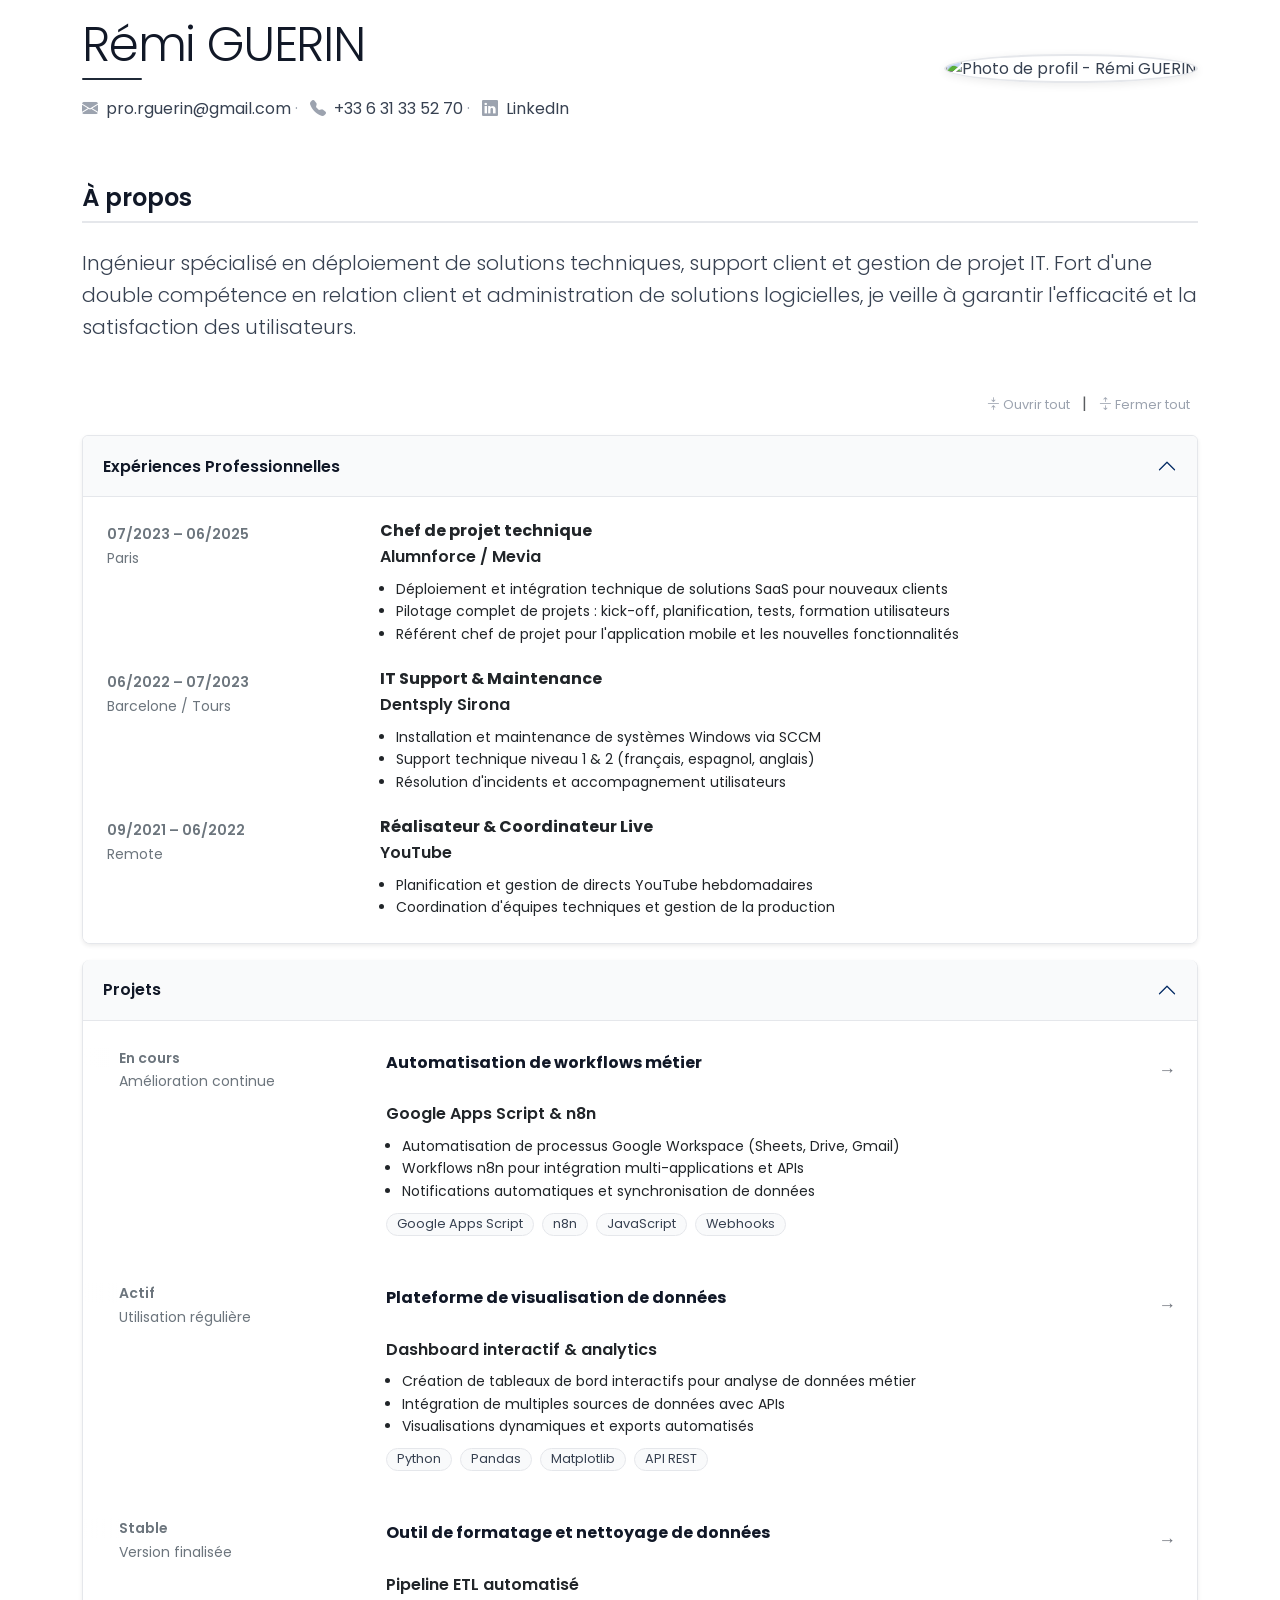
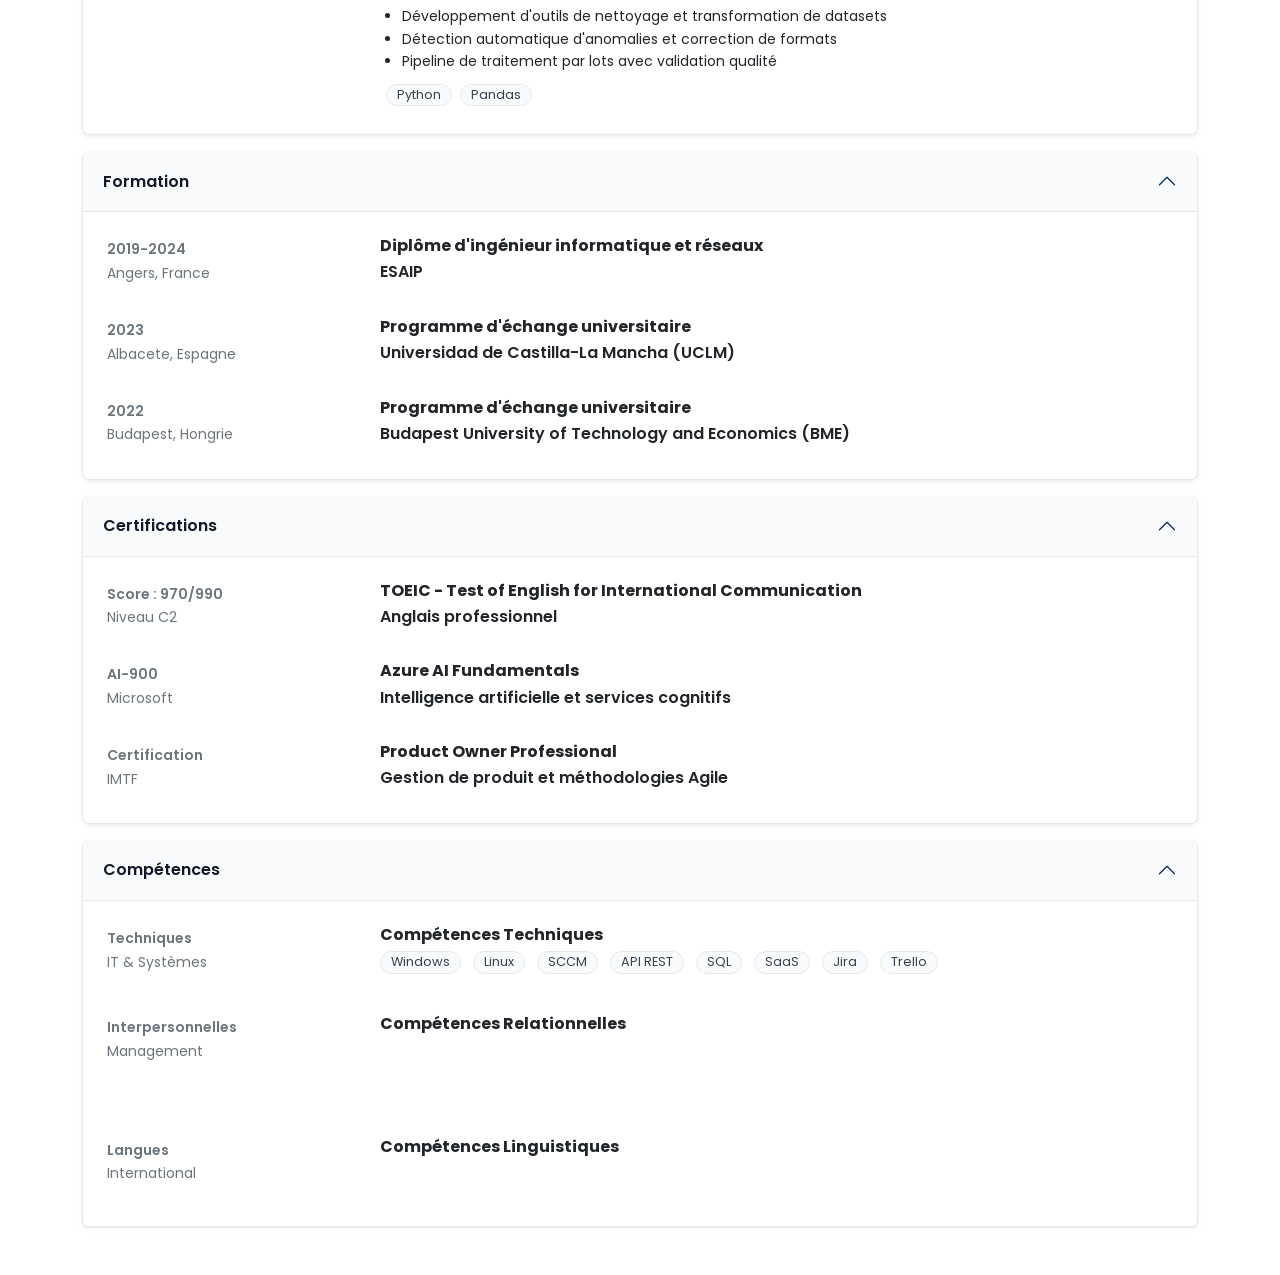
==== index.html @ 834c88ed "Update index.html" ====
<!DOCTYPE html>
<html lang="fr" style="scroll-behavior: smooth;">

<head>
  <meta charset="UTF-8" />
  <meta name="viewport" content="width=device-width, initial-scale=1" />
  <title>CV – Rémi GUERIN</title>

  <!-- Google Fonts -->
  <link rel="preconnect" href="https://fonts.googleapis.com" />
  <link rel="preconnect" href="https://fonts.gstatic.com" crossorigin />
  <link href="https://fonts.googleapis.com/css2?family=Poppins:wght@300;400;600;700&display=swap" rel="stylesheet" />

  <!-- Bootstrap 5 + Icons -->
  <link href="https://cdn.jsdelivr.net/npm/bootstrap@5.3.3/dist/css/bootstrap.min.css" rel="stylesheet" />
  <link href="https://cdn.jsdelivr.net/npm/bootstrap-icons@1.11.3/font/bootstrap-icons.css" rel="stylesheet" />

  <style>
    :root {
      --primary: #111827;
      --secondary: #374151;
      --accent: #1f2937;
      --bg: #ffffff;
      --light-bg: #f9fafb;
      --border: #e5e7eb;
      --text: #374151;
      --text-light: #9ca3af;
    }

    body {
      font-family: "Poppins", -apple-system, BlinkMacSystemFont, sans-serif;
      background: var(--bg);
      color: var(--text);
      line-height: 1.6;
      overflow-x: hidden;
    }

    html, body {
      scroll-behavior: smooth;
      scroll-padding-top: 120px;
    }

    /* Header Clean */
    h1 {
      font-weight: 700;
      color: var(--primary);
      letter-spacing: -0.025em;
    }

    .accent-bar {
      width: 60px;
      height: 2px;
      background: var(--accent);
      border-radius: 1px;
    }

    /* Accordion Clean & Modern */
    .accordion-item {
      border: 1px solid var(--border);
      border-radius: 8px;
      overflow: hidden;
      background: var(--bg);
      box-shadow: 0 1px 3px rgba(0, 0, 0, 0.05);
      transition: box-shadow 0.2s ease;
    }

    .accordion-item:hover {
      box-shadow: 0 4px 12px rgba(0, 0, 0, 0.08);
    }

    .accordion-button {
      font-size: 1rem;
      font-weight: 600;
      padding: 1.25rem;
      background: var(--light-bg);
      color: var(--primary);
      border: none;
      transition: all 0.2s ease;
    }

    .accordion-button::after {
      color: var(--secondary);
    }

    .accordion-button:not(.collapsed) {
      color: var(--primary);
      background: var(--light-bg);
      box-shadow: none;
    }

    .accordion-body {
      background: var(--bg);
      padding: 1.5rem;
      border-top: 1px solid var(--border);
    }

    .accordion-item+.accordion-item {
      margin-top: 1rem;
    }

    /* Minimal toggle buttons */
    .toggle-link {
      padding: 4px 8px;
      font-size: 0.8rem;
      color: var(--text-light);
      background: transparent;
      border: none;
      font-weight: 400;
    }

    .toggle-link:hover {
      color: var(--accent);
      text-decoration: underline;
    }

    /* Header Modern */
    .fixed-header {
      position: fixed;
      top: 0;
      left: 0;
      right: 0;
      z-index: 1000;
      background: rgba(255, 255, 255, 0.95);
      backdrop-filter: blur(8px);
      box-shadow: 0 1px 3px rgba(0, 0, 0, 0);
      border-bottom: 1px solid transparent;
      transition: all 0.3s ease;
    }

    .fixed-header.scrolled {
      border-bottom-color: var(--border);
      box-shadow: 0 4px 20px rgba(0, 0, 0, 0.08);
    }

    .content-with-fixed-header {
      margin-top: 120px;
    }

    /* Photo de profil */
    .profile-photo {
      width: 120px;
      height: 120px;
      border-radius: 50%;
      object-fit: cover;
      border: 2px solid var(--border);
      box-shadow: 0 2px 8px rgba(0, 0, 0, 0.08);
    }

    /* Responsive Mobile */
    @media (max-width: 767.98px) {
      .fixed-header {
        padding: 0.75rem 0;
      }

      .fixed-header h1 {
        font-size: 1.5rem;
        margin-bottom: 0.5rem;
      }

      .fixed-header .accent-bar {
        margin-bottom: 0.5rem;
      }

      .fixed-header p {
        font-size: 0.8rem;
        line-height: 1.3;
      }

      .content-with-fixed-header {
        margin-top: 100px;
      }

      .accordion-item {
        border-radius: 0.75rem;
      }

      .accordion-button {
        font-size: 1rem;
        padding: 0.75rem 1rem;
      }

      .accordion-body {
        padding: 0.75rem 1rem 1rem;
      }

      .row.mb-4 {
        margin-bottom: 1.5rem !important;
      }

      .col-mobile-full {
        width: 100%;
        margin-bottom: 0.5rem;
      }

      .badge {
        font-size: 0.7rem;
        padding: 0.25rem 0.5rem;
      }

      .toggle-link {
        font-size: 0.75rem;
      }
    }

    /* Optimisations pour petits écrans */
    @media (max-width: 575.98px) {
      .container {
        padding-left: 1rem;
        padding-right: 1rem;
      }

      .fixed-header .container {
        padding-left: 1rem;
        padding-right: 1rem;
      }

      .fixed-header p {
        font-size: 0.75rem;
      }

      .profile-photo {
        width: 80px;
        height: 80px;
      }
    }

    /* Simple skill badges */
    .skill-badge {
      background: var(--light-bg) !important;
      color: var(--text) !important;
      border: 1px solid var(--border) !important;
      padding: 4px 10px;
      border-radius: 12px;
      font-size: 0.8rem;
      font-weight: 400;
    }

    /* Section titles */
    .section-title {
      color: var(--primary);
      font-weight: 600;
      border-bottom: 2px solid var(--border);
      padding-bottom: 0.5rem;
    }

    .badge.me-1.mb-1 {
      margin-bottom: 0.25rem !important;
      margin-right: 0.25rem !important;
    }

    /* Animations modernes */
    @keyframes fadeInUp {
      from {
        opacity: 0;
        transform: translateY(30px);
      }
      to {
        opacity: 1;
        transform: translateY(0);
      }
    }

    @keyframes slideInLeft {
      from {
        opacity: 0;
        transform: translateX(-30px);
      }
      to {
        opacity: 1;
        transform: translateX(0);
      }
    }

    @keyframes growWidth {
      from {
        width: 0;
      }
      to {
        width: 60px;
      }
    }

    @keyframes fadeInScale {
      from {
        opacity: 0;
        transform: scale(0.8);
      }
      to {
        opacity: 1;
        transform: scale(1);
      }
    }

    /* Classes d'animation */
    .animate-on-scroll {
      opacity: 0;
      transition: all 0.6s ease-out;
    }

    .animate-on-scroll.visible {
      opacity: 1;
    }

    .fade-up {
      animation: fadeInUp 0.6s ease-out forwards;
    }

    .slide-left {
      animation: slideInLeft 0.6s ease-out forwards;
    }

    .accent-bar {
      animation: growWidth 1s ease-out 0.5s forwards;
      width: 0;
    }

    /* Animation des badges au hover */
    .skill-badge {
      transition: all 0.3s cubic-bezier(0.4, 0, 0.2, 1);
      transform: translateY(0);
    }

    .skill-badge:hover {
      transform: translateY(-2px);
      box-shadow: 0 4px 8px rgba(0, 0, 0, 0.1);
    }

    /* Animation des accordéons améliorée */
    .accordion-item {
      transition: all 0.3s cubic-bezier(0.4, 0, 0.2, 1);
      transform: translateY(0);
    }

    .accordion-item:hover {
      transform: translateY(-2px);
    }

    /* Animation de la photo de profil */
    .profile-photo {
      transition: all 0.3s cubic-bezier(0.4, 0, 0.2, 1);
    }

    .profile-photo:hover {
      transform: scale(1.05) rotate(2deg);
      box-shadow: 0 8px 25px rgba(0, 0, 0, 0.15);
    }

    /* Animation du header au scroll - corrigée */
    .fixed-header {
      transform: translateY(0);
      transition: all 0.3s cubic-bezier(0.4, 0, 0.2, 1);
    }

    .fixed-header.scrolled {
      /* Pas d'animation supplémentaire, juste les styles */
    }

    /* Animation des liens */
    .accordion-body a {
      position: relative;
      transition: color 0.2s ease;
    }

    .accordion-body a:hover {
      color: var(--primary) !important;
    }

    /* Animation stagger pour les badges */
    .skill-badge:nth-child(1) { animation-delay: 0.1s; }
    .skill-badge:nth-child(2) { animation-delay: 0.2s; }
    .skill-badge:nth-child(3) { animation-delay: 0.3s; }
    .skill-badge:nth-child(4) { animation-delay: 0.4s; }
    .skill-badge:nth-child(5) { animation-delay: 0.5s; }

    /* Animations spéciales pour les projets */
    .project-highlight {
      position: relative;
      transition: all 0.4s cubic-bezier(0.4, 0, 0.2, 1);
      transform: translateX(0);
    }

    .project-highlight::before {
      content: '';
      position: absolute;
      left: -15px;
      top: 0;
      bottom: 0;
      width: 4px;
      background: linear-gradient(135deg, var(--primary) 0%, var(--secondary) 100%);
      opacity: 0;
      transform: scaleY(0);
      transition: all 0.4s cubic-bezier(0.4, 0, 0.2, 1);
      transform-origin: top;
    }

    .project-highlight.visible::before {
      opacity: 1;
      transform: scaleY(1);
    }

    .project-highlight:hover {
      transform: translateX(8px);
      background: rgba(0, 0, 0, 0.02);
      border-radius: 8px;
      padding-left: 1rem;
    }

    /* Animation pour les titres de projets cliquables */
    .project-title {
      position: relative;
      transition: all 0.3s ease;
      cursor: pointer;
    }

    .project-title a {
      display: block;
      padding: 8px 0;
      border-radius: 4px;
      transition: all 0.3s ease;
      position: relative;
    }

    .project-title::after {
      content: '→';
      position: absolute;
      right: -25px;
      top: 50%;
      transform: translateY(-50%) translateX(-10px);
      opacity: 0.6;
      transition: all 0.3s cubic-bezier(0.4, 0, 0.2, 1);
      color: var(--primary);
      font-weight: bold;
      font-size: 1.1rem;
    }

    .project-title:hover::after {
      opacity: 1;
      transform: translateY(-50%) translateX(0);
    }

    /* Indicateur visuel "cliquer pour en savoir plus" */
    .project-clickable-hint {
      font-size: 0.7rem;
      color: var(--text-light);
      opacity: 0;
      transform: translateY(5px);
      transition: all 0.3s ease;
      margin-top: 4px;
      font-style: italic;
    }

    .project-highlight:hover .project-clickable-hint {
      opacity: 1;
      transform: translateY(0);
    }

    /* Effet au hover sur tout le projet */
    .project-highlight {
      cursor: pointer;
      position: relative;
      padding: 1rem;
      margin: -1rem;
      border-radius: 8px;
    }

    .project-highlight:hover {
      transform: translateX(8px);
      background: rgba(0, 0, 0, 0.02);
      box-shadow: 0 4px 12px rgba(0, 0, 0, 0.08);
    }

    /* Badge "Voir le projet" qui apparaît */
    .project-view-badge {
      position: absolute;
      top: 0.5rem;
      right: 0.5rem;
      background: var(--primary);
      color: white;
      padding: 4px 8px;
      border-radius: 12px;
      font-size: 0.65rem;
      font-weight: 500;
      opacity: 0;
      transform: scale(0.8);
      transition: all 0.3s cubic-bezier(0.4, 0, 0.2, 1);
      pointer-events: none;
    }

    .project-highlight:hover .project-view-badge {
      opacity: 1;
      transform: scale(1);
    }

    /* Badge spécial pour le statut des projets */
    .project-status {
      position: relative;
      overflow: hidden;
    }

    .project-status::before {
      content: '';
      position: absolute;
      top: 0;
      left: -100%;
      width: 100%;
      height: 100%;
      background: linear-gradient(90deg, transparent, rgba(255,255,255,0.3), transparent);
      transition: left 0.6s ease;
    }

    .project-status:hover::before {
      left: 100%;
    }

    /* Animation d'apparition en cascade pour les projets */
    @keyframes slideInFromRight {
      from {
        opacity: 0;
        transform: translateX(50px);
      }
      to {
        opacity: 1;
        transform: translateX(0);
      }
    }

    .project-item {
      animation: slideInFromRight 0.6s ease-out forwards;
      opacity: 0;
    }

    .project-item:nth-child(1) { animation-delay: 0.1s; }
    .project-item:nth-child(2) { animation-delay: 0.3s; }
    .project-item:nth-child(3) { animation-delay: 0.5s; }

  </style>
</head>

<body>
  <!-- Header fixe -->
  <div class="fixed-header py-3" id="fixedHeader">
    <div class="container">
      <div class="row align-items-center">
        <div class="col">
          <h1 class="display-5 mb-1">Rémi GUERIN</h1>
          <div class="accent-bar mb-3"></div>
          <p class="mb-0" style="color: var(--text-light);">
            <i class="bi bi-envelope-fill me-1"></i>
            <a href="mailto:pro.rguerin@gmail.com" class="text-decoration-none"
              style="color: var(--secondary);">pro.rguerin@gmail.com</a> ·
            <i class="bi bi-telephone-fill ms-2 me-1"></i>
            <a href="tel:+33631335270" class="text-decoration-none"
              style="color: var(--secondary);">+33&nbsp;6&nbsp;31&nbsp;33&nbsp;52&nbsp;70</a> ·
            <i class="bi bi-linkedin ms-2 me-1"></i>
            <a href="https://www.linkedin.com/in/rémi-guerin/" target="_blank" class="text-decoration-none"
              style="color: var(--secondary);">LinkedIn</a>
          </p>
        </div>
        <div class="col-auto">
          <img src="photoprofile.png" alt="Photo de profil - Rémi GUERIN" class="profile-photo" />
        </div>
      </div>
    </div>
  </div>

  <main class="container py-5 content-with-fixed-header">

    <!-- À propos -->
    <section class="mb-5 mt-3 animate-on-scroll" data-animation="fade-up">
      <h2 class="h4 section-title mb-4">À propos</h2>
      <p class="lead mb-0">
        Ingénieur spécialisé en déploiement de solutions techniques, support client et gestion de projet IT.
        Fort d'une double compétence en relation client et administration de solutions logicielles, je veille à garantir
        l'efficacité et la satisfaction des utilisateurs.
      </p>
    </section>

    <!-- Open / Close all links -->
    <div class="d-flex justify-content-end gap-1 mb-3">
      <button id="openAll" class="toggle-link"><i class="bi bi-arrows-collapse"></i> Ouvrir tout</button>
      <span class="text-muted">|</span>
      <button id="closeAll" class="toggle-link"><i class="bi bi-arrows-expand"></i> Fermer tout</button>
    </div>

    <!-- Accordion -->
    <div class="accordion" id="cvAccordion">
      <!-- Expériences -->
      <div class="accordion-item shadow-sm animate-on-scroll" data-animation="slide-left">
        <h2 class="accordion-header" id="headingExp">
          <button class="accordion-button" type="button" data-bs-toggle="collapse" data-bs-target="#collapseExp"
            aria-expanded="true" aria-controls="collapseExp">
            Expériences Professionnelles
          </button>
        </h2>
        <div id="collapseExp" class="accordion-collapse collapse show" aria-labelledby="headingExp">
          <div class="accordion-body">
            <div class="row mb-4">
              <div class="col-12 col-md-3 col-mobile-full">
                <small class="text-secondary fw-semibold">07/2023 – 06/2025</small>
                <div class="text-secondary small">Paris</div>
              </div>
              <div class="col-12 col-md-9">
                <h3 class="h6 fw-bold mb-1 text-dark">Chef de projet technique</h3>
                <div class="fw-semibold mb-2">Alumnforce / Mevia</div>
                <ul class="mb-0 ps-3 small">
                  <li>Déploiement et intégration technique de solutions SaaS pour nouveaux clients</li>
                  <li>Pilotage complet de projets : kick-off, planification, tests, formation utilisateurs</li>
                  <li>Référent chef de projet pour l'application mobile et les nouvelles fonctionnalités</li>
                </ul>
              </div>
            </div>

            <div class="row mb-4">
              <div class="col-12 col-md-3 col-mobile-full">
                <small class="text-secondary fw-semibold">06/2022 – 07/2023</small>
                <div class="text-secondary small">Barcelone / Tours</div>
              </div>
              <div class="col-12 col-md-9">
                <h3 class="h6 fw-bold mb-1 text-dark">IT Support & Maintenance</h3>
                <div class="fw-semibold mb-2">Dentsply Sirona</div>
                <ul class="mb-0 ps-3 small">
                  <li>Installation et maintenance de systèmes Windows via SCCM</li>
                  <li>Support technique niveau 1 & 2 (français, espagnol, anglais)</li>
                  <li>Résolution d'incidents et accompagnement utilisateurs</li>
                </ul>
              </div>
            </div>

            <div class="row">
              <div class="col-12 col-md-3 col-mobile-full">
                <small class="text-secondary fw-semibold">09/2021 – 06/2022</small>
                <div class="text-secondary small">Remote</div>
              </div>
              <div class="col-12 col-md-9">
                <h3 class="h6 fw-bold mb-1 text-dark">Réalisateur & Coordinateur Live</h3>
                <div class="fw-semibold mb-2">YouTube</div>
                <ul class="mb-0 ps-3 small">
                  <li>Planification et gestion de directs YouTube hebdomadaires</li>
                  <li>Coordination d'équipes techniques et gestion de la production</li>
                </ul>
              </div>
            </div>
          </div>
        </div>
      </div>

      <!-- Projets -->
      <div class="accordion-item shadow-sm animate-on-scroll" data-animation="slide-left">
        <h2 class="accordion-header" id="headingProjects">
          <button class="accordion-button" type="button" data-bs-toggle="collapse" data-bs-target="#collapseProjects"
            aria-expanded="true" aria-controls="collapseProjects">
            Projets
          </button>
        </h2>
        <div id="collapseProjects" class="accordion-collapse collapse show" aria-labelledby="headingProjects">
          <div class="accordion-body">
            <div class="row mb-4 project-item project-highlight">
              <div class="col-12 col-md-3 col-mobile-full">
                <small class="text-secondary fw-semibold project-status">En cours</small>
                <div class="text-secondary small">Amélioration continue</div>
              </div>
              <div class="col-12 col-md-9">
                <h3 class="h6 fw-bold mb-1 text-dark project-title">
                  <a href="projets-workflows.html" class="text-decoration-none" style="color: var(--primary);">
                    Automatisation de workflows métier
                  </a>
                  <div class="project-clickable-hint">Cliquer pour en savoir plus</div>
                </h3>
                <div class="fw-semibold mb-2">Google Apps Script & n8n</div>
                <div class="project-view-badge">Voir le projet</div>
                <ul class="mb-2 ps-3 small">
                  <li>Automatisation de processus Google Workspace (Sheets, Drive, Gmail)</li>
                  <li>Workflows n8n pour intégration multi-applications et APIs</li>
                  <li>Notifications automatiques et synchronisation de données</li>
                </ul>
                <div>
                  <span class="badge skill-badge me-1 mb-1">Google Apps Script</span>
                  <span class="badge skill-badge me-1 mb-1">n8n</span>
                  <span class="badge skill-badge me-1 mb-1">JavaScript</span>
                  <span class="badge skill-badge me-1 mb-1">Webhooks</span>
                </div>
              </div>
            </div>
            
            <div class="row mb-4 project-item project-highlight">
              <div class="col-12 col-md-3 col-mobile-full">
                <small class="text-secondary fw-semibold project-status">Actif</small>
                <div class="text-secondary small">Utilisation régulière</div>
              </div>
              <div class="col-12 col-md-9">
                <h3 class="h6 fw-bold mb-1 text-dark project-title">
                  <a href="projets-visualisation.html" class="text-decoration-none" style="color: var(--primary);">
                    Plateforme de visualisation de données
                  </a>
                  <div class="project-clickable-hint">Cliquer pour en savoir plus</div>
                </h3>
                <div class="fw-semibold mb-2">Dashboard interactif & analytics</div>
                <div class="project-view-badge">Voir le projet</div>
                <ul class="mb-2 ps-3 small">
                  <li>Création de tableaux de bord interactifs pour analyse de données métier</li>
                  <li>Intégration de multiples sources de données avec APIs</li>
                  <li>Visualisations dynamiques et exports automatisés</li>
                </ul>
                <div>
                  <span class="badge skill-badge me-1 mb-1">Python</span>
                  <span class="badge skill-badge me-1 mb-1">Pandas</span>
                  <span class="badge skill-badge me-1 mb-1">Matplotlib</span>
                  <span class="badge skill-badge me-1 mb-1">API REST</span>
                </div>
              </div>
            </div>

            <div class="row project-item project-highlight">
              <div class="col-12 col-md-3 col-mobile-full">
                <small class="text-secondary fw-semibold project-status">Stable</small>
                <div class="text-secondary small">Version finalisée</div>
              </div>
              <div class="col-12 col-md-9">
                <h3 class="h6 fw-bold mb-1 text-dark project-title">
                  <a href="projets-formatage.html" class="text-decoration-none" style="color: var(--primary);">
                    Outil de formatage et nettoyage de données
                  </a>
                  <div class="project-clickable-hint">Cliquer pour en savoir plus</div>
                </h3>
                <div class="fw-semibold mb-2">Pipeline ETL automatisé</div>
                <div class="project-view-badge">Voir le projet</div>
                <ul class="mb-2 ps-3 small">
                  <li>Développement d'outils de nettoyage et transformation de datasets</li>
                  <li>Détection automatique d'anomalies et correction de formats</li>
                  <li>Pipeline de traitement par lots avec validation qualité</li>
                </ul>
                <div>
                  <span class="badge skill-badge me-1 mb-1">Python</span>
                  <span class="badge skill-badge me-1 mb-1">Pandas</span>
                  <span class="badge skill-badge me-1 mb-1">NumPy</span>
                  <span class="badge skill-badge me-1 mb-1">CSV/JSON</span>
                </div>
              </div>
            </div>
          </div>
        </div>
      </div>

      <!-- Formation -->
      <div class="accordion-item shadow-sm animate-on-scroll" data-animation="slide-left">
        <h2 class="accordion-header" id="headingForm">
          <button class="accordion-button" type="button" data-bs-toggle="collapse" data-bs-target="#collapseForm"
            aria-expanded="true" aria-controls="collapseForm">
            Formation
          </button>
        </h2>
        <div id="collapseForm" class="accordion-collapse collapse show" aria-labelledby="headingForm">
          <div class="accordion-body">
            <div class="row mb-4">
              <div class="col-12 col-md-3 col-mobile-full">
                <small class="text-secondary fw-semibold">2019-2024</small>
                <div class="text-secondary small">Angers, France</div>
              </div>
              <div class="col-12 col-md-9">
                <h3 class="h6 fw-bold mb-1 text-dark">Diplôme d'ingénieur informatique et réseaux</h3>
                <div class="fw-semibold mb-2">ESAIP</div>
              </div>
            </div>

            <div class="row mb-4">
              <div class="col-12 col-md-3 col-mobile-full">
                <small class="text-secondary fw-semibold">2023</small>
                <div class="text-secondary small">Albacete, Espagne</div>
              </div>
              <div class="col-12 col-md-9">
                <h3 class="h6 fw-bold mb-1 text-dark">Programme d'échange universitaire</h3>
                <div class="fw-semibold mb-2">Universidad de Castilla-La Mancha (UCLM)</div>
              </div>
            </div>

            <div class="row">
              <div class="col-12 col-md-3 col-mobile-full">
                <small class="text-secondary fw-semibold">2022</small>
                <div class="text-secondary small">Budapest, Hongrie</div>
              </div>
              <div class="col-12 col-md-9">
                <h3 class="h6 fw-bold mb-1 text-dark">Programme d'échange universitaire</h3>
                <div class="fw-semibold mb-2">Budapest University of Technology and Economics (BME)</div>
              </div>
            </div>
          </div>
        </div>
      </div>

      <!-- Certifications -->
      <div class="accordion-item shadow-sm animate-on-scroll" data-animation="slide-left">
        <h2 class="accordion-header" id="headingCert">
          <button class="accordion-button" type="button" data-bs-toggle="collapse" data-bs-target="#collapseCert"
            aria-expanded="true" aria-controls="collapseCert">
            Certifications
          </button>
        </h2>
        <div id="collapseCert" class="accordion-collapse collapse show" aria-labelledby="headingCert">
          <div class="accordion-body">
            <div class="row mb-4">
              <div class="col-12 col-md-3 col-mobile-full">
                <small class="text-secondary fw-semibold">Score : 970/990</small>
                <div class="text-secondary small">Niveau C2</div>
              </div>
              <div class="col-12 col-md-9">
                <h3 class="h6 fw-bold mb-1 text-dark">TOEIC - Test of English for International Communication</h3>
                <div class="fw-semibold mb-2">Anglais professionnel</div>
              </div>
            </div>

            <div class="row mb-4">
              <div class="col-12 col-md-3 col-mobile-full">
                <small class="text-secondary fw-semibold">AI-900</small>
                <div class="text-secondary small">Microsoft</div>
              </div>
              <div class="col-12 col-md-9">
                <h3 class="h6 fw-bold mb-1 text-dark">Azure AI Fundamentals</h3>
                <div class="fw-semibold mb-2">Intelligence artificielle et services cognitifs</div>
              </div>
            </div>

            <div class="row">
              <div class="col-12 col-md-3 col-mobile-full">
                <small class="text-secondary fw-semibold">Certification</small>
                <div class="text-secondary small">IMTF</div>
              </div>
              <div class="col-12 col-md-9">
                <h3 class="h6 fw-bold mb-1 text-dark">Product Owner Professional</h3>
                <div class="fw-semibold mb-2">Gestion de produit et méthodologies Agile</div>
              </div>
            </div>
          </div>
        </div>
      </div>

      <!-- Compétences -->
      <div class="accordion-item shadow-sm animate-on-scroll" data-animation="slide-left">
        <h2 class="accordion-header" id="headingSkills">
          <button class="accordion-button" type="button" data-bs-toggle="collapse" data-bs-target="#collapseSkills"
            aria-expanded="true" aria-controls="collapseSkills">
            Compétences
          </button>
        </h2>
        <div id="collapseSkills" class="accordion-collapse collapse show" aria-labelledby="headingSkills">
          <div class="accordion-body">
            <div class="row mb-4">
              <div class="col-12 col-md-3 col-mobile-full">
                <small class="text-secondary fw-semibold">Techniques</small>
                <div class="text-secondary small">IT & Systèmes</div>
              </div>
              <div class="col-12 col-md-9">
                <h3 class="h6 fw-bold mb-1 text-dark">Compétences Techniques</h3>
                <div class="fw-semibold mb-2">
                  <span class="badge skill-badge me-2 mb-2">Windows</span>
                  <span class="badge skill-badge me-2 mb-2">Linux</span>
                  <span class="badge skill-badge me-2 mb-2">SCCM</span>
                  <span class="badge skill-badge me-2 mb-2">API REST</span>
                  <span class="badge skill-badge me-2 mb-2">SQL</span>
                  <span class="badge skill-badge me-2 mb-2">SaaS</span>
                  <span class="badge skill-badge me-2 mb-2">Jira</span>
                  <span class="badge skill-badge me-2 mb-2">Trello</span>
                  <span class="badge skill-badge me-2 mb-2">Agile</span>
                  <span class="badge skill-badge me-2 mb-2">Scrum</span>
                </div>
              </div>
            </div>

            <div class="row mb-4">
              <div class="col-12 col-md-3 col-mobile-full">
                <small class="text-secondary fw-semibold">Interpersonnelles</small>
                <div class="text-secondary small">Management</div>
              </div>
              <div class="col-12 col-md-9">
                <h3 class="h6 fw-bold mb-1 text-dark">Compétences Relationnelles</h3>
                <div class="fw-semibold mb-2">
                  <span class="badge skill-badge me-2 mb-2">Gestion de projet</span>
                  <span class="badge skill-badge me-2 mb-2">Organisation</span>
                  <span class="badge skill-badge me-2 mb-2">Coordination</span>
                  <span class="badge skill-badge me-2 mb-2">Relation client</span>
                  <span class="badge skill-badge me-2 mb-2">Communication technique</span>
                  <span class="badge skill-badge me-2 mb-2">Formation</span>
                </div>
              </div>
            </div>

            <div class="row">
              <div class="col-12 col-md-3 col-mobile-full">
                <small class="text-secondary fw-semibold">Langues</small>
                <div class="text-secondary small">International</div>
              </div>
              <div class="col-12 col-md-9">
                <h3 class="h6 fw-bold mb-1 text-dark">Compétences Linguistiques</h3>
                <div class="fw-semibold mb-2">
                  <span class="badge skill-badge me-2 mb-2">Français (Natif)</span>
                  <span class="badge skill-badge me-2 mb-2">Anglais (C2)</span>
                  <span class="badge skill-badge me-2 mb-2">Espagnol (B2)</span>
                </div>
              </div>
            </div>
          </div>
        </div>
      </div>
    </div>

    <!-- Bootstrap JS -->
    <script src="https://cdn.jsdelivr.net/npm/bootstrap@5.3.3/dist/js/bootstrap.bundle.min.js"></script>

    <!-- JavaScript pour les animations et interactions -->
    <script>
      document.addEventListener('DOMContentLoaded', function () {
        // Assurer que la page démarre en haut
        window.scrollTo({ top: 0, left: 0, behavior: 'instant' });
        document.documentElement.scrollTop = 0;
        document.body.scrollTop = 0;
        
        const openAllBtn = document.getElementById('openAll');
        const closeAllBtn = document.getElementById('closeAll');
        const accordionItems = document.querySelectorAll('.accordion-collapse');
        const fixedHeader = document.getElementById('fixedHeader');


        // Intersection Observer pour les animations au scroll
        const observerOptions = {
          threshold: 0.1,
          rootMargin: '0px 0px -50px 0px'
        };

        const observer = new IntersectionObserver((entries) => {
          entries.forEach(entry => {
            if (entry.isIntersecting) {
              const element = entry.target;
              const animation = element.dataset.animation;
              
              element.classList.add('visible');
              if (animation) {
                element.classList.add(animation);
              }
              
              // Animation staggerée pour les badges
              const badges = element.querySelectorAll('.skill-badge');
              badges.forEach((badge, index) => {
                setTimeout(() => {
                  badge.style.opacity = '1';
                  badge.style.transform = 'translateY(0)';
                }, index * 100);
              });
              
              observer.unobserve(element);
            }
          });
        }, observerOptions);

        // Observer tous les éléments animés
        document.querySelectorAll('.animate-on-scroll').forEach(el => {
          observer.observe(el);
        });

        // Initialiser l'opacité des badges à 0
        document.querySelectorAll('.skill-badge').forEach(badge => {
          badge.style.opacity = '0';
          badge.style.transform = 'translateY(20px)';
          badge.style.transition = 'all 0.4s cubic-bezier(0.4, 0, 0.2, 1)';
        });

        // Effet de scroll sur le header - version corrigée
        window.addEventListener('scroll', function () {
          if (window.scrollY > 20) {
            fixedHeader.classList.add('scrolled');
          } else {
            fixedHeader.classList.remove('scrolled');
          }
        });

        // Ouvrir toutes les sections avec animation
        openAllBtn.addEventListener('click', function () {
          accordionItems.forEach((item, index) => {
            if (!item.classList.contains('show')) {
              setTimeout(() => {
                const bsCollapse = new bootstrap.Collapse(item, {
                  show: true
                });
              }, index * 150);
            }
          });
        });

        // Fermer toutes les sections avec animation
        closeAllBtn.addEventListener('click', function () {
          accordionItems.forEach((item, index) => {
            setTimeout(() => {
              const bsCollapse = bootstrap.Collapse.getInstance(item);
              if (bsCollapse) {
                bsCollapse.hide();
              } else {
                item.classList.remove('show');
              }
            }, index * 100);
          });
        });

        // Animation de typing pour le titre - supprimée car remplacée par l'animation d'accueil

        // Animation spéciale pour les projets quand la section devient visible
        const projectsObserver = new IntersectionObserver((entries) => {
          entries.forEach(entry => {
            if (entry.isIntersecting) {
              const projectHighlights = entry.target.querySelectorAll('.project-highlight');
              projectHighlights.forEach((highlight, index) => {
                setTimeout(() => {
                  highlight.classList.add('visible');
                  highlight.style.opacity = '1';
                  highlight.style.animation = `slideInFromRight 0.6s ease-out forwards`;
                }, index * 200);
              });
              projectsObserver.unobserve(entry.target);
            }
          });
        }, { threshold: 0.2 });

        // Observer la section projets
        const projectsSection = document.querySelector('#collapseProjects');
        if (projectsSection) {
          projectsObserver.observe(projectsSection);
          
          // Initialiser les éléments de projet
          document.querySelectorAll('.project-highlight').forEach(item => {
            item.style.opacity = '0';
          });
        }

        // Rendre les projets entièrement cliquables
        document.querySelectorAll('.project-highlight').forEach(projectItem => {
          const link = projectItem.querySelector('a');
          if (link) {
            projectItem.addEventListener('click', function(e) {
              // Éviter le double-clic si on clique directement sur le lien
              if (e.target.tagName === 'A') return;
              
              // Ajouter un petit effet visuel avant la navigation
              projectItem.style.transform = 'translateX(12px) scale(0.98)';
              setTimeout(() => {
                window.location.href = link.href;
              }, 150);
            });

            // Effet visuel au clic
            projectItem.addEventListener('mousedown', function() {
              projectItem.style.transform = 'translateX(8px) scale(0.98)';
            });

            projectItem.addEventListener('mouseup', function() {
              projectItem.style.transform = 'translateX(8px) scale(1)';
            });
          }
        });
      });
    </script>
</body>

</html>
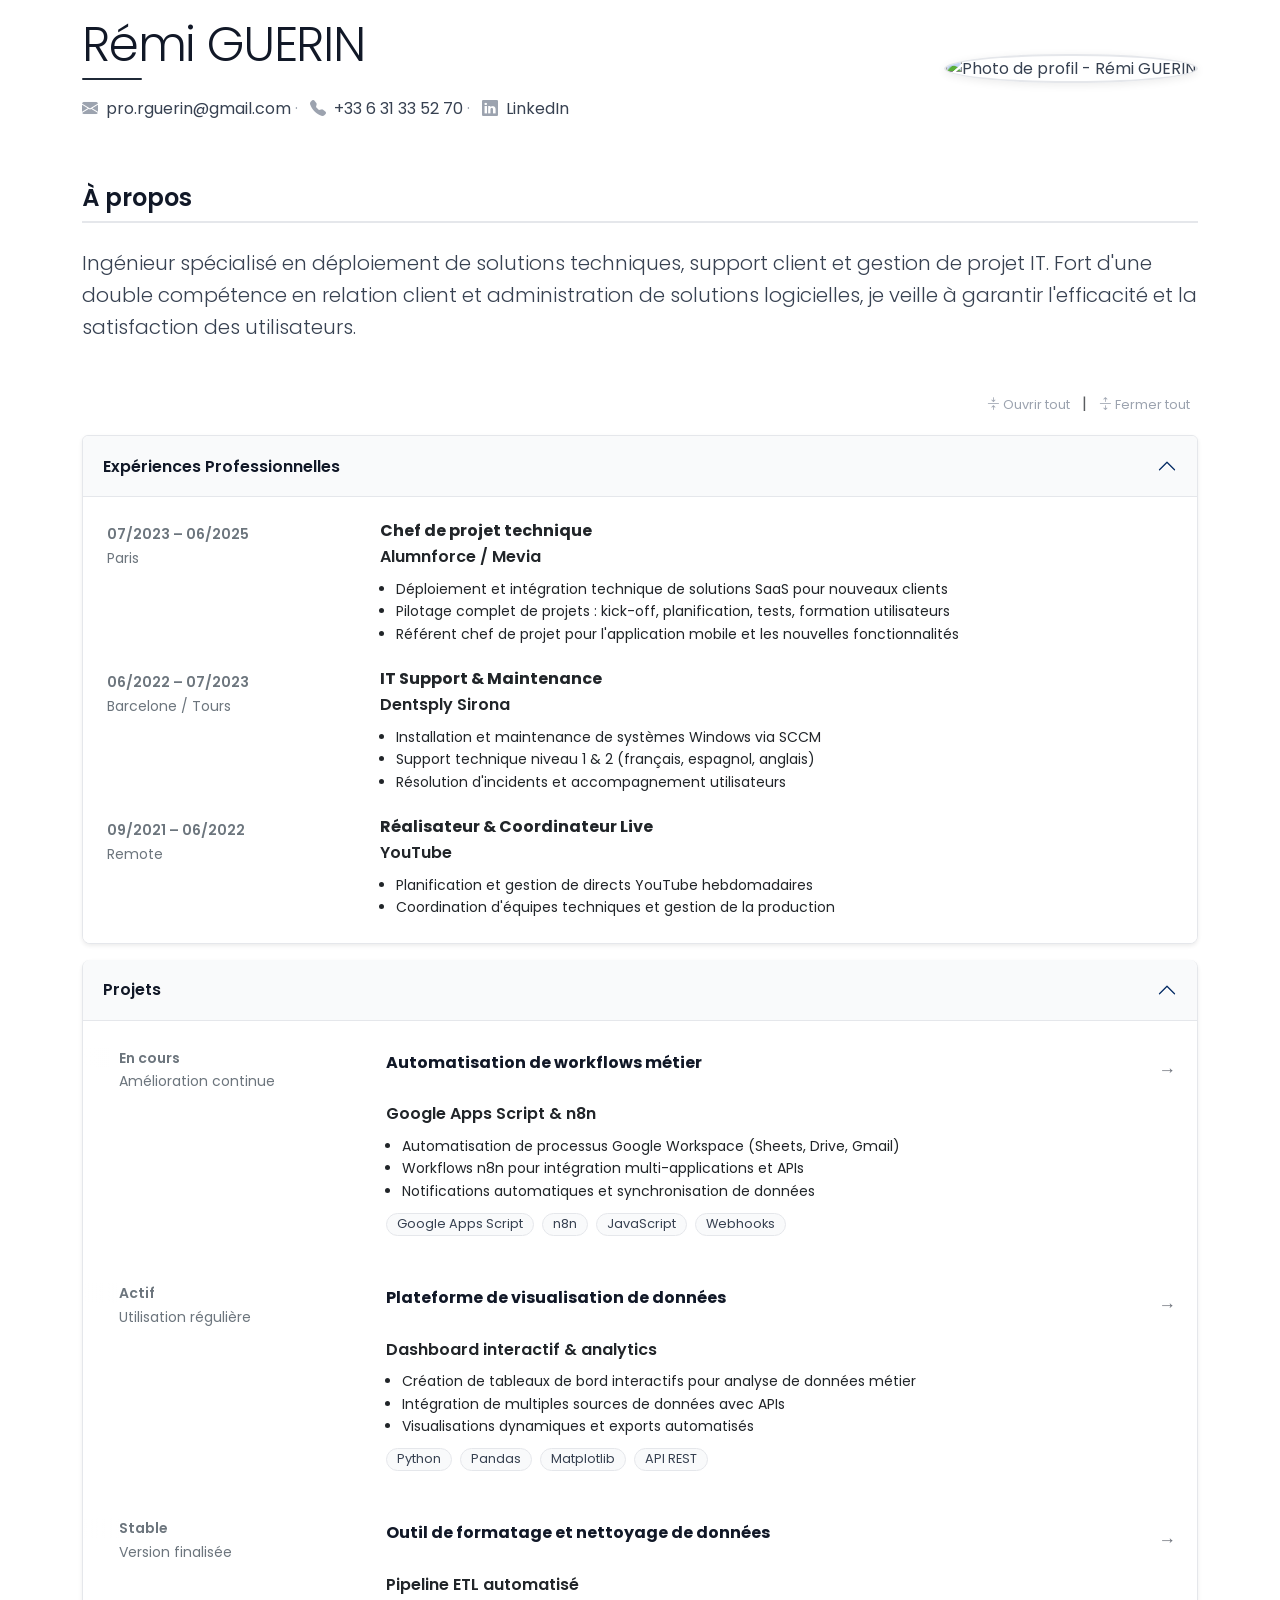
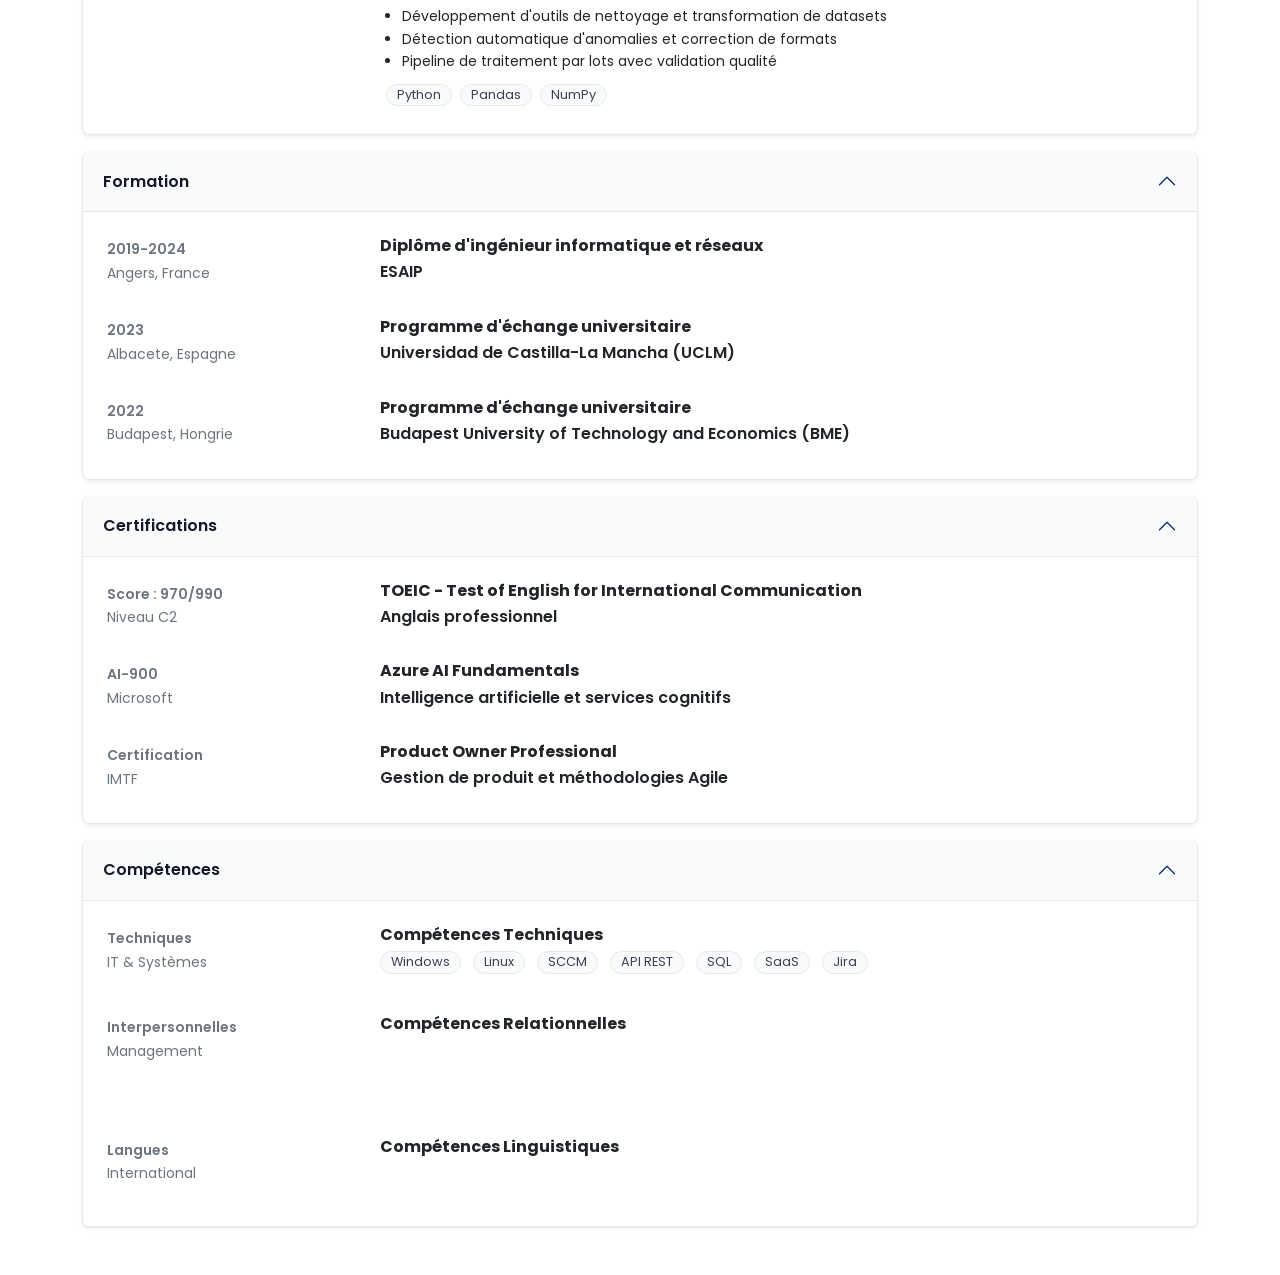
==== commit f9bf3c25: "Update index.html" ====
--- a/index.html
+++ b/index.html
@@ -1,10 +1,14 @@
 <!DOCTYPE html>
-<html lang="fr" style="scroll-behavior: smooth;">
+<html lang="fr">
 
 <head>
   <meta charset="UTF-8" />
   <meta name="viewport" content="width=device-width, initial-scale=1" />
   <title>CV – Rémi GUERIN</title>
+  
+  <!-- Favicon -->
+  <link rel="icon" type="image/svg+xml" href="favicon.svg">
+  <link rel="icon" type="image/png" sizes="32x32" href="[data-uri]">
 
   <!-- Google Fonts -->
   <link rel="preconnect" href="https://fonts.googleapis.com" />
@@ -36,8 +40,8 @@
     }
 
     html, body {
-      scroll-behavior: smooth;
-      scroll-padding-top: 120px;
+      scroll-behavior: auto;
+      scroll-padding-top: 0px;
     }
 
     /* Header Clean */
@@ -907,11 +911,22 @@
 
     <!-- JavaScript pour les animations et interactions -->
     <script>
+      // Forcer la position en haut immédiatement
+      if (window.scrollY !== 0) {
+        history.scrollRestoration = 'manual';
+        window.scrollTo(0, 0);
+      }
+
       document.addEventListener('DOMContentLoaded', function () {
-        // Assurer que la page démarre en haut
-        window.scrollTo({ top: 0, left: 0, behavior: 'instant' });
+        // Triple vérification que la page démarre en haut
+        window.scrollTo(0, 0);
         document.documentElement.scrollTop = 0;
         document.body.scrollTop = 0;
+        
+        // Désactiver la restauration de scroll
+        if ('scrollRestoration' in history) {
+          history.scrollRestoration = 'manual';
+        }
         
         const openAllBtn = document.getElementById('openAll');
         const closeAllBtn = document.getElementById('closeAll');
@@ -1053,6 +1068,21 @@
             });
           }
         });
+
+        // Vérification finale après toutes les initialisations
+        setTimeout(() => {
+          window.scrollTo(0, 0);
+        }, 100);
+      });
+
+      // Vérifier à nouveau au load
+      window.addEventListener('load', function() {
+        window.scrollTo(0, 0);
+      });
+
+      // Intercepter tout tentative de scroll non désirée pendant le chargement
+      window.addEventListener('beforeunload', function() {
+        window.scrollTo(0, 0);
       });
     </script>
 </body>
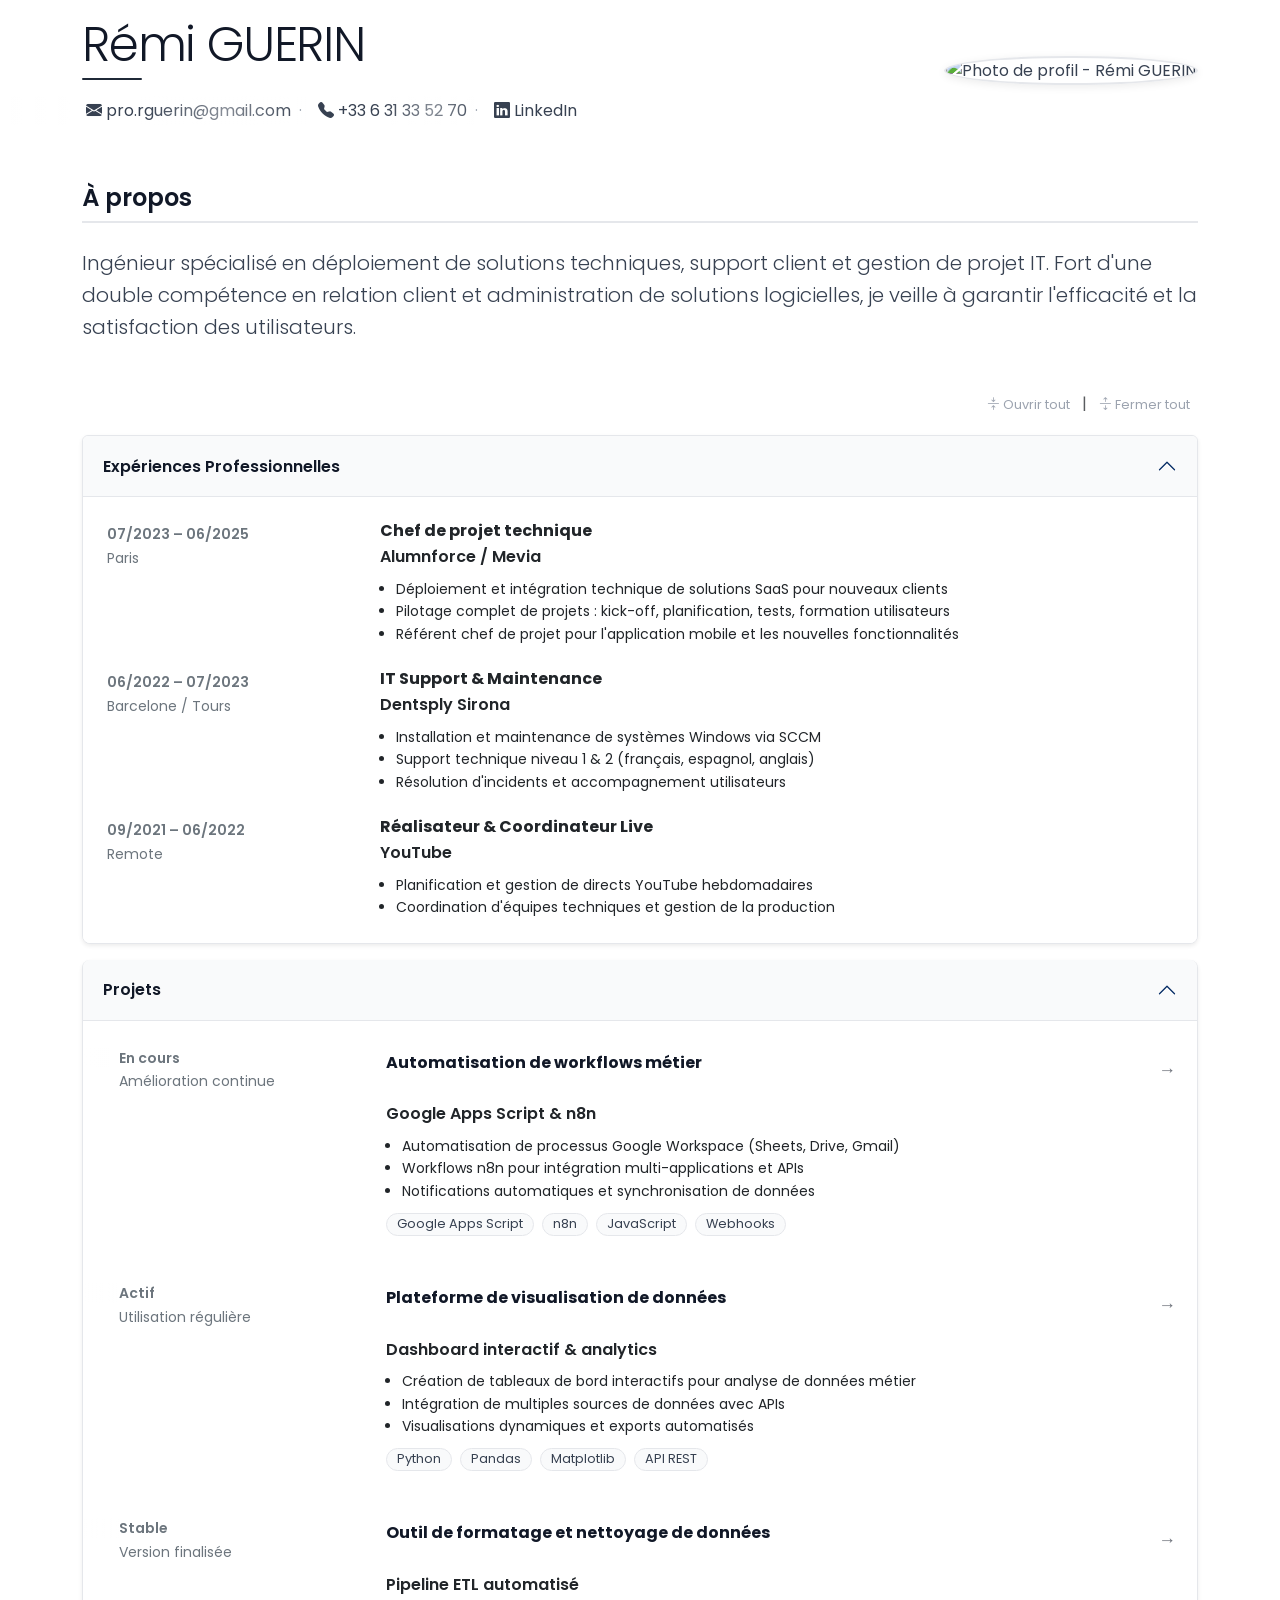
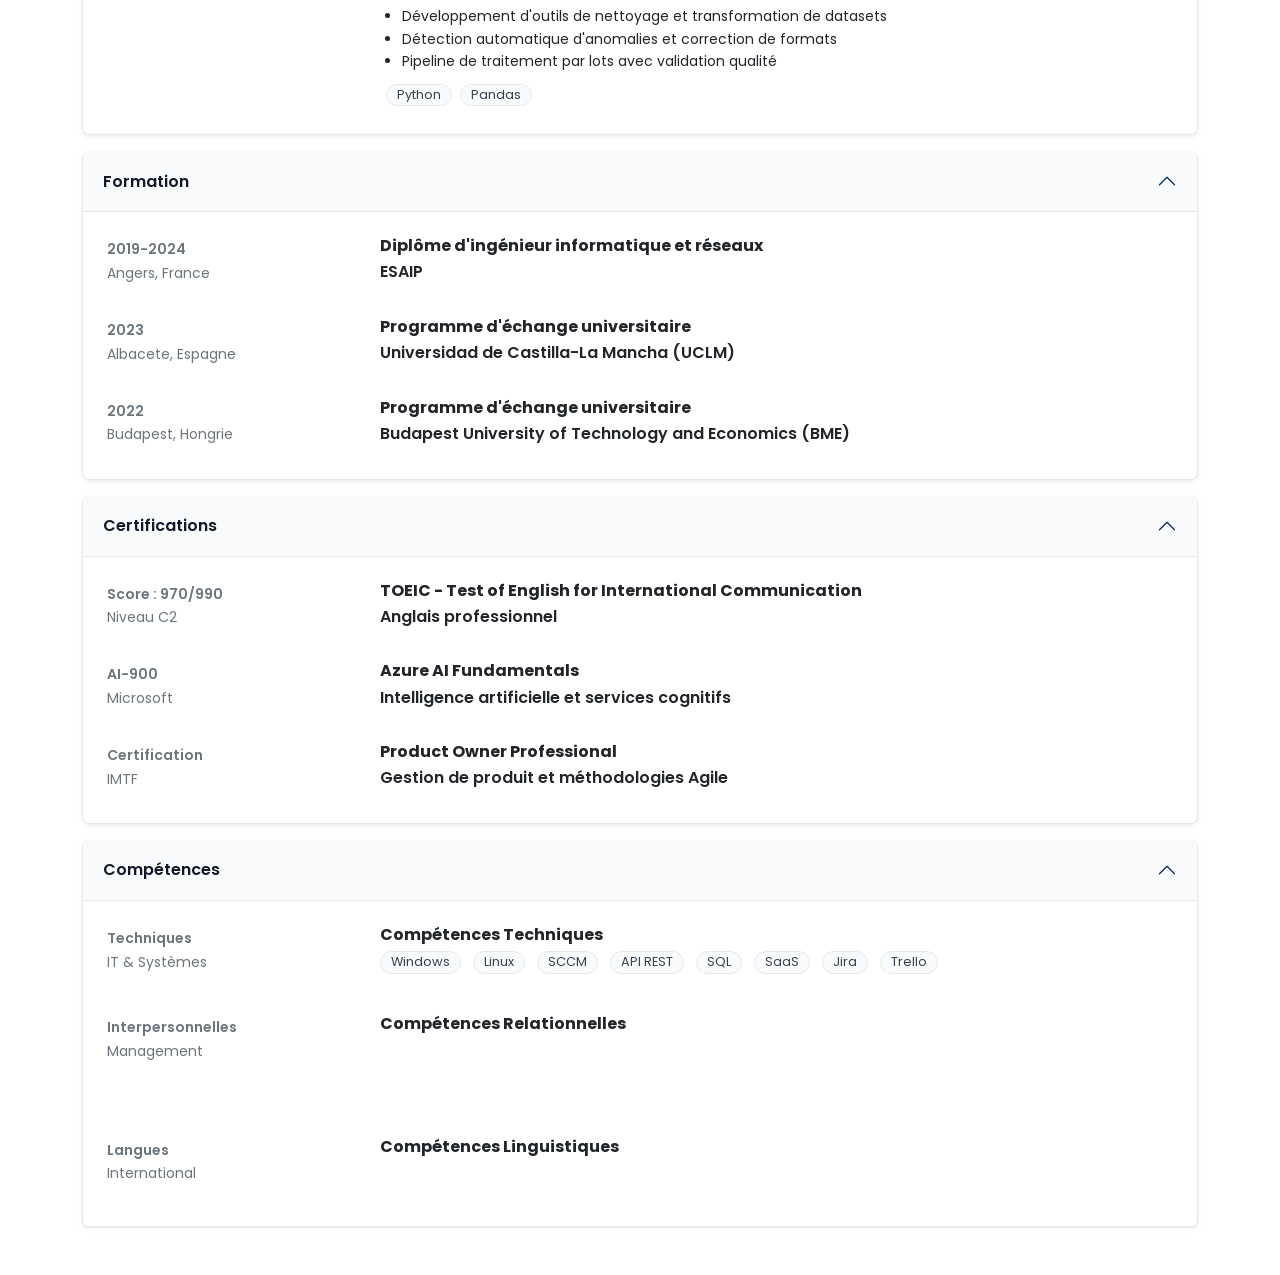
==== commit 3a6f8d77: "Update index.html" ====
--- a/index.html
+++ b/index.html
@@ -8,7 +8,7 @@
   
   <!-- Favicon -->
   <link rel="icon" type="image/svg+xml" href="favicon.svg">
-  <link rel="icon" type="image/png" sizes="32x32" href="[data-uri]">
+  <link rel="icon" type="image/png" sizes="32x32" href="[data-uri]">
 
   <!-- Google Fonts -->
   <link rel="preconnect" href="https://fonts.googleapis.com" />
@@ -537,6 +537,68 @@
     .project-item:nth-child(2) { animation-delay: 0.3s; }
     .project-item:nth-child(3) { animation-delay: 0.5s; }
 
+    /* Animation pour les liens de contact dans le header */
+    .header-contact-link {
+      position: relative;
+      transition: all 0.3s cubic-bezier(0.4, 0, 0.2, 1);
+      display: inline-block;
+      border-radius: 4px;
+      padding: 2px 4px;
+    }
+
+    .header-contact-link::before {
+      content: '';
+      position: absolute;
+      top: 0;
+      left: 0;
+      right: 0;
+      bottom: 0;
+      background: linear-gradient(45deg, var(--secondary), var(--primary));
+      opacity: 0;
+      border-radius: 4px;
+      z-index: -1;
+      transition: opacity 0.3s ease;
+    }
+
+    .header-contact-link:hover::before {
+      opacity: 0.1;
+    }
+
+    .header-contact-link:hover {
+      transform: translateY(-1px);
+      color: var(--primary) !important;
+      text-shadow: 0 1px 3px rgba(0, 0, 0, 0.1);
+    }
+
+
+    /* Effet de brillance au passage de la souris */
+    .header-contact-link::after {
+      content: '';
+      position: absolute;
+      top: 0;
+      left: -100%;
+      width: 100%;
+      height: 100%;
+      background: linear-gradient(90deg, transparent, rgba(255, 255, 255, 0.4), transparent);
+      transition: left 0.5s ease;
+      z-index: 1;
+      pointer-events: none;
+    }
+
+    .header-contact-link:hover::after {
+      left: 100%;
+    }
+
+    /* Icônes avec animation */
+    .header-contact-link i {
+      transition: transform 0.3s ease;
+      display: inline-block;
+    }
+
+    .header-contact-link:hover i {
+      transform: scale(1.1) rotate(5deg);
+    }
+
   </style>
 </head>
 
@@ -549,15 +611,15 @@
           <h1 class="display-5 mb-1">Rémi GUERIN</h1>
           <div class="accent-bar mb-3"></div>
           <p class="mb-0" style="color: var(--text-light);">
-            <i class="bi bi-envelope-fill me-1"></i>
-            <a href="mailto:pro.rguerin@gmail.com" class="text-decoration-none"
-              style="color: var(--secondary);">pro.rguerin@gmail.com</a> ·
-            <i class="bi bi-telephone-fill ms-2 me-1"></i>
-            <a href="tel:+33631335270" class="text-decoration-none"
-              style="color: var(--secondary);">+33&nbsp;6&nbsp;31&nbsp;33&nbsp;52&nbsp;70</a> ·
-            <i class="bi bi-linkedin ms-2 me-1"></i>
-            <a href="https://www.linkedin.com/in/rémi-guerin/" target="_blank" class="text-decoration-none"
-              style="color: var(--secondary);">LinkedIn</a>
+            <a href="mailto:pro.rguerin@gmail.com" class="text-decoration-none header-contact-link"
+              style="color: var(--secondary);">
+              <i class="bi bi-envelope-fill me-1"></i>pro.rguerin@gmail.com</a> ·
+            <a href="tel:+33631335270" class="text-decoration-none header-contact-link"
+              style="color: var(--secondary);">
+              <i class="bi bi-telephone-fill ms-2 me-1"></i>+33&nbsp;6&nbsp;31&nbsp;33&nbsp;52&nbsp;70</a> ·
+            <a href="https://www.linkedin.com/in/rémi-guerin/" target="_blank" class="text-decoration-none header-contact-link"
+              style="color: var(--secondary);">
+              <i class="bi bi-linkedin ms-2 me-1"></i>LinkedIn</a>
           </p>
         </div>
         <div class="col-auto">
@@ -1069,6 +1131,7 @@
           }
         });
 
+
         // Vérification finale après toutes les initialisations
         setTimeout(() => {
           window.scrollTo(0, 0);
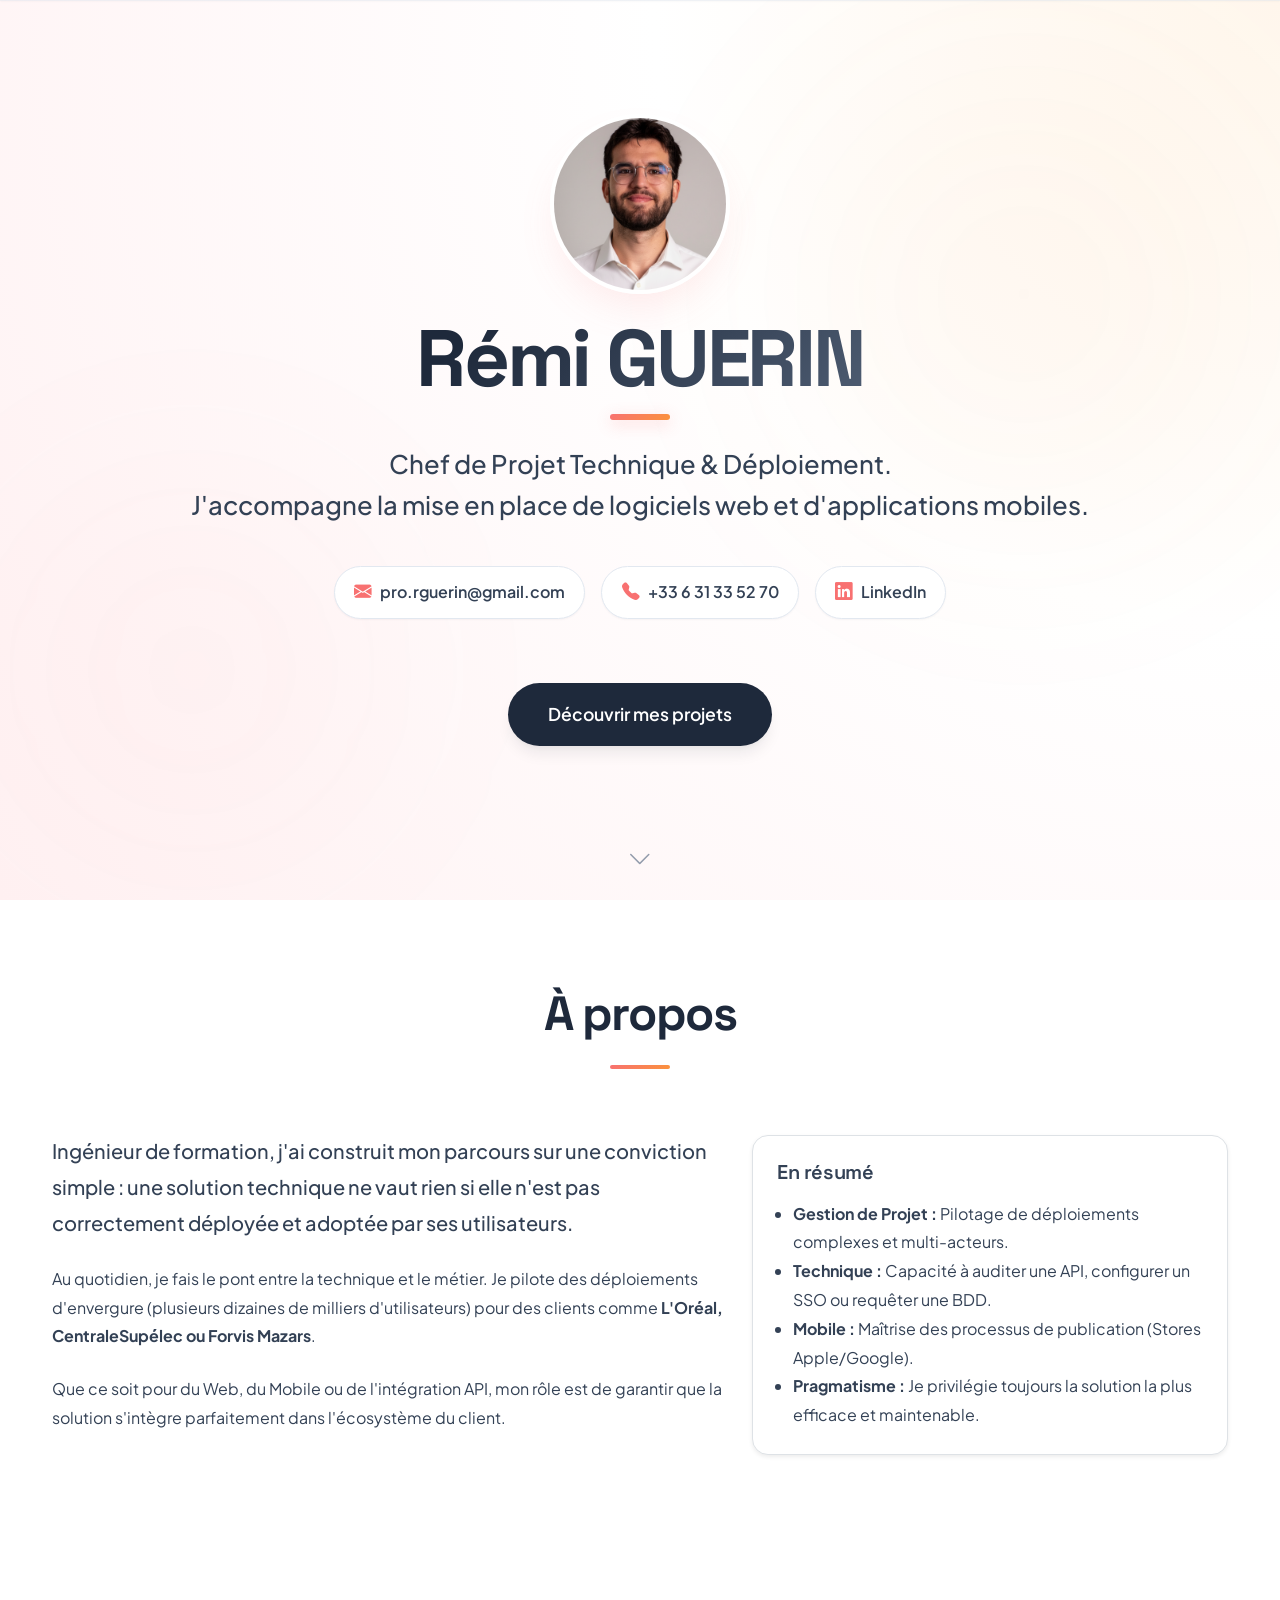
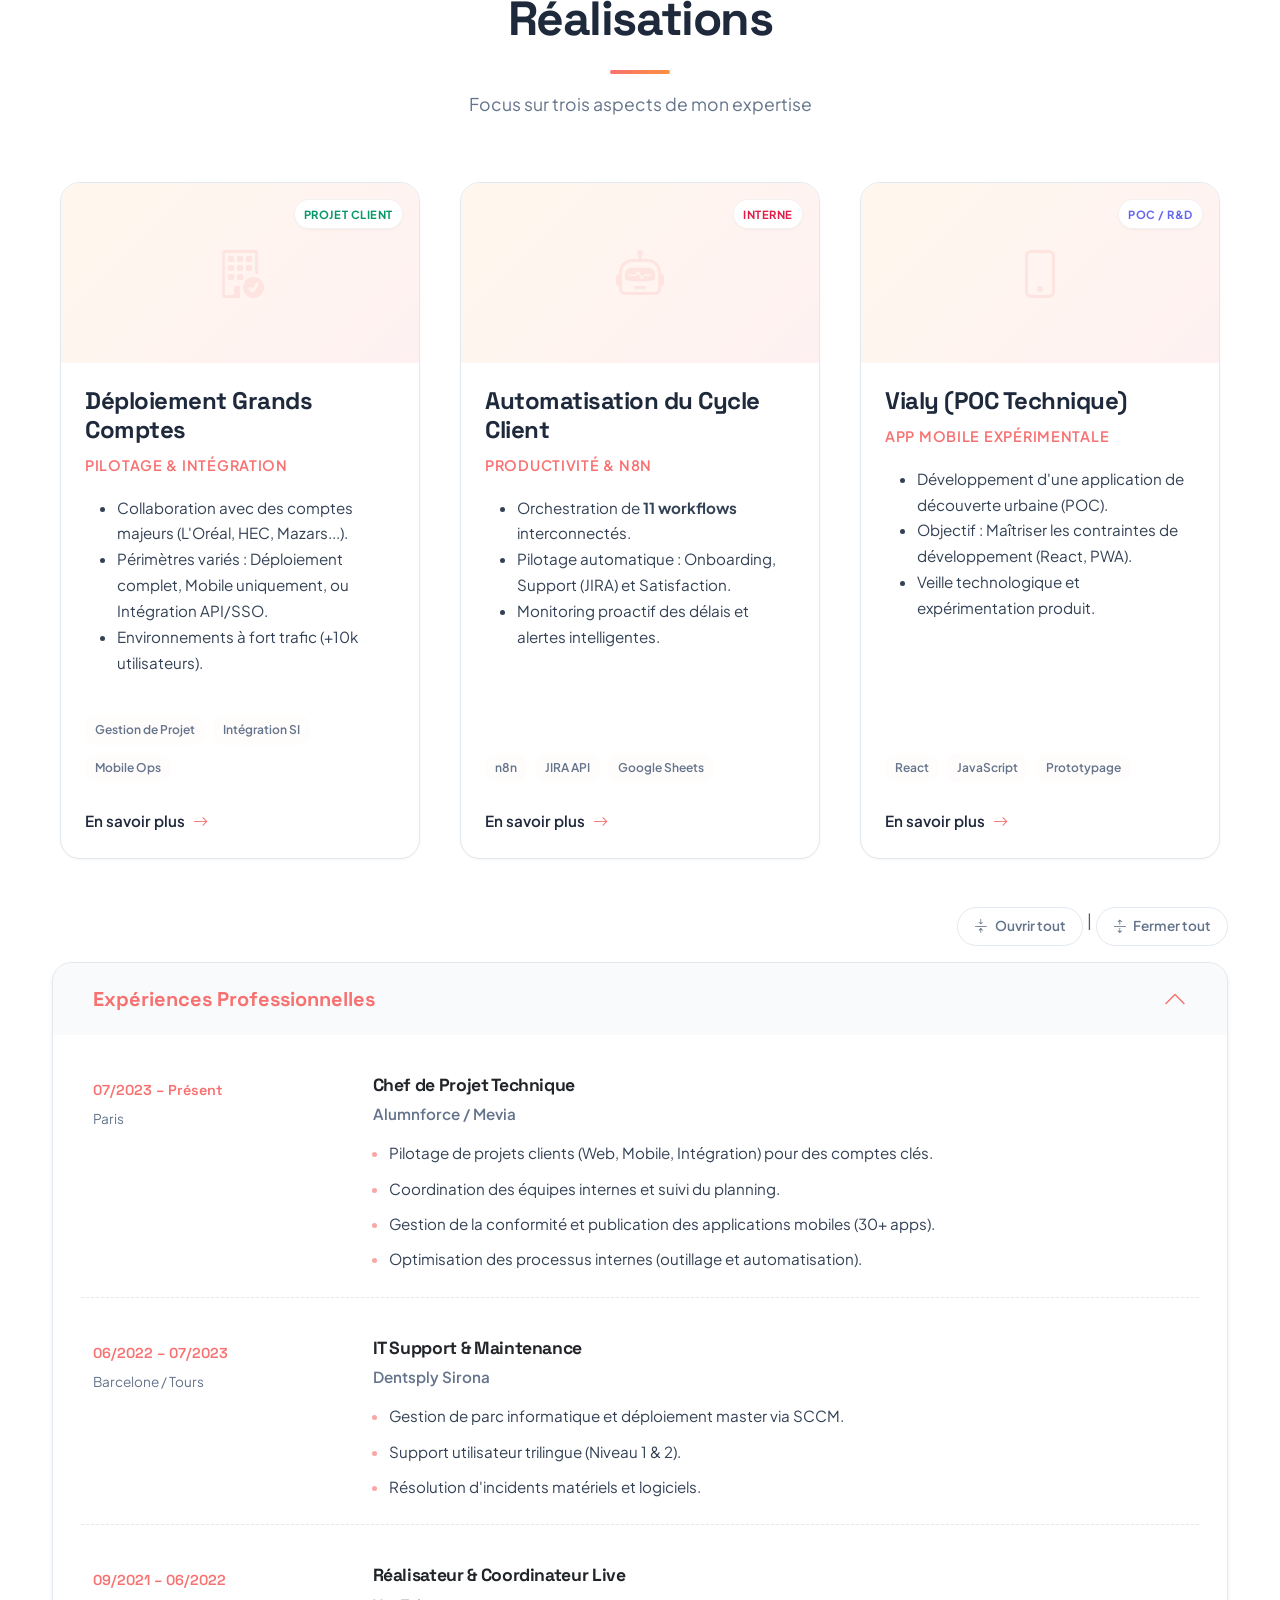
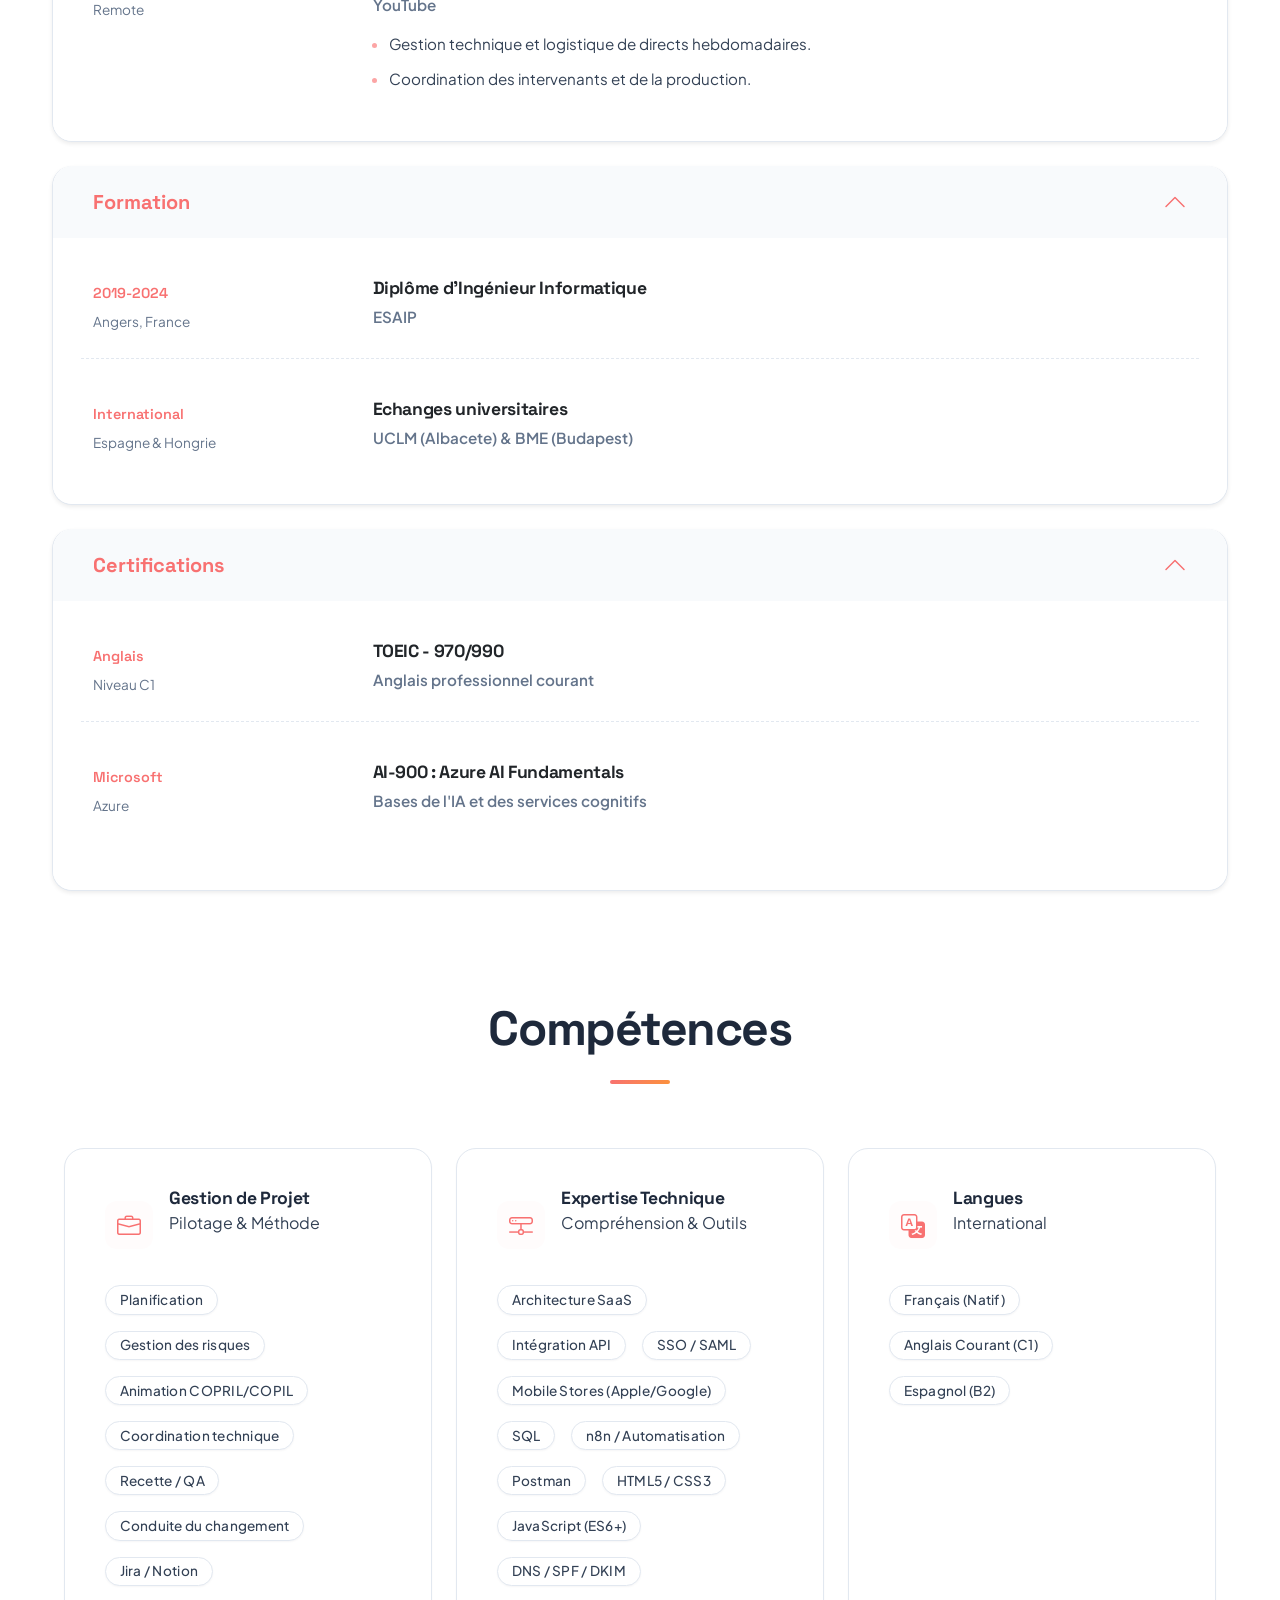
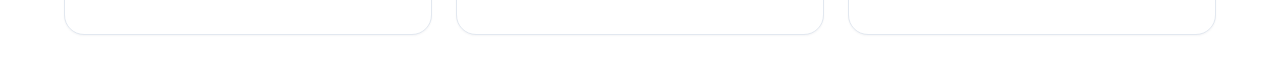
==== commit a8fdc612: "Initial commit: Portfolio website" ====
--- a/index.html
+++ b/index.html
@@ -4,652 +4,224 @@
 <head>
   <meta charset="UTF-8" />
   <meta name="viewport" content="width=device-width, initial-scale=1" />
-  <title>CV – Rémi GUERIN</title>
-  
+  <title>CV - Rémi GUERIN</title>
+
   <!-- Favicon -->
   <link rel="icon" type="image/svg+xml" href="favicon.svg">
   <link rel="icon" type="image/png" sizes="32x32" href="[data-uri]">
 
   <!-- Google Fonts -->
-  <link rel="preconnect" href="https://fonts.googleapis.com" />
-  <link rel="preconnect" href="https://fonts.gstatic.com" crossorigin />
-  <link href="https://fonts.googleapis.com/css2?family=Poppins:wght@300;400;600;700&display=swap" rel="stylesheet" />
+  <link rel="preconnect" href="https://fonts.googleapis.com">
+  <link rel="preconnect" href="https://fonts.gstatic.com" crossorigin>
+  <link href="https://fonts.googleapis.com/css2?family=Plus+Jakarta+Sans:wght@400;500;600&family=Space+Grotesk:wght@500;700&display=swap" rel="stylesheet">
 
   <!-- Bootstrap 5 + Icons -->
   <link href="https://cdn.jsdelivr.net/npm/bootstrap@5.3.3/dist/css/bootstrap.min.css" rel="stylesheet" />
   <link href="https://cdn.jsdelivr.net/npm/bootstrap-icons@1.11.3/font/bootstrap-icons.css" rel="stylesheet" />
 
-  <style>
-    :root {
-      --primary: #111827;
-      --secondary: #374151;
-      --accent: #1f2937;
-      --bg: #ffffff;
-      --light-bg: #f9fafb;
-      --border: #e5e7eb;
-      --text: #374151;
-      --text-light: #9ca3af;
-    }
-
-    body {
-      font-family: "Poppins", -apple-system, BlinkMacSystemFont, sans-serif;
-      background: var(--bg);
-      color: var(--text);
-      line-height: 1.6;
-      overflow-x: hidden;
-    }
-
-    html, body {
-      scroll-behavior: auto;
-      scroll-padding-top: 0px;
-    }
-
-    /* Header Clean */
-    h1 {
-      font-weight: 700;
-      color: var(--primary);
-      letter-spacing: -0.025em;
-    }
-
-    .accent-bar {
-      width: 60px;
-      height: 2px;
-      background: var(--accent);
-      border-radius: 1px;
-    }
-
-    /* Accordion Clean & Modern */
-    .accordion-item {
-      border: 1px solid var(--border);
-      border-radius: 8px;
-      overflow: hidden;
-      background: var(--bg);
-      box-shadow: 0 1px 3px rgba(0, 0, 0, 0.05);
-      transition: box-shadow 0.2s ease;
-    }
-
-    .accordion-item:hover {
-      box-shadow: 0 4px 12px rgba(0, 0, 0, 0.08);
-    }
-
-    .accordion-button {
-      font-size: 1rem;
-      font-weight: 600;
-      padding: 1.25rem;
-      background: var(--light-bg);
-      color: var(--primary);
-      border: none;
-      transition: all 0.2s ease;
-    }
-
-    .accordion-button::after {
-      color: var(--secondary);
-    }
-
-    .accordion-button:not(.collapsed) {
-      color: var(--primary);
-      background: var(--light-bg);
-      box-shadow: none;
-    }
-
-    .accordion-body {
-      background: var(--bg);
-      padding: 1.5rem;
-      border-top: 1px solid var(--border);
-    }
-
-    .accordion-item+.accordion-item {
-      margin-top: 1rem;
-    }
-
-    /* Minimal toggle buttons */
-    .toggle-link {
-      padding: 4px 8px;
-      font-size: 0.8rem;
-      color: var(--text-light);
-      background: transparent;
-      border: none;
-      font-weight: 400;
-    }
-
-    .toggle-link:hover {
-      color: var(--accent);
-      text-decoration: underline;
-    }
-
-    /* Header Modern */
-    .fixed-header {
-      position: fixed;
-      top: 0;
-      left: 0;
-      right: 0;
-      z-index: 1000;
-      background: rgba(255, 255, 255, 0.95);
-      backdrop-filter: blur(8px);
-      box-shadow: 0 1px 3px rgba(0, 0, 0, 0);
-      border-bottom: 1px solid transparent;
-      transition: all 0.3s ease;
-    }
-
-    .fixed-header.scrolled {
-      border-bottom-color: var(--border);
-      box-shadow: 0 4px 20px rgba(0, 0, 0, 0.08);
-    }
-
-    .content-with-fixed-header {
-      margin-top: 120px;
-    }
-
-    /* Photo de profil */
-    .profile-photo {
-      width: 120px;
-      height: 120px;
-      border-radius: 50%;
-      object-fit: cover;
-      border: 2px solid var(--border);
-      box-shadow: 0 2px 8px rgba(0, 0, 0, 0.08);
-    }
-
-    /* Responsive Mobile */
-    @media (max-width: 767.98px) {
-      .fixed-header {
-        padding: 0.75rem 0;
-      }
-
-      .fixed-header h1 {
-        font-size: 1.5rem;
-        margin-bottom: 0.5rem;
-      }
-
-      .fixed-header .accent-bar {
-        margin-bottom: 0.5rem;
-      }
-
-      .fixed-header p {
-        font-size: 0.8rem;
-        line-height: 1.3;
-      }
-
-      .content-with-fixed-header {
-        margin-top: 100px;
-      }
-
-      .accordion-item {
-        border-radius: 0.75rem;
-      }
-
-      .accordion-button {
-        font-size: 1rem;
-        padding: 0.75rem 1rem;
-      }
-
-      .accordion-body {
-        padding: 0.75rem 1rem 1rem;
-      }
-
-      .row.mb-4 {
-        margin-bottom: 1.5rem !important;
-      }
-
-      .col-mobile-full {
-        width: 100%;
-        margin-bottom: 0.5rem;
-      }
-
-      .badge {
-        font-size: 0.7rem;
-        padding: 0.25rem 0.5rem;
-      }
-
-      .toggle-link {
-        font-size: 0.75rem;
-      }
-    }
-
-    /* Optimisations pour petits écrans */
-    @media (max-width: 575.98px) {
-      .container {
-        padding-left: 1rem;
-        padding-right: 1rem;
-      }
-
-      .fixed-header .container {
-        padding-left: 1rem;
-        padding-right: 1rem;
-      }
-
-      .fixed-header p {
-        font-size: 0.75rem;
-      }
-
-      .profile-photo {
-        width: 80px;
-        height: 80px;
-      }
-    }
-
-    /* Simple skill badges */
-    .skill-badge {
-      background: var(--light-bg) !important;
-      color: var(--text) !important;
-      border: 1px solid var(--border) !important;
-      padding: 4px 10px;
-      border-radius: 12px;
-      font-size: 0.8rem;
-      font-weight: 400;
-    }
-
-    /* Section titles */
-    .section-title {
-      color: var(--primary);
-      font-weight: 600;
-      border-bottom: 2px solid var(--border);
-      padding-bottom: 0.5rem;
-    }
-
-    .badge.me-1.mb-1 {
-      margin-bottom: 0.25rem !important;
-      margin-right: 0.25rem !important;
-    }
-
-    /* Animations modernes */
-    @keyframes fadeInUp {
-      from {
-        opacity: 0;
-        transform: translateY(30px);
-      }
-      to {
-        opacity: 1;
-        transform: translateY(0);
-      }
-    }
-
-    @keyframes slideInLeft {
-      from {
-        opacity: 0;
-        transform: translateX(-30px);
-      }
-      to {
-        opacity: 1;
-        transform: translateX(0);
-      }
-    }
-
-    @keyframes growWidth {
-      from {
-        width: 0;
-      }
-      to {
-        width: 60px;
-      }
-    }
-
-    @keyframes fadeInScale {
-      from {
-        opacity: 0;
-        transform: scale(0.8);
-      }
-      to {
-        opacity: 1;
-        transform: scale(1);
-      }
-    }
-
-    /* Classes d'animation */
-    .animate-on-scroll {
-      opacity: 0;
-      transition: all 0.6s ease-out;
-    }
-
-    .animate-on-scroll.visible {
-      opacity: 1;
-    }
-
-    .fade-up {
-      animation: fadeInUp 0.6s ease-out forwards;
-    }
-
-    .slide-left {
-      animation: slideInLeft 0.6s ease-out forwards;
-    }
-
-    .accent-bar {
-      animation: growWidth 1s ease-out 0.5s forwards;
-      width: 0;
-    }
-
-    /* Animation des badges au hover */
-    .skill-badge {
-      transition: all 0.3s cubic-bezier(0.4, 0, 0.2, 1);
-      transform: translateY(0);
-    }
-
-    .skill-badge:hover {
-      transform: translateY(-2px);
-      box-shadow: 0 4px 8px rgba(0, 0, 0, 0.1);
-    }
-
-    /* Animation des accordéons améliorée */
-    .accordion-item {
-      transition: all 0.3s cubic-bezier(0.4, 0, 0.2, 1);
-      transform: translateY(0);
-    }
-
-    .accordion-item:hover {
-      transform: translateY(-2px);
-    }
-
-    /* Animation de la photo de profil */
-    .profile-photo {
-      transition: all 0.3s cubic-bezier(0.4, 0, 0.2, 1);
-    }
-
-    .profile-photo:hover {
-      transform: scale(1.05) rotate(2deg);
-      box-shadow: 0 8px 25px rgba(0, 0, 0, 0.15);
-    }
-
-    /* Animation du header au scroll - corrigée */
-    .fixed-header {
-      transform: translateY(0);
-      transition: all 0.3s cubic-bezier(0.4, 0, 0.2, 1);
-    }
-
-    .fixed-header.scrolled {
-      /* Pas d'animation supplémentaire, juste les styles */
-    }
-
-    /* Animation des liens */
-    .accordion-body a {
-      position: relative;
-      transition: color 0.2s ease;
-    }
-
-    .accordion-body a:hover {
-      color: var(--primary) !important;
-    }
-
-    /* Animation stagger pour les badges */
-    .skill-badge:nth-child(1) { animation-delay: 0.1s; }
-    .skill-badge:nth-child(2) { animation-delay: 0.2s; }
-    .skill-badge:nth-child(3) { animation-delay: 0.3s; }
-    .skill-badge:nth-child(4) { animation-delay: 0.4s; }
-    .skill-badge:nth-child(5) { animation-delay: 0.5s; }
-
-    /* Animations spéciales pour les projets */
-    .project-highlight {
-      position: relative;
-      transition: all 0.4s cubic-bezier(0.4, 0, 0.2, 1);
-      transform: translateX(0);
-    }
-
-    .project-highlight::before {
-      content: '';
-      position: absolute;
-      left: -15px;
-      top: 0;
-      bottom: 0;
-      width: 4px;
-      background: linear-gradient(135deg, var(--primary) 0%, var(--secondary) 100%);
-      opacity: 0;
-      transform: scaleY(0);
-      transition: all 0.4s cubic-bezier(0.4, 0, 0.2, 1);
-      transform-origin: top;
-    }
-
-    .project-highlight.visible::before {
-      opacity: 1;
-      transform: scaleY(1);
-    }
-
-    .project-highlight:hover {
-      transform: translateX(8px);
-      background: rgba(0, 0, 0, 0.02);
-      border-radius: 8px;
-      padding-left: 1rem;
-    }
-
-    /* Animation pour les titres de projets cliquables */
-    .project-title {
-      position: relative;
-      transition: all 0.3s ease;
-      cursor: pointer;
-    }
-
-    .project-title a {
-      display: block;
-      padding: 8px 0;
-      border-radius: 4px;
-      transition: all 0.3s ease;
-      position: relative;
-    }
-
-    .project-title::after {
-      content: '→';
-      position: absolute;
-      right: -25px;
-      top: 50%;
-      transform: translateY(-50%) translateX(-10px);
-      opacity: 0.6;
-      transition: all 0.3s cubic-bezier(0.4, 0, 0.2, 1);
-      color: var(--primary);
-      font-weight: bold;
-      font-size: 1.1rem;
-    }
-
-    .project-title:hover::after {
-      opacity: 1;
-      transform: translateY(-50%) translateX(0);
-    }
-
-    /* Indicateur visuel "cliquer pour en savoir plus" */
-    .project-clickable-hint {
-      font-size: 0.7rem;
-      color: var(--text-light);
-      opacity: 0;
-      transform: translateY(5px);
-      transition: all 0.3s ease;
-      margin-top: 4px;
-      font-style: italic;
-    }
-
-    .project-highlight:hover .project-clickable-hint {
-      opacity: 1;
-      transform: translateY(0);
-    }
-
-    /* Effet au hover sur tout le projet */
-    .project-highlight {
-      cursor: pointer;
-      position: relative;
-      padding: 1rem;
-      margin: -1rem;
-      border-radius: 8px;
-    }
-
-    .project-highlight:hover {
-      transform: translateX(8px);
-      background: rgba(0, 0, 0, 0.02);
-      box-shadow: 0 4px 12px rgba(0, 0, 0, 0.08);
-    }
-
-    /* Badge "Voir le projet" qui apparaît */
-    .project-view-badge {
-      position: absolute;
-      top: 0.5rem;
-      right: 0.5rem;
-      background: var(--primary);
-      color: white;
-      padding: 4px 8px;
-      border-radius: 12px;
-      font-size: 0.65rem;
-      font-weight: 500;
-      opacity: 0;
-      transform: scale(0.8);
-      transition: all 0.3s cubic-bezier(0.4, 0, 0.2, 1);
-      pointer-events: none;
-    }
-
-    .project-highlight:hover .project-view-badge {
-      opacity: 1;
-      transform: scale(1);
-    }
-
-    /* Badge spécial pour le statut des projets */
-    .project-status {
-      position: relative;
-      overflow: hidden;
-    }
-
-    .project-status::before {
-      content: '';
-      position: absolute;
-      top: 0;
-      left: -100%;
-      width: 100%;
-      height: 100%;
-      background: linear-gradient(90deg, transparent, rgba(255,255,255,0.3), transparent);
-      transition: left 0.6s ease;
-    }
-
-    .project-status:hover::before {
-      left: 100%;
-    }
-
-    /* Animation d'apparition en cascade pour les projets */
-    @keyframes slideInFromRight {
-      from {
-        opacity: 0;
-        transform: translateX(50px);
-      }
-      to {
-        opacity: 1;
-        transform: translateX(0);
-      }
-    }
-
-    .project-item {
-      animation: slideInFromRight 0.6s ease-out forwards;
-      opacity: 0;
-    }
-
-    .project-item:nth-child(1) { animation-delay: 0.1s; }
-    .project-item:nth-child(2) { animation-delay: 0.3s; }
-    .project-item:nth-child(3) { animation-delay: 0.5s; }
-
-    /* Animation pour les liens de contact dans le header */
-    .header-contact-link {
-      position: relative;
-      transition: all 0.3s cubic-bezier(0.4, 0, 0.2, 1);
-      display: inline-block;
-      border-radius: 4px;
-      padding: 2px 4px;
-    }
-
-    .header-contact-link::before {
-      content: '';
-      position: absolute;
-      top: 0;
-      left: 0;
-      right: 0;
-      bottom: 0;
-      background: linear-gradient(45deg, var(--secondary), var(--primary));
-      opacity: 0;
-      border-radius: 4px;
-      z-index: -1;
-      transition: opacity 0.3s ease;
-    }
-
-    .header-contact-link:hover::before {
-      opacity: 0.1;
-    }
-
-    .header-contact-link:hover {
-      transform: translateY(-1px);
-      color: var(--primary) !important;
-      text-shadow: 0 1px 3px rgba(0, 0, 0, 0.1);
-    }
-
-
-    /* Effet de brillance au passage de la souris */
-    .header-contact-link::after {
-      content: '';
-      position: absolute;
-      top: 0;
-      left: -100%;
-      width: 100%;
-      height: 100%;
-      background: linear-gradient(90deg, transparent, rgba(255, 255, 255, 0.4), transparent);
-      transition: left 0.5s ease;
-      z-index: 1;
-      pointer-events: none;
-    }
-
-    .header-contact-link:hover::after {
-      left: 100%;
-    }
-
-    /* Icônes avec animation */
-    .header-contact-link i {
-      transition: transform 0.3s ease;
-      display: inline-block;
-    }
-
-    .header-contact-link:hover i {
-      transform: scale(1.1) rotate(5deg);
-    }
-
-  </style>
+  <!-- Custom Styles -->
+  <link rel="stylesheet" href="assets/css/variables.css" />
+  <link rel="stylesheet" href="assets/css/base.css" />
+  <link rel="stylesheet" href="assets/css/components.css" />
+  <link rel="stylesheet" href="assets/css/animations.css" />
+  <link rel="stylesheet" href="assets/css/hero.css" />
+  <link rel="stylesheet" href="assets/css/modern.css" />
 </head>
 
 <body>
-  <!-- Header fixe -->
-  <div class="fixed-header py-3" id="fixedHeader">
+  <!-- Scroll Progress Bar -->
+  <div class="scroll-progress"></div>
+
+  <!-- Smart Navbar -->
+  <nav class="navbar-scroll">
+    <div class="container d-flex justify-content-between align-items-center">
+      <a href="#" class="navbar-brand">Rémi GUERIN</a>
+      <div class="navbar-contacts">
+        <a href="mailto:pro.rguerin@gmail.com" title="Email"><i class="bi bi-envelope-fill"></i></a>
+        <a href="tel:+33631335270" title="Téléphone"><i class="bi bi-telephone-fill"></i></a>
+        <a href="https://www.linkedin.com/in/rémi-guerin/" target="_blank" title="LinkedIn"><i class="bi bi-linkedin"></i></a>
+      </div>
+    </div>
+  </nav>
+
+  <!-- Hero Section -->
+  <section class="hero-section">
+    <div class="hero-content">
+      <img src="photoprofilev2.png" alt="Photo de profil - Rémi GUERIN" class="hero-photo" />
+      <h1 class="hero-title">Rémi GUERIN</h1>
+      <div class="hero-accent-bar"></div>
+      <p class="hero-subtitle">
+        Chef de Projet Technique & Déploiement.<br>
+        J'accompagne la mise en place de logiciels web et d'applications mobiles.
+      </p>
+
+      <div class="hero-contacts">
+        <a href="mailto:pro.rguerin@gmail.com" class="hero-contact-item">
+          <i class="bi bi-envelope-fill"></i>
+          <span>pro.rguerin@gmail.com</span>
+        </a>
+        <a href="tel:+33631335270" class="hero-contact-item">
+          <i class="bi bi-telephone-fill"></i>
+          <span>+33 6 31 33 52 70</span>
+        </a>
+        <a href="https://www.linkedin.com/in/rémi-guerin/" target="_blank" class="hero-contact-item">
+          <i class="bi bi-linkedin"></i>
+          <span>LinkedIn</span>
+        </a>
+      </div>
+
+      <a href="#projects-section" class="hero-cta">
+        <span>Découvrir mes projets</span>
+      </a>
+    </div>
+
+    <div class="scroll-indicator">
+      <i class="bi bi-chevron-down arrow-scroll"></i>
+    </div>
+  </section>
+
+  <!-- Main Content -->
+  <main class="content-section">
+
+    <!-- À propos -->
+    <section id="about" class="container py-5">
+      <div class="section-header fade-in-up">
+        <h2>À propos</h2>
+        <div class="accent-line"></div>
+      </div>
+
+      <div class="row g-4 align-items-center">
+        <div class="col-lg-7">
+          <p class="lead fw-medium">
+            Ingénieur de formation, j'ai construit mon parcours sur une conviction simple : une solution technique ne vaut rien si elle n'est pas correctement déployée et adoptée par ses utilisateurs.
+          </p>
+          <p>
+            Au quotidien, je fais le pont entre la technique et le métier. Je pilote des déploiements d'envergure (plusieurs dizaines de milliers d'utilisateurs) pour des clients comme <strong>L'Oréal, CentraleSupélec ou Forvis Mazars</strong>.
+          </p>
+          <p>
+            Que ce soit pour du Web, du Mobile ou de l'intégration API, mon rôle est de garantir que la solution s'intègre parfaitement dans l'écosystème du client.
+          </p>
+        </div>
+        <div class="col-lg-5">
+          <div class="p-4 bg-white border rounded-4 shadow-sm">
+            <h3 class="h5 fw-semibold mb-3">En résumé</h3>
+            <ul class="mb-0 ps-3">
+              <li><strong>Gestion de Projet :</strong> Pilotage de déploiements complexes et multi-acteurs.</li>
+              <li><strong>Technique :</strong> Capacité à auditer une API, configurer un SSO ou requêter une BDD.</li>
+              <li><strong>Mobile :</strong> Maîtrise des processus de publication (Stores Apple/Google).</li>
+              <li><strong>Pragmatisme :</strong> Je privilégie toujours la solution la plus efficace et maintenable.</li>
+            </ul>
+          </div>
+        </div>
+      </div>
+    </section>
+
+    <!-- Projets Section -->
+    <section id="projects-section" class="container py-5">
+      <div class="section-header fade-in-up">
+        <h2>Réalisations</h2>
+        <div class="accent-line"></div>
+        <p class="section-subtitle mt-3">
+          Focus sur trois aspects de mon expertise
+        </p>
+      </div>
+
+      <div class="projects-grid container">
+        
+        <!-- Projet 1 : Le Pro -->
+        <div class="project-card">
+          <div class="project-card-image">
+            <i class="bi bi-building-check project-card-icon"></i>
+            <span class="project-card-status status-active">Projet Client</span>
+          </div>
+          <div class="project-card-content">
+            <h3 class="project-card-title">Déploiement Grands Comptes</h3>
+            <p class="project-card-subtitle">Pilotage & Intégration</p>
+            <div class="project-card-description">
+              <ul>
+                <li>Collaboration avec des comptes majeurs (L'Oréal, HEC, Mazars...).</li>
+                <li>Périmètres variés : Déploiement complet, Mobile uniquement, ou Intégration API/SSO.</li>
+                <li>Environnements à fort trafic (+10k utilisateurs).</li>
+              </ul>
+            </div>
+            <div class="project-card-tags">
+              <span class="project-tag">Gestion de Projet</span>
+              <span class="project-tag">Intégration SI</span>
+              <span class="project-tag">Mobile Ops</span>
+            </div>
+            <a href="pages/projects/deployments.html" class="project-card-link">
+              En savoir plus <i class="bi bi-arrow-right"></i>
+            </a>
+          </div>
+        </div>
+
+        <!-- Projet 2 : L'Ops -->
+        <div class="project-card">
+          <div class="project-card-image">
+            <i class="bi bi-robot project-card-icon"></i>
+            <span class="project-card-status status-progress">Interne</span>
+          </div>
+          <div class="project-card-content">
+            <h3 class="project-card-title">Automatisation du Cycle Client</h3>
+            <p class="project-card-subtitle">Productivité & n8n</p>
+            <div class="project-card-description">
+              <ul>
+                <li>Orchestration de <strong>11 workflows</strong> interconnectés.</li>
+                <li>Pilotage automatique : Onboarding, Support (JIRA) et Satisfaction.</li>
+                <li>Monitoring proactif des délais et alertes intelligentes.</li>
+              </ul>
+            </div>
+            <div class="project-card-tags">
+              <span class="project-tag">n8n</span>
+              <span class="project-tag">JIRA API</span>
+              <span class="project-tag">Google Sheets</span>
+            </div>
+            <a href="pages/projects/automation.html" class="project-card-link">
+              En savoir plus <i class="bi bi-arrow-right"></i>
+            </a>
+          </div>
+        </div>
+
+        <!-- Projet 3 : Le Perso -->
+        <div class="project-card">
+          <div class="project-card-image">
+            <i class="bi bi-phone project-card-icon"></i>
+            <span class="project-card-status status-stable">POC / R&D</span>
+          </div>
+          <div class="project-card-content">
+            <h3 class="project-card-title">Vialy (POC Technique)</h3>
+            <p class="project-card-subtitle">App Mobile Expérimentale</p>
+            <div class="project-card-description">
+              <ul>
+                <li>Développement d'une application de découverte urbaine (POC).</li>
+                <li>Objectif : Maîtriser les contraintes de développement (React, PWA).</li>
+                <li>Veille technologique et expérimentation produit.</li>
+              </ul>
+            </div>
+            <div class="project-card-tags">
+              <span class="project-tag">React</span>
+              <span class="project-tag">JavaScript</span>
+              <span class="project-tag">Prototypage</span>
+            </div>
+            <a href="pages/projects/vialy.html" class="project-card-link">
+              En savoir plus <i class="bi bi-arrow-right"></i>
+            </a>
+          </div>
+        </div>
+
+      </div>
+    </section>
+
+    <!-- Open / Close all links -->
     <div class="container">
-      <div class="row align-items-center">
-        <div class="col">
-          <h1 class="display-5 mb-1">Rémi GUERIN</h1>
-          <div class="accent-bar mb-3"></div>
-          <p class="mb-0" style="color: var(--text-light);">
-            <a href="mailto:pro.rguerin@gmail.com" class="text-decoration-none header-contact-link"
-              style="color: var(--secondary);">
-              <i class="bi bi-envelope-fill me-1"></i>pro.rguerin@gmail.com</a> ·
-            <a href="tel:+33631335270" class="text-decoration-none header-contact-link"
-              style="color: var(--secondary);">
-              <i class="bi bi-telephone-fill ms-2 me-1"></i>+33&nbsp;6&nbsp;31&nbsp;33&nbsp;52&nbsp;70</a> ·
-            <a href="https://www.linkedin.com/in/rémi-guerin/" target="_blank" class="text-decoration-none header-contact-link"
-              style="color: var(--secondary);">
-              <i class="bi bi-linkedin ms-2 me-1"></i>LinkedIn</a>
-          </p>
-        </div>
-        <div class="col-auto">
-          <img src="photoprofile.png" alt="Photo de profil - Rémi GUERIN" class="profile-photo" />
-        </div>
+      <div class="d-flex justify-content-end gap-1 mb-3">
+        <button id="openAll" class="toggle-link"><i class="bi bi-arrows-collapse"></i> Ouvrir tout</button>
+        <span class="text-muted">|</span>
+        <button id="closeAll" class="toggle-link"><i class="bi bi-arrows-expand"></i> Fermer tout</button>
       </div>
     </div>
-  </div>
-
-  <main class="container py-5 content-with-fixed-header">
-
-    <!-- À propos -->
-    <section class="mb-5 mt-3 animate-on-scroll" data-animation="fade-up">
-      <h2 class="h4 section-title mb-4">À propos</h2>
-      <p class="lead mb-0">
-        Ingénieur spécialisé en déploiement de solutions techniques, support client et gestion de projet IT.
-        Fort d'une double compétence en relation client et administration de solutions logicielles, je veille à garantir
-        l'efficacité et la satisfaction des utilisateurs.
-      </p>
-    </section>
-
-    <!-- Open / Close all links -->
-    <div class="d-flex justify-content-end gap-1 mb-3">
-      <button id="openAll" class="toggle-link"><i class="bi bi-arrows-collapse"></i> Ouvrir tout</button>
-      <span class="text-muted">|</span>
-      <button id="closeAll" class="toggle-link"><i class="bi bi-arrows-expand"></i> Fermer tout</button>
-    </div>
-
-    <!-- Accordion -->
-    <div class="accordion" id="cvAccordion">
+
+    <div class="accordion container" id="cvAccordion">
       <!-- Expériences -->
       <div class="accordion-item shadow-sm animate-on-scroll" data-animation="slide-left">
         <h2 class="accordion-header" id="headingExp">
@@ -662,16 +234,17 @@
           <div class="accordion-body">
             <div class="row mb-4">
               <div class="col-12 col-md-3 col-mobile-full">
-                <small class="text-secondary fw-semibold">07/2023 – 06/2025</small>
+                <small class="text-secondary fw-semibold">07/2023 – Présent</small>
                 <div class="text-secondary small">Paris</div>
               </div>
               <div class="col-12 col-md-9">
-                <h3 class="h6 fw-bold mb-1 text-dark">Chef de projet technique</h3>
+                <h3 class="h6 fw-bold mb-1 text-dark">Chef de Projet Technique</h3>
                 <div class="fw-semibold mb-2">Alumnforce / Mevia</div>
                 <ul class="mb-0 ps-3 small">
-                  <li>Déploiement et intégration technique de solutions SaaS pour nouveaux clients</li>
-                  <li>Pilotage complet de projets : kick-off, planification, tests, formation utilisateurs</li>
-                  <li>Référent chef de projet pour l'application mobile et les nouvelles fonctionnalités</li>
+                  <li>Pilotage de projets clients (Web, Mobile, Intégration) pour des comptes clés.</li>
+                  <li>Coordination des équipes internes et suivi du planning.</li>
+                  <li>Gestion de la conformité et publication des applications mobiles (30+ apps).</li>
+                  <li>Optimisation des processus internes (outillage et automatisation).</li>
                 </ul>
               </div>
             </div>
@@ -685,9 +258,9 @@
                 <h3 class="h6 fw-bold mb-1 text-dark">IT Support & Maintenance</h3>
                 <div class="fw-semibold mb-2">Dentsply Sirona</div>
                 <ul class="mb-0 ps-3 small">
-                  <li>Installation et maintenance de systèmes Windows via SCCM</li>
-                  <li>Support technique niveau 1 & 2 (français, espagnol, anglais)</li>
-                  <li>Résolution d'incidents et accompagnement utilisateurs</li>
+                  <li>Gestion de parc informatique et déploiement master via SCCM.</li>
+                  <li>Support utilisateur trilingue (Niveau 1 & 2).</li>
+                  <li>Résolution d'incidents matériels et logiciels.</li>
                 </ul>
               </div>
             </div>
@@ -701,106 +274,9 @@
                 <h3 class="h6 fw-bold mb-1 text-dark">Réalisateur & Coordinateur Live</h3>
                 <div class="fw-semibold mb-2">YouTube</div>
                 <ul class="mb-0 ps-3 small">
-                  <li>Planification et gestion de directs YouTube hebdomadaires</li>
-                  <li>Coordination d'équipes techniques et gestion de la production</li>
+                  <li>Gestion technique et logistique de directs hebdomadaires.</li>
+                  <li>Coordination des intervenants et de la production.</li>
                 </ul>
-              </div>
-            </div>
-          </div>
-        </div>
-      </div>
-
-      <!-- Projets -->
-      <div class="accordion-item shadow-sm animate-on-scroll" data-animation="slide-left">
-        <h2 class="accordion-header" id="headingProjects">
-          <button class="accordion-button" type="button" data-bs-toggle="collapse" data-bs-target="#collapseProjects"
-            aria-expanded="true" aria-controls="collapseProjects">
-            Projets
-          </button>
-        </h2>
-        <div id="collapseProjects" class="accordion-collapse collapse show" aria-labelledby="headingProjects">
-          <div class="accordion-body">
-            <div class="row mb-4 project-item project-highlight">
-              <div class="col-12 col-md-3 col-mobile-full">
-                <small class="text-secondary fw-semibold project-status">En cours</small>
-                <div class="text-secondary small">Amélioration continue</div>
-              </div>
-              <div class="col-12 col-md-9">
-                <h3 class="h6 fw-bold mb-1 text-dark project-title">
-                  <a href="projets-workflows.html" class="text-decoration-none" style="color: var(--primary);">
-                    Automatisation de workflows métier
-                  </a>
-                  <div class="project-clickable-hint">Cliquer pour en savoir plus</div>
-                </h3>
-                <div class="fw-semibold mb-2">Google Apps Script & n8n</div>
-                <div class="project-view-badge">Voir le projet</div>
-                <ul class="mb-2 ps-3 small">
-                  <li>Automatisation de processus Google Workspace (Sheets, Drive, Gmail)</li>
-                  <li>Workflows n8n pour intégration multi-applications et APIs</li>
-                  <li>Notifications automatiques et synchronisation de données</li>
-                </ul>
-                <div>
-                  <span class="badge skill-badge me-1 mb-1">Google Apps Script</span>
-                  <span class="badge skill-badge me-1 mb-1">n8n</span>
-                  <span class="badge skill-badge me-1 mb-1">JavaScript</span>
-                  <span class="badge skill-badge me-1 mb-1">Webhooks</span>
-                </div>
-              </div>
-            </div>
-            
-            <div class="row mb-4 project-item project-highlight">
-              <div class="col-12 col-md-3 col-mobile-full">
-                <small class="text-secondary fw-semibold project-status">Actif</small>
-                <div class="text-secondary small">Utilisation régulière</div>
-              </div>
-              <div class="col-12 col-md-9">
-                <h3 class="h6 fw-bold mb-1 text-dark project-title">
-                  <a href="projets-visualisation.html" class="text-decoration-none" style="color: var(--primary);">
-                    Plateforme de visualisation de données
-                  </a>
-                  <div class="project-clickable-hint">Cliquer pour en savoir plus</div>
-                </h3>
-                <div class="fw-semibold mb-2">Dashboard interactif & analytics</div>
-                <div class="project-view-badge">Voir le projet</div>
-                <ul class="mb-2 ps-3 small">
-                  <li>Création de tableaux de bord interactifs pour analyse de données métier</li>
-                  <li>Intégration de multiples sources de données avec APIs</li>
-                  <li>Visualisations dynamiques et exports automatisés</li>
-                </ul>
-                <div>
-                  <span class="badge skill-badge me-1 mb-1">Python</span>
-                  <span class="badge skill-badge me-1 mb-1">Pandas</span>
-                  <span class="badge skill-badge me-1 mb-1">Matplotlib</span>
-                  <span class="badge skill-badge me-1 mb-1">API REST</span>
-                </div>
-              </div>
-            </div>
-
-            <div class="row project-item project-highlight">
-              <div class="col-12 col-md-3 col-mobile-full">
-                <small class="text-secondary fw-semibold project-status">Stable</small>
-                <div class="text-secondary small">Version finalisée</div>
-              </div>
-              <div class="col-12 col-md-9">
-                <h3 class="h6 fw-bold mb-1 text-dark project-title">
-                  <a href="projets-formatage.html" class="text-decoration-none" style="color: var(--primary);">
-                    Outil de formatage et nettoyage de données
-                  </a>
-                  <div class="project-clickable-hint">Cliquer pour en savoir plus</div>
-                </h3>
-                <div class="fw-semibold mb-2">Pipeline ETL automatisé</div>
-                <div class="project-view-badge">Voir le projet</div>
-                <ul class="mb-2 ps-3 small">
-                  <li>Développement d'outils de nettoyage et transformation de datasets</li>
-                  <li>Détection automatique d'anomalies et correction de formats</li>
-                  <li>Pipeline de traitement par lots avec validation qualité</li>
-                </ul>
-                <div>
-                  <span class="badge skill-badge me-1 mb-1">Python</span>
-                  <span class="badge skill-badge me-1 mb-1">Pandas</span>
-                  <span class="badge skill-badge me-1 mb-1">NumPy</span>
-                  <span class="badge skill-badge me-1 mb-1">CSV/JSON</span>
-                </div>
               </div>
             </div>
           </div>
@@ -823,30 +299,19 @@
                 <div class="text-secondary small">Angers, France</div>
               </div>
               <div class="col-12 col-md-9">
-                <h3 class="h6 fw-bold mb-1 text-dark">Diplôme d'ingénieur informatique et réseaux</h3>
+                <h3 class="h6 fw-bold mb-1 text-dark">Diplôme d'Ingénieur Informatique</h3>
                 <div class="fw-semibold mb-2">ESAIP</div>
               </div>
             </div>
 
-            <div class="row mb-4">
-              <div class="col-12 col-md-3 col-mobile-full">
-                <small class="text-secondary fw-semibold">2023</small>
-                <div class="text-secondary small">Albacete, Espagne</div>
-              </div>
-              <div class="col-12 col-md-9">
-                <h3 class="h6 fw-bold mb-1 text-dark">Programme d'échange universitaire</h3>
-                <div class="fw-semibold mb-2">Universidad de Castilla-La Mancha (UCLM)</div>
-              </div>
-            </div>
-
             <div class="row">
               <div class="col-12 col-md-3 col-mobile-full">
-                <small class="text-secondary fw-semibold">2022</small>
-                <div class="text-secondary small">Budapest, Hongrie</div>
-              </div>
-              <div class="col-12 col-md-9">
-                <h3 class="h6 fw-bold mb-1 text-dark">Programme d'échange universitaire</h3>
-                <div class="fw-semibold mb-2">Budapest University of Technology and Economics (BME)</div>
+                <small class="text-secondary fw-semibold">International</small>
+                <div class="text-secondary small">Espagne & Hongrie</div>
+              </div>
+              <div class="col-12 col-md-9">
+                <h3 class="h6 fw-bold mb-1 text-dark">Echanges universitaires</h3>
+                <div class="fw-semibold mb-2">UCLM (Albacete) & BME (Budapest)</div>
               </div>
             </div>
           </div>
@@ -865,102 +330,23 @@
           <div class="accordion-body">
             <div class="row mb-4">
               <div class="col-12 col-md-3 col-mobile-full">
-                <small class="text-secondary fw-semibold">Score : 970/990</small>
-                <div class="text-secondary small">Niveau C2</div>
-              </div>
-              <div class="col-12 col-md-9">
-                <h3 class="h6 fw-bold mb-1 text-dark">TOEIC - Test of English for International Communication</h3>
-                <div class="fw-semibold mb-2">Anglais professionnel</div>
+                <small class="text-secondary fw-semibold">Anglais</small>
+                <div class="text-secondary small">Niveau C1</div>
+              </div>
+              <div class="col-12 col-md-9">
+                <h3 class="h6 fw-bold mb-1 text-dark">TOEIC - 970/990</h3>
+                <div class="fw-semibold mb-2">Anglais professionnel courant</div>
               </div>
             </div>
 
             <div class="row mb-4">
               <div class="col-12 col-md-3 col-mobile-full">
-                <small class="text-secondary fw-semibold">AI-900</small>
-                <div class="text-secondary small">Microsoft</div>
-              </div>
-              <div class="col-12 col-md-9">
-                <h3 class="h6 fw-bold mb-1 text-dark">Azure AI Fundamentals</h3>
-                <div class="fw-semibold mb-2">Intelligence artificielle et services cognitifs</div>
-              </div>
-            </div>
-
-            <div class="row">
-              <div class="col-12 col-md-3 col-mobile-full">
-                <small class="text-secondary fw-semibold">Certification</small>
-                <div class="text-secondary small">IMTF</div>
-              </div>
-              <div class="col-12 col-md-9">
-                <h3 class="h6 fw-bold mb-1 text-dark">Product Owner Professional</h3>
-                <div class="fw-semibold mb-2">Gestion de produit et méthodologies Agile</div>
-              </div>
-            </div>
-          </div>
-        </div>
-      </div>
-
-      <!-- Compétences -->
-      <div class="accordion-item shadow-sm animate-on-scroll" data-animation="slide-left">
-        <h2 class="accordion-header" id="headingSkills">
-          <button class="accordion-button" type="button" data-bs-toggle="collapse" data-bs-target="#collapseSkills"
-            aria-expanded="true" aria-controls="collapseSkills">
-            Compétences
-          </button>
-        </h2>
-        <div id="collapseSkills" class="accordion-collapse collapse show" aria-labelledby="headingSkills">
-          <div class="accordion-body">
-            <div class="row mb-4">
-              <div class="col-12 col-md-3 col-mobile-full">
-                <small class="text-secondary fw-semibold">Techniques</small>
-                <div class="text-secondary small">IT & Systèmes</div>
-              </div>
-              <div class="col-12 col-md-9">
-                <h3 class="h6 fw-bold mb-1 text-dark">Compétences Techniques</h3>
-                <div class="fw-semibold mb-2">
-                  <span class="badge skill-badge me-2 mb-2">Windows</span>
-                  <span class="badge skill-badge me-2 mb-2">Linux</span>
-                  <span class="badge skill-badge me-2 mb-2">SCCM</span>
-                  <span class="badge skill-badge me-2 mb-2">API REST</span>
-                  <span class="badge skill-badge me-2 mb-2">SQL</span>
-                  <span class="badge skill-badge me-2 mb-2">SaaS</span>
-                  <span class="badge skill-badge me-2 mb-2">Jira</span>
-                  <span class="badge skill-badge me-2 mb-2">Trello</span>
-                  <span class="badge skill-badge me-2 mb-2">Agile</span>
-                  <span class="badge skill-badge me-2 mb-2">Scrum</span>
-                </div>
-              </div>
-            </div>
-
-            <div class="row mb-4">
-              <div class="col-12 col-md-3 col-mobile-full">
-                <small class="text-secondary fw-semibold">Interpersonnelles</small>
-                <div class="text-secondary small">Management</div>
-              </div>
-              <div class="col-12 col-md-9">
-                <h3 class="h6 fw-bold mb-1 text-dark">Compétences Relationnelles</h3>
-                <div class="fw-semibold mb-2">
-                  <span class="badge skill-badge me-2 mb-2">Gestion de projet</span>
-                  <span class="badge skill-badge me-2 mb-2">Organisation</span>
-                  <span class="badge skill-badge me-2 mb-2">Coordination</span>
-                  <span class="badge skill-badge me-2 mb-2">Relation client</span>
-                  <span class="badge skill-badge me-2 mb-2">Communication technique</span>
-                  <span class="badge skill-badge me-2 mb-2">Formation</span>
-                </div>
-              </div>
-            </div>
-
-            <div class="row">
-              <div class="col-12 col-md-3 col-mobile-full">
-                <small class="text-secondary fw-semibold">Langues</small>
-                <div class="text-secondary small">International</div>
-              </div>
-              <div class="col-12 col-md-9">
-                <h3 class="h6 fw-bold mb-1 text-dark">Compétences Linguistiques</h3>
-                <div class="fw-semibold mb-2">
-                  <span class="badge skill-badge me-2 mb-2">Français (Natif)</span>
-                  <span class="badge skill-badge me-2 mb-2">Anglais (C2)</span>
-                  <span class="badge skill-badge me-2 mb-2">Espagnol (B2)</span>
-                </div>
+                <small class="text-secondary fw-semibold">Microsoft</small>
+                <div class="text-secondary small">Azure</div>
+              </div>
+              <div class="col-12 col-md-9">
+                <h3 class="h6 fw-bold mb-1 text-dark">AI-900 : Azure AI Fundamentals</h3>
+                <div class="fw-semibold mb-2">Bases de l'IA et des services cognitifs</div>
               </div>
             </div>
           </div>
@@ -968,186 +354,91 @@
       </div>
     </div>
 
-    <!-- Bootstrap JS -->
-    <script src="https://cdn.jsdelivr.net/npm/bootstrap@5.3.3/dist/js/bootstrap.bundle.min.js"></script>
-
-    <!-- JavaScript pour les animations et interactions -->
-    <script>
-      // Forcer la position en haut immédiatement
-      if (window.scrollY !== 0) {
-        history.scrollRestoration = 'manual';
-        window.scrollTo(0, 0);
-      }
-
-      document.addEventListener('DOMContentLoaded', function () {
-        // Triple vérification que la page démarre en haut
-        window.scrollTo(0, 0);
-        document.documentElement.scrollTop = 0;
-        document.body.scrollTop = 0;
-        
-        // Désactiver la restauration de scroll
-        if ('scrollRestoration' in history) {
-          history.scrollRestoration = 'manual';
-        }
-        
-        const openAllBtn = document.getElementById('openAll');
-        const closeAllBtn = document.getElementById('closeAll');
-        const accordionItems = document.querySelectorAll('.accordion-collapse');
-        const fixedHeader = document.getElementById('fixedHeader');
-
-
-        // Intersection Observer pour les animations au scroll
-        const observerOptions = {
-          threshold: 0.1,
-          rootMargin: '0px 0px -50px 0px'
-        };
-
-        const observer = new IntersectionObserver((entries) => {
-          entries.forEach(entry => {
-            if (entry.isIntersecting) {
-              const element = entry.target;
-              const animation = element.dataset.animation;
-              
-              element.classList.add('visible');
-              if (animation) {
-                element.classList.add(animation);
-              }
-              
-              // Animation staggerée pour les badges
-              const badges = element.querySelectorAll('.skill-badge');
-              badges.forEach((badge, index) => {
-                setTimeout(() => {
-                  badge.style.opacity = '1';
-                  badge.style.transform = 'translateY(0)';
-                }, index * 100);
-              });
-              
-              observer.unobserve(element);
-            }
-          });
-        }, observerOptions);
-
-        // Observer tous les éléments animés
-        document.querySelectorAll('.animate-on-scroll').forEach(el => {
-          observer.observe(el);
-        });
-
-        // Initialiser l'opacité des badges à 0
-        document.querySelectorAll('.skill-badge').forEach(badge => {
-          badge.style.opacity = '0';
-          badge.style.transform = 'translateY(20px)';
-          badge.style.transition = 'all 0.4s cubic-bezier(0.4, 0, 0.2, 1)';
-        });
-
-        // Effet de scroll sur le header - version corrigée
-        window.addEventListener('scroll', function () {
-          if (window.scrollY > 20) {
-            fixedHeader.classList.add('scrolled');
-          } else {
-            fixedHeader.classList.remove('scrolled');
-          }
-        });
-
-        // Ouvrir toutes les sections avec animation
-        openAllBtn.addEventListener('click', function () {
-          accordionItems.forEach((item, index) => {
-            if (!item.classList.contains('show')) {
-              setTimeout(() => {
-                const bsCollapse = new bootstrap.Collapse(item, {
-                  show: true
-                });
-              }, index * 150);
-            }
-          });
-        });
-
-        // Fermer toutes les sections avec animation
-        closeAllBtn.addEventListener('click', function () {
-          accordionItems.forEach((item, index) => {
-            setTimeout(() => {
-              const bsCollapse = bootstrap.Collapse.getInstance(item);
-              if (bsCollapse) {
-                bsCollapse.hide();
-              } else {
-                item.classList.remove('show');
-              }
-            }, index * 100);
-          });
-        });
-
-        // Animation de typing pour le titre - supprimée car remplacée par l'animation d'accueil
-
-        // Animation spéciale pour les projets quand la section devient visible
-        const projectsObserver = new IntersectionObserver((entries) => {
-          entries.forEach(entry => {
-            if (entry.isIntersecting) {
-              const projectHighlights = entry.target.querySelectorAll('.project-highlight');
-              projectHighlights.forEach((highlight, index) => {
-                setTimeout(() => {
-                  highlight.classList.add('visible');
-                  highlight.style.opacity = '1';
-                  highlight.style.animation = `slideInFromRight 0.6s ease-out forwards`;
-                }, index * 200);
-              });
-              projectsObserver.unobserve(entry.target);
-            }
-          });
-        }, { threshold: 0.2 });
-
-        // Observer la section projets
-        const projectsSection = document.querySelector('#collapseProjects');
-        if (projectsSection) {
-          projectsObserver.observe(projectsSection);
-          
-          // Initialiser les éléments de projet
-          document.querySelectorAll('.project-highlight').forEach(item => {
-            item.style.opacity = '0';
-          });
-        }
-
-        // Rendre les projets entièrement cliquables
-        document.querySelectorAll('.project-highlight').forEach(projectItem => {
-          const link = projectItem.querySelector('a');
-          if (link) {
-            projectItem.addEventListener('click', function(e) {
-              // Éviter le double-clic si on clique directement sur le lien
-              if (e.target.tagName === 'A') return;
-              
-              // Ajouter un petit effet visuel avant la navigation
-              projectItem.style.transform = 'translateX(12px) scale(0.98)';
-              setTimeout(() => {
-                window.location.href = link.href;
-              }, 150);
-            });
-
-            // Effet visuel au clic
-            projectItem.addEventListener('mousedown', function() {
-              projectItem.style.transform = 'translateX(8px) scale(0.98)';
-            });
-
-            projectItem.addEventListener('mouseup', function() {
-              projectItem.style.transform = 'translateX(8px) scale(1)';
-            });
-          }
-        });
-
-
-        // Vérification finale après toutes les initialisations
-        setTimeout(() => {
-          window.scrollTo(0, 0);
-        }, 100);
-      });
-
-      // Vérifier à nouveau au load
-      window.addEventListener('load', function() {
-        window.scrollTo(0, 0);
-      });
-
-      // Intercepter tout tentative de scroll non désirée pendant le chargement
-      window.addEventListener('beforeunload', function() {
-        window.scrollTo(0, 0);
-      });
-    </script>
+    <!-- Compétences Section Moderne -->
+    <section class="container py-5">
+      <div class="section-header fade-in-up">
+        <h2>Compétences</h2>
+        <div class="accent-line"></div>
+      </div>
+
+      <div class="skills-grid container fade-in-up">
+        <!-- Compétences Techniques -->
+        <div class="skill-category">
+          <div class="skill-category-header">
+            <div class="skill-category-icon">
+              <i class="bi bi-briefcase"></i>
+            </div>
+            <div>
+              <h3 class="skill-category-title">Gestion de Projet</h3>
+              <p class="skill-category-subtitle">Pilotage & Méthode</p>
+            </div>
+          </div>
+          <div class="skill-items">
+            <span class="badge skill-badge me-2 mb-2">Planification</span>
+            <span class="badge skill-badge me-2 mb-2">Gestion des risques</span>
+            <span class="badge skill-badge me-2 mb-2">Animation COPRIL/COPIL</span>
+            <span class="badge skill-badge me-2 mb-2">Coordination technique</span>
+            <span class="badge skill-badge me-2 mb-2">Recette / QA</span>
+            <span class="badge skill-badge me-2 mb-2">Conduite du changement</span>
+            <span class="badge skill-badge me-2 mb-2">Jira / Notion</span>
+          </div>
+        </div>
+
+        <!-- Compétences Relationnelles (Renommé Expertise Technique pour cohérence avec le contenu mixte) -->
+        <div class="skill-category">
+          <div class="skill-category-header">
+            <div class="skill-category-icon">
+              <i class="bi bi-hdd-network"></i>
+            </div>
+            <div>
+              <h3 class="skill-category-title">Expertise Technique</h3>
+              <p class="skill-category-subtitle">Compréhension & Outils</p>
+            </div>
+          </div>
+          <div class="skill-items">
+            <span class="badge skill-badge me-2 mb-2">Architecture SaaS</span>
+            <span class="badge skill-badge me-2 mb-2">Intégration API</span>
+            <span class="badge skill-badge me-2 mb-2">SSO / SAML</span>
+            <span class="badge skill-badge me-2 mb-2">Mobile Stores (Apple/Google)</span>
+            <span class="badge skill-badge me-2 mb-2">SQL</span>
+            <span class="badge skill-badge me-2 mb-2">n8n / Automatisation</span>
+            <span class="badge skill-badge me-2 mb-2">Postman</span>
+            <!-- Ajouts Front & Infra -->
+            <span class="badge skill-badge me-2 mb-2">HTML5 / CSS3</span>
+            <span class="badge skill-badge me-2 mb-2">JavaScript (ES6+)</span>
+            <span class="badge skill-badge me-2 mb-2">DNS / SPF / DKIM</span>
+          </div>
+        </div>
+
+        <!-- Compétences Linguistiques -->
+        <div class="skill-category">
+          <div class="skill-category-header">
+            <div class="skill-category-icon">
+              <i class="bi bi-translate"></i>
+            </div>
+            <div>
+              <h3 class="skill-category-title">Langues</h3>
+              <p class="skill-category-subtitle">International</p>
+            </div>
+          </div>
+          <div class="skill-items">
+            <span class="badge skill-badge me-2 mb-2">Français (Natif)</span>
+            <span class="badge skill-badge me-2 mb-2">Anglais Courant (C1)</span>
+            <span class="badge skill-badge me-2 mb-2">Espagnol (B2)</span>
+          </div>
+        </div>
+      </div>
+    </section>
+
+  </main>
+
+  <!-- Bootstrap JS -->
+  <script src="https://cdn.jsdelivr.net/npm/bootstrap@5.3.3/dist/js/bootstrap.bundle.min.js"></script>
+
+  <!-- Custom Scripts -->
+  <script src="assets/js/main.js"></script>
+  <script src="assets/js/animations.js"></script>
+  <script src="assets/js/modern.js"></script>
 </body>
 
 </html>
--- a/assets/css/variables.css
+++ b/assets/css/variables.css
@@ -0,0 +1,67 @@
+/* ============================================
+   VARIABLES CSS - PORTFOLIO RÉMI GUERIN
+   Design System v3.3 - Organic Warmth (Terracotta & Slate)
+   ============================================ */
+
+:root {
+  /* ===== PALETTE DE COULEURS (Slate & Terracotta) ===== */
+  
+  /* Marque / Accents - TERRACOTTA / SAUMON */
+  --primary: #1e293b;       /* Slate 800 - Plus doux que le noir */
+  --primary-light: #475569; /* Slate 600 */
+  
+  /* Accent plus mature et moins "fluo" */
+  --accent: #f87171;        /* Rouge/Orange doux (Red 400) - Chaleureux mais pas agressif */
+  --accent-light: #fca5a5;  /* Red 300 - Pastel */
+  --accent-dark: #dc2626;   /* Red 600 - Pour la lisibilité sur fond clair */
+
+  /* Arrière-plans */
+  --bg: #ffffff;            
+  --light-bg: #fffcfc;      /* Blanc cassé très légèrement chaud (presque imperceptible) */
+  --lighter-bg: #fafafa;    
+  --card-bg: #ffffff;
+  --border: #e2e8f0;        /* Slate 200 */
+
+  /* Textes */
+  --text: #334155;          /* Slate 700 */
+  --text-light: #64748b;    /* Slate 500 */
+  --text-lighter: #94a3b8;  /* Slate 400 */
+
+  /* Gradients */
+  /* Dégradé pêche/saumon très doux */
+  --gradient-primary: linear-gradient(135deg, #f87171 0%, #fb923c 100%); 
+  --gradient-dark: linear-gradient(135deg, #1e293b 0%, #334155 100%);
+  --gradient-light: linear-gradient(135deg, #fffcfc 0%, #ffffff 100%);
+  --gradient-glow: radial-gradient(circle at center, rgba(248, 113, 113, 0.12) 0%, rgba(255, 255, 255, 0) 70%);
+
+  /* ===== TYPOGRAPHIE ===== */
+  --font-heading: 'Space Grotesk', sans-serif;
+  --font-body: 'Plus Jakarta Sans', sans-serif;
+
+  /* ===== OMBRES (Chaudes mais subtiles) ===== */
+  --shadow-sm: 0 1px 2px 0 rgba(15, 23, 42, 0.04);
+  --shadow-md: 0 4px 6px -1px rgba(15, 23, 42, 0.08), 0 2px 4px -1px rgba(15, 23, 42, 0.04);
+  --shadow-lg: 0 10px 15px -3px rgba(15, 23, 42, 0.08), 0 4px 6px -2px rgba(15, 23, 42, 0.04);
+  --shadow-xl: 0 20px 25px -5px rgba(15, 23, 42, 0.08), 0 10px 10px -5px rgba(15, 23, 42, 0.03);
+  
+  /* Glow coloré très diffus */
+  --shadow-accent: 0 10px 40px -10px rgba(248, 113, 113, 0.25);
+
+  /* ===== DIVERS ===== */
+  --transition-fast: 150ms cubic-bezier(0.4, 0, 0.2, 1);
+  --transition-base: 300ms cubic-bezier(0.4, 0, 0.2, 1); 
+  --transition-bounce: 500ms cubic-bezier(0.34, 1.56, 0.64, 1);
+
+  --radius-sm: 8px;
+  --radius-md: 12px;
+  --radius-lg: 20px;       
+  --radius-xl: 32px;
+  --radius-full: 9999px;
+
+  --space-xs: 0.5rem;
+  --space-sm: 0.75rem;
+  --space-md: 1rem;
+  --space-lg: 1.5rem;
+  --space-xl: 2.5rem;
+  --space-2xl: 4rem;
+}
--- a/assets/css/base.css
+++ b/assets/css/base.css
@@ -0,0 +1,120 @@
+/* ============================================
+   STYLES DE BASE - PORTFOLIO RÉMI GUERIN
+   Design System v3.0 - Modern Light
+   ============================================ */
+
+body {
+  font-family: var(--font-body);
+  background: var(--bg);
+  color: var(--text);
+  line-height: 1.8; /* Légèrement augmenté pour l'aération */
+  overflow-x: hidden;
+  font-size: 16px;
+  -webkit-font-smoothing: antialiased;
+  -moz-osx-font-smoothing: grayscale;
+}
+
+html, body {
+  scroll-behavior: smooth;
+  scroll-padding-top: 100px;
+}
+
+/* ===== TYPOGRAPHIE ===== */
+h1, h2, h3, h4, h5, h6 {
+  font-family: var(--font-heading);
+  color: var(--primary);
+  font-weight: 700;
+  letter-spacing: -0.02em; /* Tight tracking pour un look moderne */
+  line-height: 1.1;
+}
+
+h1 {
+  font-size: clamp(2.5rem, 5vw, 4.5rem); /* Responsive typography */
+}
+
+h2 {
+  font-size: clamp(2rem, 4vw, 3rem);
+}
+
+p {
+  margin-bottom: var(--space-lg);
+  font-weight: 400;
+}
+
+/* ===== ACCENT BAR ===== */
+/* Petite barre décorative sous les titres */
+.accent-bar {
+  width: 0;
+  height: 4px;
+  background: var(--gradient-primary);
+  border-radius: var(--radius-full);
+  box-shadow: var(--shadow-accent);
+  margin-top: var(--space-xs);
+  margin-bottom: var(--space-lg);
+  animation: growWidth 1s cubic-bezier(0.2, 0.8, 0.2, 1) 0.3s forwards;
+}
+
+@keyframes growWidth {
+  from { width: 0; opacity: 0; }
+  to { width: 60px; opacity: 1; }
+}
+
+/* ===== SECTION TITLES ===== */
+.section-title {
+  color: var(--primary);
+  position: relative;
+  display: inline-block;
+  margin-bottom: var(--space-xl);
+}
+
+/* Badges (Tags) */
+.badge {
+  font-family: var(--font-body);
+  font-weight: 600;
+  padding: 0.5em 0.8em;
+  letter-spacing: 0.02em;
+}
+
+.badge.me-1.mb-1 {
+  margin-bottom: 0.25rem !important;
+  margin-right: 0.25rem !important;
+}
+
+/* ===== CONTAINERS ===== */
+.container {
+  max-width: 1200px; /* Un peu plus large pour respirer */
+}
+
+main {
+  position: relative;
+}
+
+/* ===== SELECTION ===== */
+::selection {
+  background-color: rgba(248, 113, 113, 0.2); /* Terracotta transparent */
+  color: var(--accent);
+}
+
+::-moz-selection {
+  background-color: rgba(248, 113, 113, 0.2);
+  color: var(--accent);
+}
+
+/* ===== SCROLLBAR ===== */
+::-webkit-scrollbar {
+  width: 10px;
+}
+
+::-webkit-scrollbar-track {
+  background: var(--bg);
+}
+
+::-webkit-scrollbar-thumb {
+  background: var(--text-lighter);
+  border-radius: var(--radius-full);
+  border: 3px solid var(--bg); /* Padding visuel autour du thumb */
+}
+
+::-webkit-scrollbar-thumb:hover {
+  background: var(--accent-light);
+}
--- a/assets/css/components.css
+++ b/assets/css/components.css
@@ -0,0 +1,258 @@
+/* ============================================
+   COMPOSANTS - PORTFOLIO RÉMI GUERIN
+   Design System v3.1 - Modern Light (Harmonized)
+   ============================================ */
+
+/* ===== ACCORDION (Style Harmonisé avec Projets) ===== */
+.accordion-item {
+  border: 1px solid var(--border);
+  border-radius: var(--radius-lg) !important; /* Force l'arrondi symétrique */
+  overflow: hidden;
+  background: #ffffff;
+  box-shadow: var(--shadow-sm);
+  margin-bottom: var(--space-lg);
+  transition: all 0.3s ease;
+}
+
+.accordion-item:first-of-type,
+.accordion-item:last-of-type {
+  border-radius: var(--radius-lg) !important; /* Override Bootstrap group radius */
+}
+
+.accordion-item:hover {
+  box-shadow: var(--shadow-md);
+  border-color: var(--accent-light);
+  transform: translateY(-2px);
+}
+
+.accordion-button {
+  font-family: var(--font-heading);
+  font-size: 1.25rem;
+  font-weight: 700;
+  padding: var(--space-lg) var(--space-xl);
+  background: #ffffff;
+  color: var(--primary);
+  border: none;
+  border-radius: var(--radius-lg) !important; /* Arrondi bouton aussi */
+  box-shadow: none !important;
+  transition: all 0.2s ease;
+}
+
+.accordion-button:not(.collapsed) {
+  color: var(--accent);
+  background: #f8fafc;
+  box-shadow: inset 0 -1px 0 var(--border);
+  border-bottom-left-radius: 0 !important; /* Plat en bas quand ouvert */
+  border-bottom-right-radius: 0 !important;
+}
+
+/* Chevron personnalisé */
+.accordion-button::after {
+  background-image: url("data:image/svg+xml,%3csvg xmlns='http://www.w3.org/2000/svg' viewBox='0 0 16 16' fill='%23334155'%3e%3cpath fill-rule='evenodd' d='M1.646 4.646a.5.5 0 0 1 .708 0L8 10.293l5.646-5.647a.5.5 0 0 1 .708.708l-6 6a.5.5 0 0 1-.708 0l-6-6a.5.5 0 0 1 0-.708z'/%3e%3c/svg%3e");
+  transition: transform 0.3s ease;
+  width: 1.5rem;
+  height: 1.5rem;
+  background-size: 1.5rem;
+}
+
+.accordion-button:not(.collapsed)::after {
+  background-image: url("data:image/svg+xml,%3csvg xmlns='http://www.w3.org/2000/svg' viewBox='0 0 16 16' fill='%23f87171'%3e%3cpath fill-rule='evenodd' d='M1.646 4.646a.5.5 0 0 1 .708 0L8 10.293l5.646-5.647a.5.5 0 0 1 .708.708l-6 6a.5.5 0 0 1-.708 0l-6-6a.5.5 0 0 1 0-.708z'/%3e%3c/svg%3e");
+  transform: rotate(180deg);
+}
+
+.accordion-button:hover {
+  background: #f8fafc;
+  color: var(--accent);
+}
+
+.accordion-body {
+  background: #ffffff;
+  padding: var(--space-xl);
+  color: var(--text);
+}
+
+/* Items dans l'accordéon (Expériences, etc.) */
+.accordion-body .row {
+  padding: var(--space-md) 0;
+  border-bottom: 1px dashed var(--border); /* Séparateur discret */
+}
+
+.accordion-body .row:last-child {
+  border-bottom: none;
+  padding-bottom: 0;
+}
+
+.accordion-body .row:first-child {
+  padding-top: 0;
+}
+
+/* Dates et Lieux */
+.text-secondary.fw-semibold {
+  color: var(--accent) !important; /* Dates en couleur d'accent */
+  font-family: var(--font-heading);
+  font-size: 0.9rem;
+}
+
+.text-secondary.small {
+  color: var(--text-light) !important;
+  font-size: 0.85rem;
+  margin-top: 0.2rem;
+}
+
+/* Titres des postes */
+.accordion-body h3 {
+  font-family: var(--font-heading);
+  font-size: 1.1rem;
+  margin-bottom: 0.2rem;
+  color: var(--primary);
+}
+
+/* Entreprise */
+.accordion-body .fw-semibold.mb-2 {
+  color: var(--text-light);
+  font-size: 0.95rem;
+  margin-bottom: 0.75rem !important;
+}
+
+/* Listes à puces */
+.accordion-body ul {
+  padding-left: 1.2rem;
+}
+
+.accordion-body li {
+  margin-bottom: 0.5rem;
+  color: var(--text);
+  font-size: 0.95rem;
+}
+
+.accordion-body li::marker {
+  color: var(--accent-light); /* Puces de liste colorées */
+}
+
+/* ===== TOGGLE BUTTONS (Ouvrir/Fermer tout) ===== */
+.toggle-link {
+  border-radius: var(--radius-full);
+  padding: 0.4rem 1rem;
+  font-size: 0.85rem;
+  font-weight: 600;
+  border: 1px solid var(--border);
+  color: var(--text-light);
+  background: #ffffff;
+  transition: all 0.2s ease;
+  display: inline-flex;
+  align-items: center;
+  gap: 0.4rem;
+}
+
+.toggle-link:hover {
+  border-color: var(--accent);
+  color: var(--accent);
+  background: #f8fafc;
+  transform: translateY(-1px);
+}
+
+/* ===== SMART NAVBAR (Sticky Header) ===== */
+.navbar-scroll {
+  position: fixed;
+  top: 0;
+  left: 0;
+  right: 0;
+  z-index: 1000; /* Redescendu pour laisser la progress bar au-dessus */
+  background: rgba(255, 255, 255, 0.9);
+  backdrop-filter: blur(12px);
+  border-bottom: 1px solid var(--border);
+  padding: 0.8rem 0;
+  transform: translateY(-100%); /* Caché vers le haut par défaut */
+  transition: transform 0.4s cubic-bezier(0.2, 0.8, 0.2, 1);
+  box-shadow: var(--shadow-sm);
+}
+
+.navbar-scroll.visible {
+  transform: translateY(0); /* Glisse vers le bas */
+}
+
+.navbar-brand {
+  font-family: var(--font-heading);
+  font-weight: 700;
+  font-size: 1.25rem;
+  color: var(--primary);
+  text-decoration: none;
+  letter-spacing: -0.02em;
+}
+
+.navbar-contacts {
+  display: flex;
+  gap: var(--space-md);
+}
+
+.navbar-contacts a {
+  color: var(--text-light);
+  font-size: 1.2rem;
+  transition: all 0.2s ease;
+  display: flex;
+  align-items: center;
+  justify-content: center;
+  width: 40px;
+  height: 40px;
+  border-radius: var(--radius-full);
+  background: transparent;
+}
+
+.navbar-contacts a:hover {
+  color: var(--accent);
+  background: #f1f5f9; /* Slate 100 */
+  transform: translateY(-2px);
+}
+
+/* ===== PHOTO DE PROFIL ===== */
+.profile-photo {
+  width: 140px;
+  height: 140px;
+  border-radius: var(--radius-full);
+  object-fit: cover;
+  border: 4px solid #ffffff;
+  box-shadow: var(--shadow-md);
+  transition: all var(--transition-slow);
+}
+
+.profile-photo:hover {
+  transform: scale(1.05) rotate(2deg);
+  box-shadow: var(--shadow-xl);
+}
+
+/* ===== SKILL BADGES (Pill Shape) ===== */
+.skill-badge {
+  background: #ffffff !important;
+  color: var(--text) !important;
+  border: 1px solid var(--border) !important;
+  padding: 0.5em 1em;
+  border-radius: var(--radius-full);
+  font-family: var(--font-body);
+  font-size: 0.85rem;
+  font-weight: 500;
+  transition: all 0.2s ease;
+  box-shadow: var(--shadow-sm);
+}
+
+.skill-badge:hover {
+  transform: translateY(-2px);
+  box-shadow: var(--shadow-md);
+  border-color: var(--accent) !important;
+  color: var(--accent) !important;
+}
+
+/* ===== RESPONSIVE ===== */
+@media (max-width: 768px) {
+  .accordion-button {
+    padding: var(--space-md);
+    font-size: 1.1rem;
+  }
+  
+  .accordion-body {
+    padding: var(--space-md);
+  }
+  
+  .col-mobile-full {
+    margin-bottom: 0.5rem;
+  }
+}
--- a/assets/css/animations.css
+++ b/assets/css/animations.css
@@ -0,0 +1,357 @@
+/* ============================================
+   ANIMATIONS - PORTFOLIO RÉMI GUERIN
+   Design System v2.0 - Minimaliste Raffiné
+   ============================================ */
+
+/* ===== KEYFRAMES ===== */
+@keyframes fadeInUp {
+  from {
+    opacity: 0;
+    transform: translateY(40px);
+  }
+  to {
+    opacity: 1;
+    transform: translateY(0);
+  }
+}
+
+@keyframes slideInLeft {
+  from {
+    opacity: 0;
+    transform: translateX(-40px);
+  }
+  to {
+    opacity: 1;
+    transform: translateX(0);
+  }
+}
+
+@keyframes fadeInScale {
+  from {
+    opacity: 0;
+    transform: scale(0.9);
+  }
+  to {
+    opacity: 1;
+    transform: scale(1);
+  }
+}
+
+@keyframes slideInFromRight {
+  from {
+    opacity: 0;
+    transform: translateX(50px);
+  }
+  to {
+    opacity: 1;
+    transform: translateX(0);
+  }
+}
+
+/* ===== CLASSES D'ANIMATION ===== */
+.animate-on-scroll {
+  opacity: 0;
+  transition: all 0.7s cubic-bezier(0.4, 0, 0.2, 1);
+}
+
+.animate-on-scroll.visible {
+  opacity: 1;
+}
+
+.fade-up {
+  animation: fadeInUp 0.7s cubic-bezier(0.4, 0, 0.2, 1) forwards;
+}
+
+.slide-left {
+  animation: slideInLeft 0.7s cubic-bezier(0.4, 0, 0.2, 1) forwards;
+}
+
+/* ===== ANIMATIONS DES COMPOSANTS ===== */
+
+/* Skill Badges */
+.skill-badge {
+  transition: all var(--transition-base);
+  transform: translateY(0);
+}
+
+.skill-badge:hover {
+  transform: translateY(-3px) scale(1.05);
+  box-shadow: var(--shadow-md);
+}
+
+/* Accordion Items */
+.accordion-item {
+  transition: all var(--transition-base);
+  transform: translateY(0);
+}
+
+.accordion-item:hover {
+  transform: translateY(-3px);
+}
+
+/* Photo de profil */
+.profile-photo {
+  transition: all var(--transition-slow);
+}
+
+.profile-photo:hover {
+  transform: scale(1.08) rotate(3deg);
+  box-shadow: var(--shadow-xl), 0 0 0 4px var(--accent);
+}
+
+/* Header au scroll */
+.fixed-header {
+  transform: translateY(0);
+  transition: all var(--transition-base);
+}
+
+/* Liens */
+.accordion-body a {
+  position: relative;
+  transition: color var(--transition-fast);
+}
+
+.accordion-body a:hover {
+  color: var(--accent) !important;
+}
+
+/* ===== ANIMATIONS STAGGER BADGES ===== */
+.skill-badge:nth-child(1) { animation-delay: 0.05s; }
+.skill-badge:nth-child(2) { animation-delay: 0.1s; }
+.skill-badge:nth-child(3) { animation-delay: 0.15s; }
+.skill-badge:nth-child(4) { animation-delay: 0.2s; }
+.skill-badge:nth-child(5) { animation-delay: 0.25s; }
+.skill-badge:nth-child(6) { animation-delay: 0.3s; }
+.skill-badge:nth-child(7) { animation-delay: 0.35s; }
+.skill-badge:nth-child(8) { animation-delay: 0.4s; }
+
+/* ===== PROJETS - ANIMATIONS SOPHISTIQUÉES ===== */
+.project-highlight {
+  position: relative;
+  transition: all var(--transition-slow);
+  transform: translateX(0);
+  padding: var(--space-xl);
+  margin: calc(-1 * var(--space-xl));
+  border-radius: var(--radius-lg);
+  border: 2px solid transparent;
+  background: var(--bg);
+}
+
+.project-highlight::before {
+  content: '';
+  position: absolute;
+  left: 0;
+  top: 0;
+  bottom: 0;
+  width: 4px;
+  background: var(--gradient-primary);
+  opacity: 0;
+  transform: scaleY(0);
+  transition: all var(--transition-slow);
+  transform-origin: top;
+  border-radius: 0 var(--radius-sm) var(--radius-sm) 0;
+}
+
+.project-highlight.visible::before {
+  opacity: 1;
+  transform: scaleY(1);
+}
+
+.project-highlight:hover {
+  transform: translateX(8px);
+  background: linear-gradient(135deg, rgba(37, 99, 235, 0.02) 0%, rgba(59, 130, 246, 0.02) 100%);
+  border-color: var(--border);
+  box-shadow: var(--shadow-lg);
+}
+
+.project-highlight:hover::before {
+  width: 5px;
+  opacity: 1;
+}
+
+/* Titres de projets */
+.project-title {
+  position: relative;
+  transition: all var(--transition-base);
+  cursor: pointer;
+}
+
+.project-title a {
+  display: block;
+  padding: var(--space-sm) 0;
+  border-radius: var(--radius-sm);
+  transition: all var(--transition-base);
+  position: relative;
+}
+
+.project-title::after {
+  content: '→';
+  position: absolute;
+  right: -30px;
+  top: 50%;
+  transform: translateY(-50%) translateX(-10px);
+  opacity: 0;
+  transition: all var(--transition-slow);
+  color: var(--accent);
+  font-weight: bold;
+  font-size: 1.2rem;
+}
+
+.project-highlight:hover .project-title::after {
+  opacity: 1;
+  transform: translateY(-50%) translateX(0);
+}
+
+/* Hint cliquable */
+.project-clickable-hint {
+  font-size: 0.7rem;
+  color: var(--text-lighter);
+  opacity: 0;
+  transform: translateY(5px);
+  transition: all var(--transition-base);
+  margin-top: var(--space-xs);
+  font-style: italic;
+}
+
+.project-highlight:hover .project-clickable-hint {
+  opacity: 1;
+  transform: translateY(0);
+}
+
+/* Badge "Voir le projet" */
+.project-view-badge {
+  position: absolute;
+  top: var(--space-md);
+  right: var(--space-md);
+  background: var(--gradient-primary);
+  color: white;
+  padding: var(--space-xs) var(--space-sm);
+  border-radius: var(--radius-full);
+  font-size: 0.7rem;
+  font-weight: 600;
+  opacity: 0;
+  transform: scale(0.8) translateY(-5px);
+  transition: all var(--transition-slow);
+  pointer-events: none;
+  box-shadow: var(--shadow-primary);
+  letter-spacing: 0.02em;
+}
+
+.project-highlight:hover .project-view-badge {
+  opacity: 1;
+  transform: scale(1) translateY(0);
+}
+
+/* Badge statut */
+.project-status {
+  position: relative;
+  overflow: hidden;
+  transition: all var(--transition-base);
+}
+
+.project-status::before {
+  content: '';
+  position: absolute;
+  top: 0;
+  left: -100%;
+  width: 100%;
+  height: 100%;
+  background: linear-gradient(90deg, transparent, rgba(255,255,255,0.4), transparent);
+  transition: left 0.7s ease;
+}
+
+.project-status:hover::before {
+  left: 100%;
+}
+
+/* ===== ANIMATION APPARITION PROJETS ===== */
+.project-item {
+  animation: slideInFromRight 0.7s cubic-bezier(0.4, 0, 0.2, 1) forwards;
+  opacity: 0;
+}
+
+.project-item:nth-child(1) { animation-delay: 0.1s; }
+.project-item:nth-child(2) { animation-delay: 0.25s; }
+.project-item:nth-child(3) { animation-delay: 0.4s; }
+
+/* ===== HEADER CONTACT LINKS ===== */
+.header-contact-link {
+  position: relative;
+  transition: all var(--transition-base);
+  display: inline-block;
+  border-radius: var(--radius-sm);
+  padding: var(--space-xs) var(--space-xs);
+}
+
+.header-contact-link::before {
+  content: '';
+  position: absolute;
+  top: 0;
+  left: 0;
+  right: 0;
+  bottom: 0;
+  background: var(--gradient-primary);
+  opacity: 0;
+  border-radius: var(--radius-sm);
+  z-index: -1;
+  transition: opacity var(--transition-base);
+}
+
+.header-contact-link:hover::before {
+  opacity: 0.1;
+}
+
+.header-contact-link:hover {
+  transform: translateY(-2px);
+  color: var(--accent) !important;
+}
+
+/* Effet brillance */
+.header-contact-link::after {
+  content: '';
+  position: absolute;
+  top: 0;
+  left: -100%;
+  width: 100%;
+  height: 100%;
+  background: linear-gradient(90deg, transparent, rgba(255, 255, 255, 0.5), transparent);
+  transition: left 0.6s ease;
+  z-index: 1;
+  pointer-events: none;
+}
+
+.header-contact-link:hover::after {
+  left: 100%;
+}
+
+/* Icônes avec animation */
+.header-contact-link i {
+  transition: transform var(--transition-base);
+  display: inline-block;
+}
+
+.header-contact-link:hover i {
+  transform: scale(1.15) rotate(5deg);
+}
+
+/* ===== ANIMATIONS DE CHARGEMENT ===== */
+@keyframes pulse {
+  0%, 100% {
+    opacity: 1;
+  }
+  50% {
+    opacity: 0.5;
+  }
+}
+
+/* ===== SMOOTH SCROLL REVEAL ===== */
+.reveal {
+  opacity: 0;
+  transform: translateY(30px);
+  transition: all 0.8s cubic-bezier(0.4, 0, 0.2, 1);
+}
+
+.reveal.active {
+  opacity: 1;
+  transform: translateY(0);
+}
--- a/assets/css/hero.css
+++ b/assets/css/hero.css
@@ -0,0 +1,302 @@
+/* ============================================
+   HERO SECTION - PORTFOLIO RÉMI GUERIN
+   Design System v3.0 - Modern Light (Luminous)
+   ============================================ */
+
+/* ===== HERO SECTION ===== */
+.hero-section {
+  position: relative;
+  min-height: 100vh;
+  display: flex;
+  align-items: center;
+  justify-content: center;
+  overflow: hidden;
+  /* Fond neutre chaud très pâle */
+  background: radial-gradient(circle at top right, #fff7ed 0%, #ffffff 40%, #fff1f2 100%);
+}
+
+/* Formes d'arrière-plan floues (Mesh Gradient Effect) */
+.hero-section::before,
+.hero-section::after {
+  content: '';
+  position: absolute;
+  border-radius: 50%;
+  filter: blur(80px);
+  z-index: 0;
+  opacity: 0.5;
+  /* Opacité réduite */
+}
+
+.hero-section::before {
+  top: -10%;
+  right: -10%;
+  width: 60vw;
+  height: 60vw;
+  background: radial-gradient(circle, rgba(251, 146, 60, 0.1), transparent 70%);
+  /* Orange pâle */
+  animation: floatShape 20s ease-in-out infinite alternate;
+}
+
+.hero-section::after {
+  bottom: -10%;
+  left: -10%;
+  width: 50vw;
+  height: 50vw;
+  background: radial-gradient(circle, rgba(248, 113, 113, 0.08), transparent 70%);
+  /* Rouge pâle */
+  animation: floatShape 15s ease-in-out infinite alternate-reverse;
+}
+
+@keyframes floatShape {
+  0% {
+    transform: translate(0, 0);
+  }
+
+  100% {
+    transform: translate(30px, 50px);
+  }
+}
+
+/* Contenu hero */
+.hero-content {
+  position: relative;
+  z-index: 2;
+  text-align: center;
+  padding: var(--space-3xl) var(--space-md);
+  /* Retour à la normale */
+  max-width: 900px;
+  margin: 0 auto;
+}
+
+/* Photo de profil hero */
+.hero-photo {
+  width: 180px;
+  height: 180px;
+  border-radius: var(--radius-full);
+  object-fit: cover;
+  border: 4px solid #ffffff;
+  /* Ombre douce */
+  box-shadow: 0 20px 40px -10px rgba(248, 113, 113, 0.15);
+  margin-bottom: var(--space-lg);
+  transition: all var(--transition-slow);
+  animation: float 6s ease-in-out infinite;
+}
+
+@keyframes float {
+
+  0%,
+  100% {
+    transform: translateY(0px);
+  }
+
+  50% {
+    transform: translateY(-15px);
+  }
+}
+
+.hero-photo:hover {
+  transform: scale(1.05) rotate(2deg) !important;
+  box-shadow: 0 25px 50px -10px rgba(248, 113, 113, 0.25);
+  border-color: #ffffff;
+}
+
+/* Titre hero */
+.hero-title {
+  font-family: var(--font-heading);
+  font-size: clamp(3rem, 7vw, 5rem);
+  font-weight: 800;
+  color: var(--primary);
+  margin-bottom: var(--space-sm);
+  letter-spacing: -0.04em;
+  line-height: 1;
+  /* Gradient text subtil */
+  background: linear-gradient(135deg, var(--primary) 30%, #64748b 100%);
+  -webkit-background-clip: text;
+  -webkit-text-fill-color: transparent;
+  animation: fadeInUp 1s cubic-bezier(0.2, 0.8, 0.2, 1) 0.3s both;
+}
+
+/* Accent bar hero */
+.hero-accent-bar {
+  width: 80px;
+  height: 6px;
+  background: var(--gradient-primary);
+  border-radius: var(--radius-full);
+  margin: var(--space-md) auto var(--space-lg);
+  box-shadow: 0 4px 15px rgba(248, 113, 113, 0.3);
+  animation: growWidth 1s cubic-bezier(0.2, 0.8, 0.2, 1) 0.5s both;
+}
+
+/* Sous-titre hero */
+.hero-subtitle {
+  font-family: var(--font-body);
+  font-size: clamp(1.2rem, 3vw, 1.6rem);
+  color: var(--text);
+  /* Gris foncé */
+  margin-bottom: var(--space-xl);
+  line-height: 1.6;
+  font-weight: 500;
+  animation: fadeInUp 1s cubic-bezier(0.2, 0.8, 0.2, 1) 0.6s both;
+}
+
+/* Contacts hero */
+.hero-contacts {
+  display: flex;
+  flex-wrap: wrap;
+  gap: var(--space-md);
+  justify-content: center;
+  margin-bottom: var(--space-2xl);
+  animation: fadeInUp 1s cubic-bezier(0.2, 0.8, 0.2, 1) 0.8s both;
+}
+
+.hero-contact-item {
+  display: flex;
+  align-items: center;
+  gap: var(--space-xs);
+  color: var(--text);
+  text-decoration: none;
+  font-size: 1rem;
+  font-weight: 600;
+  padding: 0.6em 1.2em;
+  border-radius: var(--radius-full);
+  background: #ffffff;
+  border: 1px solid var(--border);
+  box-shadow: var(--shadow-sm);
+  transition: all var(--transition-base);
+}
+
+.hero-contact-item:hover {
+  border-color: var(--accent);
+  color: var(--accent);
+  transform: translateY(-3px);
+  box-shadow: var(--shadow-md);
+}
+
+.hero-contact-item i {
+  color: var(--accent);
+  font-size: 1.1rem;
+}
+
+/* CTA Button */
+
+.hero-cta {
+
+  display: inline-flex;
+
+  align-items: center;
+
+  gap: var(--space-sm);
+
+  padding: 1rem 2.5rem;
+
+  background: var(--primary);
+  /* Bouton sombre sur fond clair = contraste fort */
+
+  color: #ffffff;
+
+  text-decoration: none;
+
+  font-size: 1.1rem;
+
+  font-weight: 600;
+
+  border-radius: var(--radius-full);
+
+  box-shadow: var(--shadow-lg);
+
+  transition: all var(--transition-base);
+
+  animation: fadeInUp 1s cubic-bezier(0.2, 0.8, 0.2, 1) 1s both;
+
+  margin-bottom: var(--space-xl);
+  /* Espace vital avec le chevron */
+
+}
+
+.hero-cta:hover {
+  transform: translateY(-3px) scale(1.02);
+  box-shadow: var(--shadow-xl);
+  background: var(--accent);
+  /* Devient vibrant au survol */
+  color: #ffffff;
+}
+
+.hero-cta i {
+  transition: transform var(--transition-base);
+}
+
+.hero-cta:hover i {
+  transform: translateY(3px);
+}
+
+/* Scroll indicator */
+.scroll-indicator {
+  position: absolute;
+  bottom: 20px;
+  /* Collé tout en bas pour ne pas toucher le CTA */
+  left: 50%;
+  transform: translateX(-50%);
+  display: flex;
+  flex-direction: column;
+  align-items: center;
+  gap: 8px;
+  cursor: pointer;
+  transition: all var(--transition-base);
+  opacity: 0.7;
+  z-index: 10;
+  /* Au cas où */
+}
+
+.scroll-indicator:hover {
+  opacity: 1;
+  transform: translateX(-50%) translateY(-5px);
+}
+
+/* Flèche en dessous */
+.arrow-scroll {
+  font-size: 1.5rem;
+  color: var(--text-light);
+  animation: bounce 2s infinite;
+}
+
+@keyframes bounce {
+
+  0%,
+  20%,
+  50%,
+  80%,
+  100% {
+    transform: translateY(0);
+  }
+
+  40% {
+    transform: translateY(10px);
+  }
+
+  60% {
+    transform: translateY(5px);
+  }
+}
+
+/* Responsive hero */
+@media (max-width: 767.98px) {
+  .hero-section {
+    padding: var(--space-xl) var(--space-md);
+  }
+
+  .hero-photo {
+    width: 140px;
+    height: 140px;
+  }
+
+  .hero-contacts {
+    flex-direction: column;
+    align-items: center;
+  }
+
+  .hero-contact-item {
+    width: 100%;
+    justify-content: center;
+    max-width: 300px;
+  }
+}
--- a/assets/css/modern.css
+++ b/assets/css/modern.css
@@ -0,0 +1,331 @@
+/* ============================================
+   MODERN FEATURES - PORTFOLIO RÉMI GUERIN
+   Design System v3.1 - Fixes (Spacing & Fluidity)
+   ============================================ */
+
+/* ===== SCROLL PROGRESS BAR (Gradient vibrant) ===== */
+.scroll-progress {
+  position: fixed;
+  top: 0;
+  left: 0;
+  width: 0%;
+  height: 4px;
+  background: var(--gradient-primary);
+  z-index: 2000;
+  transition: width 0.1s ease-out;
+  box-shadow: 0 0 15px rgba(248, 113, 113, 0.4); /* Glow Terracotta */
+}
+
+/* ===== SECTIONS ===== */
+.content-section {
+  background: transparent;
+  position: relative;
+}
+
+.section-header {
+  text-align: center;
+  /* Augmentation drastique de la marge pour aérer */
+  margin-bottom: var(--space-2xl); 
+  padding-top: var(--space-xl);
+}
+
+.section-header h2 {
+  font-family: var(--font-heading);
+  font-size: clamp(2rem, 4vw, 3rem);
+  font-weight: 700;
+  color: var(--primary);
+  margin-bottom: var(--space-sm);
+  letter-spacing: -0.03em;
+}
+
+.section-header .section-subtitle {
+  font-family: var(--font-body);
+  font-size: 1.1rem;
+  color: var(--text-light);
+  max-width: 600px;
+  margin: 0 auto;
+  line-height: 1.6;
+}
+
+.section-header .accent-line {
+  width: 60px;
+  height: 4px;
+  background: var(--gradient-primary);
+  margin: var(--space-lg) auto 0;
+  border-radius: var(--radius-full);
+}
+
+/* ===== PROJECT CARDS (Fluid & Responsive) ===== */
+.projects-grid {
+  display: grid;
+  grid-template-columns: repeat(auto-fit, minmax(290px, 1fr)); /* Adapté aux mobiles modernes */
+  gap: var(--space-xl);
+  margin-bottom: var(--space-3xl);
+  padding: 0 var(--space-xs);
+}
+
+.project-card {
+  background: #ffffff;
+  border-radius: var(--radius-lg);
+  border: 1px solid var(--border);
+  overflow: hidden;
+  /* Optimisation de la performance */
+  will-change: transform, box-shadow;
+  /* Transition unique et rapide pour le hover */
+  transition: transform 0.3s cubic-bezier(0.2, 0.8, 0.2, 1), 
+              box-shadow 0.3s cubic-bezier(0.2, 0.8, 0.2, 1),
+              border-color 0.3s ease;
+  position: relative;
+  cursor: pointer;
+  box-shadow: var(--shadow-sm);
+  display: flex;
+  flex-direction: column;
+}
+
+/* Suppression des pseudo-éléments compliqués qui causaient la "déformation" */
+
+.project-card:hover {
+  transform: translateY(-8px);
+  box-shadow: 0 20px 40px -5px rgba(248, 113, 113, 0.12); /* Ombre chaude douce */
+  border-color: var(--accent-light);
+}
+
+.project-card:hover::after {
+  border-color: rgba(248, 113, 113, 0.08);
+}
+
+/* Image placeholder (Gradient chaud) */
+.project-card-image {
+  width: 100%;
+  height: 180px; /* Réduit pour être plus compact */
+  background: linear-gradient(135deg, #fff7ed 0%, #fff1f2 100%); /* Pastel Pêche très pâle */
+  position: relative;
+  overflow: hidden;
+  display: flex;
+  align-items: center;
+  justify-content: center;
+}
+
+.project-card-icon {
+  font-size: 3rem; /* Réduit la taille de l'icône */
+  color: rgba(248, 113, 113, 0.12); /* Icone Terracotta pâle */
+  transition: transform 0.4s cubic-bezier(0.34, 1.56, 0.64, 1);
+}
+
+.project-card:hover .project-card-icon {
+  transform: scale(1.1) rotate(-5deg);
+  color: rgba(248, 113, 113, 0.2);
+}
+
+/* Badge status */
+.project-card-status {
+  position: absolute;
+  top: var(--space-md);
+  right: var(--space-md);
+  padding: 0.35em 0.8em;
+  background: rgba(255, 255, 255, 0.95);
+  color: var(--primary);
+  border-radius: var(--radius-full);
+  font-size: 0.7rem;
+  font-weight: 700;
+  text-transform: uppercase;
+  letter-spacing: 0.05em;
+  box-shadow: var(--shadow-sm);
+  border: 1px solid rgba(0,0,0,0.05);
+}
+
+.status-active { color: #059669; } /* Vert reste vert (standard) */
+.status-progress { color: #e11d48; } /* Rouge profond pour "En cours" (plus lisible) */
+.status-stable { color: #6366f1; } /* Indigo pour "Stable" (plus neutre que violet) */
+
+/* Contenu card */
+.project-card-content {
+  padding: var(--space-lg); /* Padding réduit */
+  flex-grow: 1;
+  display: flex;
+  flex-direction: column;
+}
+
+.project-card-title {
+  font-family: var(--font-heading);
+  font-size: 1.5rem;
+  font-weight: 700;
+  color: var(--primary);
+  margin-bottom: var(--space-xs);
+  line-height: 1.2;
+}
+
+.project-card-subtitle {
+  font-size: 0.9rem;
+  color: var(--accent);
+  font-weight: 600;
+  margin-bottom: var(--space-md);
+  text-transform: uppercase;
+  letter-spacing: 0.05em;
+}
+
+.project-card-description {
+  color: var(--text);
+  font-size: 0.95rem;
+  line-height: 1.7;
+  margin-bottom: var(--space-lg);
+  flex-grow: 1;
+}
+
+/* Tags */
+.project-card-tags {
+  display: flex;
+  flex-wrap: wrap;
+  gap: var(--space-xs);
+  margin-bottom: var(--space-lg);
+}
+
+.project-tag {
+  padding: 0.25em 0.75em;
+  background: var(--light-bg);
+  border-radius: var(--radius-md);
+  border: 1px solid transparent;
+  font-size: 0.75rem;
+  font-weight: 600;
+  color: var(--text-light);
+  transition: all 0.2s ease;
+}
+
+.project-card:hover .project-tag {
+  background: #eef2ff;
+  border-color: rgba(79, 70, 229, 0.2);
+  color: var(--accent);
+}
+
+/* Lien */
+.project-card-link {
+  display: inline-flex;
+  align-items: center;
+  gap: var(--space-xs);
+  color: var(--primary);
+  font-weight: 600;
+  font-size: 0.95rem;
+  text-decoration: none;
+  transition: color 0.2s ease;
+  margin-top: auto;
+}
+
+.project-card-link i {
+  color: var(--accent);
+  transition: transform 0.2s ease;
+}
+
+.project-card:hover .project-card-link {
+  color: var(--accent);
+}
+
+.project-card:hover .project-card-link i {
+  transform: translateX(4px);
+}
+
+/* ===== SKILLS SECTION ===== */
+.skills-grid {
+  display: grid;
+  grid-template-columns: repeat(auto-fit, minmax(260px, 1fr));
+  gap: var(--space-lg);
+}
+
+.skill-category {
+  background: #ffffff;
+  border-radius: var(--radius-lg);
+  padding: var(--space-xl);
+  box-shadow: var(--shadow-sm);
+  transition: transform 0.3s ease, box-shadow 0.3s ease, border-color 0.3s ease;
+  border: 1px solid var(--border);
+}
+
+.skill-category:hover {
+  box-shadow: var(--shadow-lg);
+  transform: translateY(-4px);
+  border-color: var(--accent-light);
+}
+
+.skill-category-header {
+  display: flex;
+  align-items: center;
+  gap: var(--space-md);
+  margin-bottom: var(--space-lg);
+}
+
+.skill-category-icon {
+  width: 48px;
+  height: 48px;
+  border-radius: var(--radius-md);
+  background: var(--light-bg);
+  color: var(--accent);
+  display: flex;
+  align-items: center;
+  justify-content: center;
+  font-size: 1.5rem;
+  transition: all 0.3s ease;
+}
+
+.skill-category:hover .skill-category-icon {
+  background: var(--accent);
+  color: white;
+  transform: rotate(-5deg);
+}
+
+.skill-category-title {
+  font-family: var(--font-heading);
+  font-size: 1.1rem;
+  font-weight: 700;
+  color: var(--primary);
+  margin: 0;
+}
+
+.skill-items {
+  display: flex;
+  flex-wrap: wrap;
+  gap: var(--space-xs);
+}
+
+/* ===== ANIMATIONS APPARITION (Correction) ===== */
+/* Suppression des délais en transition CSS standard */
+/* Les délais doivent être gérés par JS ou animation-delay uniquement à l'init */
+
+.fade-in-up {
+  opacity: 0;
+  transform: translateY(30px);
+  transition: opacity 0.8s ease, transform 0.8s ease;
+}
+
+.fade-in-up.visible {
+  opacity: 1;
+  transform: translateY(0);
+}
+
+/* Responsive */
+@media (max-width: 768px) {
+  .projects-grid {
+    grid-template-columns: 1fr; /* Force une colonne propre */
+    gap: var(--space-lg);
+  }
+  
+  .section-header {
+    margin-bottom: var(--space-xl);
+  }
+  
+  .section-header h2 {
+    font-size: 2rem;
+  }
+  
+  .project-card-content {
+    padding: var(--space-lg);
+  }
+}
+
+@media (max-width: 576px) {
+  .projects-grid {
+    padding: 0; /* Optimisation espace */
+  }
+  
+  .project-card-image {
+    height: 180px;
+  }
+}
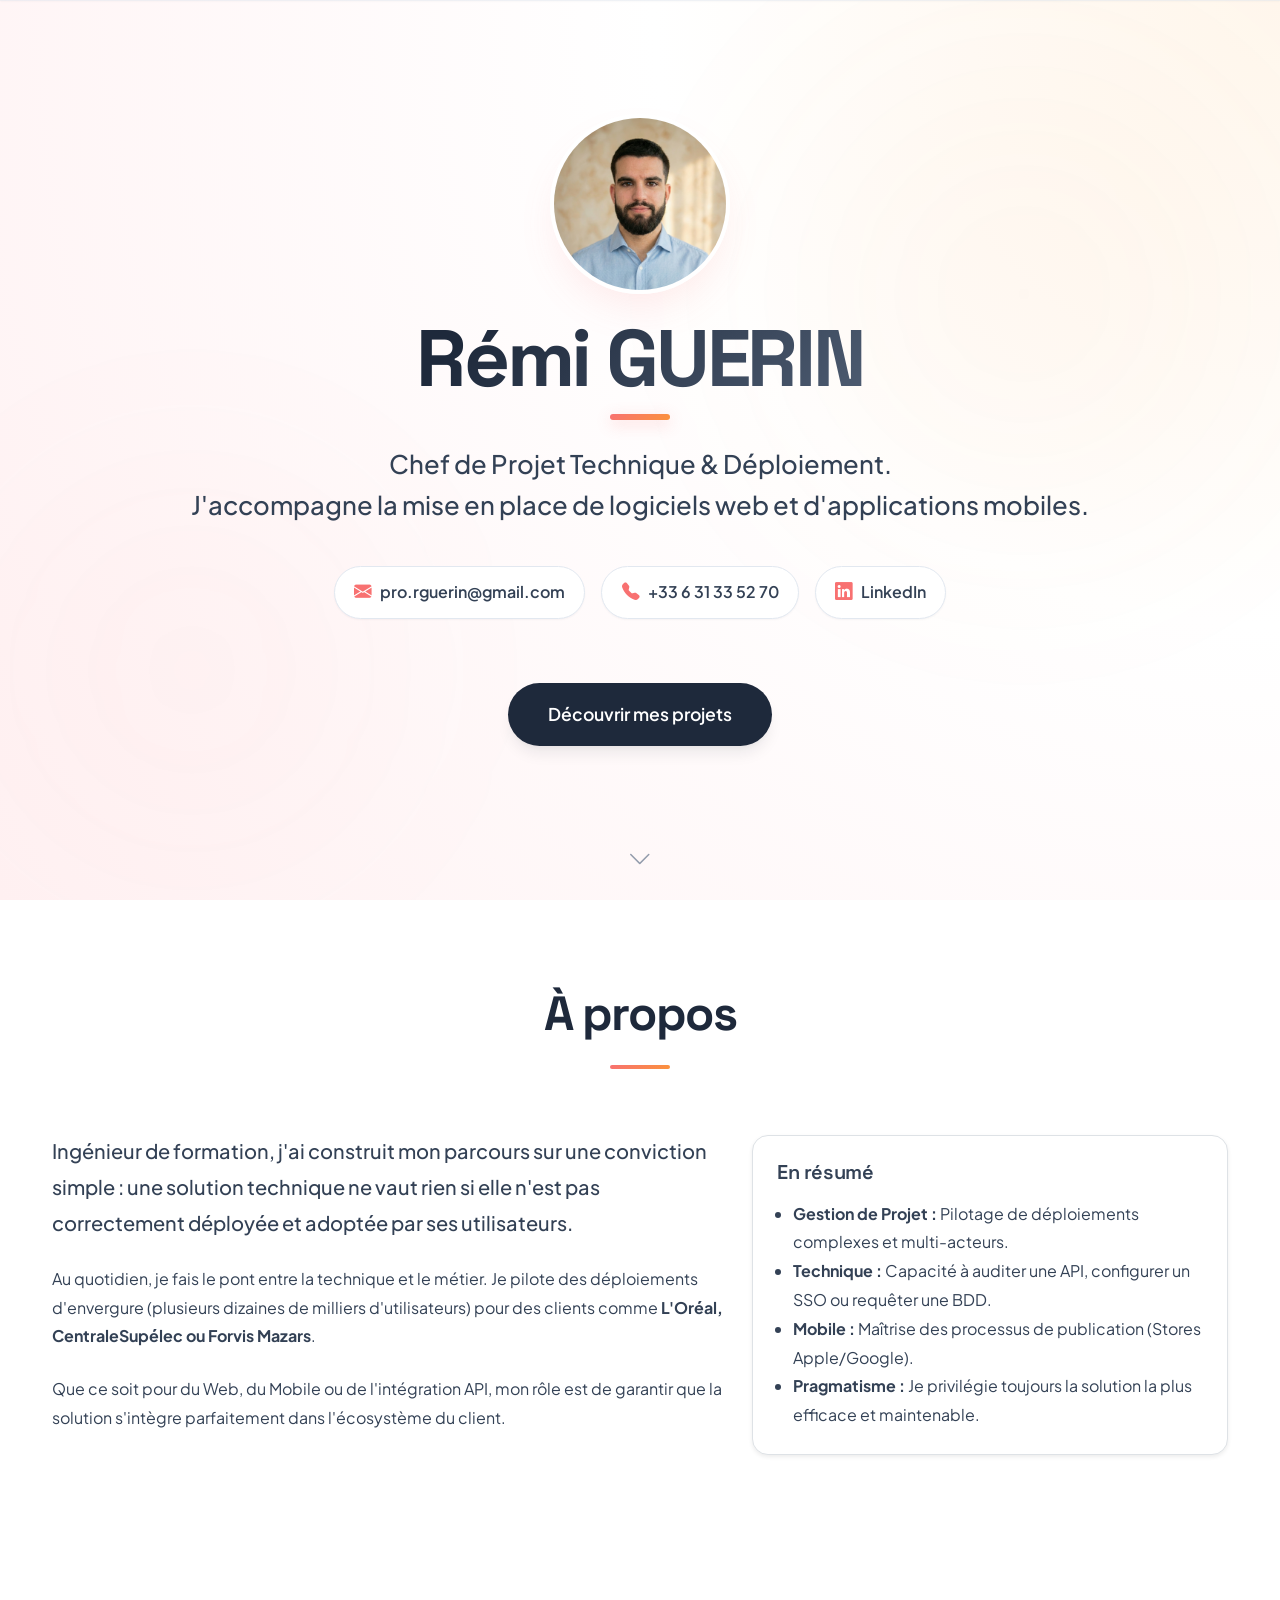
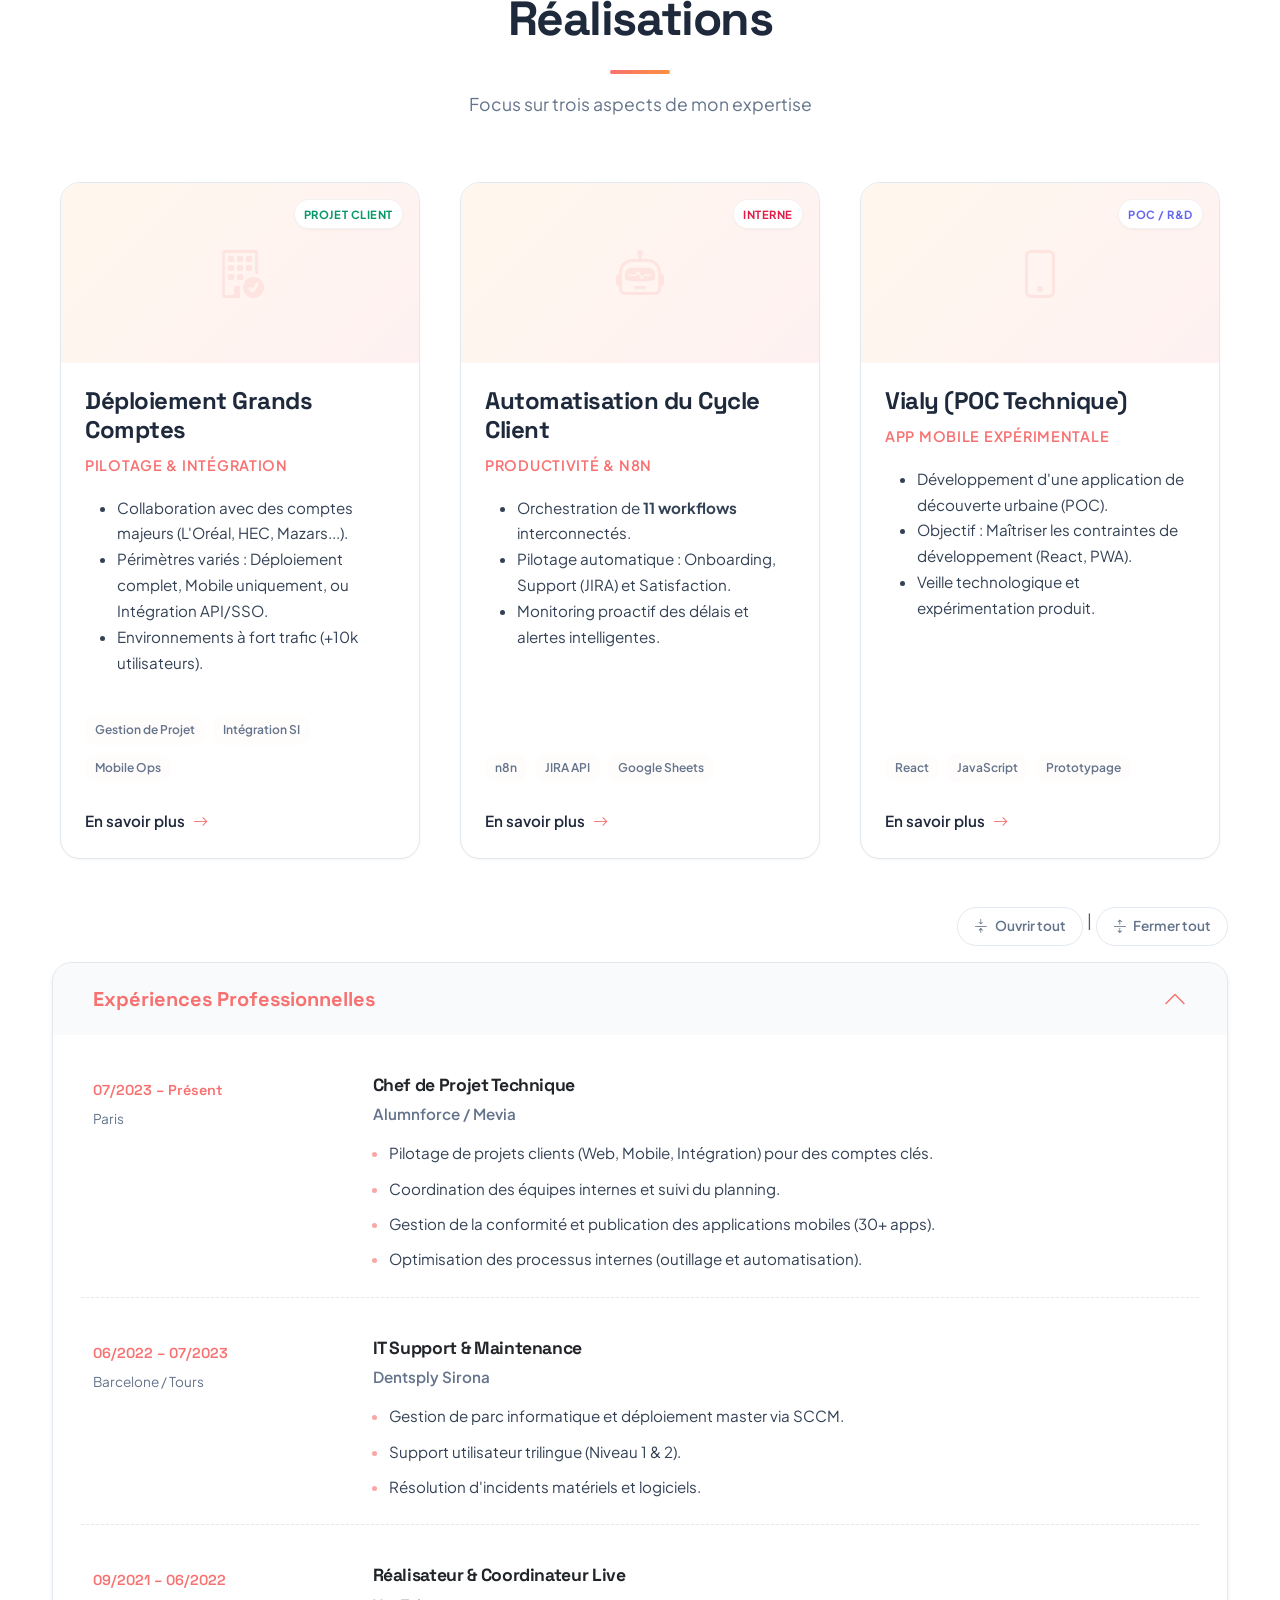
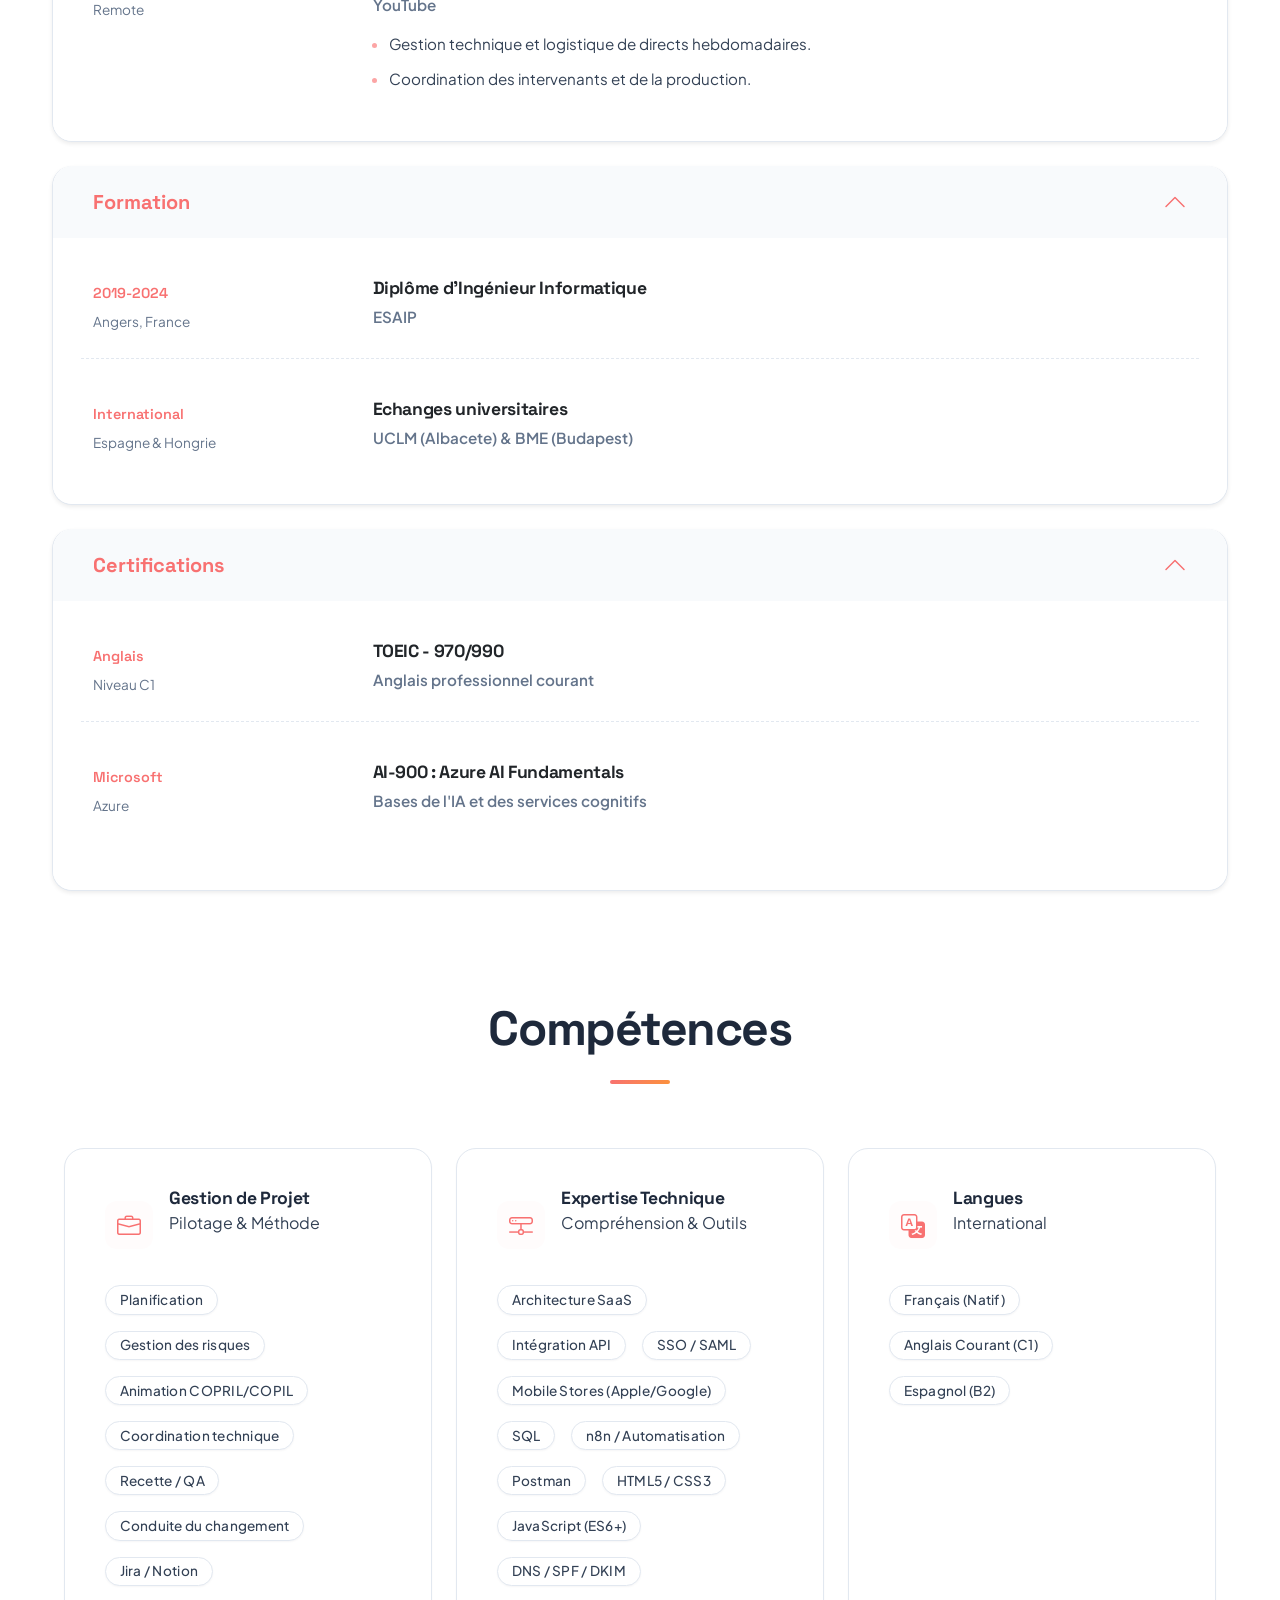
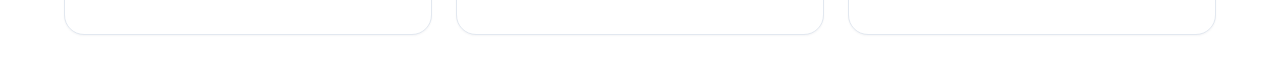
==== commit 5b756f14: "Mise à jour de la photo de profil hero - Remplacement de photoprofilev2.png par profilv3.png - Ajust" ====
--- a/index.html
+++ b/index.html
@@ -47,7 +47,7 @@
   <!-- Hero Section -->
   <section class="hero-section">
     <div class="hero-content">
-      <img src="photoprofilev2.png" alt="Photo de profil - Rémi GUERIN" class="hero-photo" />
+      <img src="profilv3.png" alt="Photo de profil - Rémi GUERIN" class="hero-photo" />
       <h1 class="hero-title">Rémi GUERIN</h1>
       <div class="hero-accent-bar"></div>
       <p class="hero-subtitle">
--- a/assets/css/hero.css
+++ b/assets/css/hero.css
@@ -74,6 +74,7 @@
   height: 180px;
   border-radius: var(--radius-full);
   object-fit: cover;
+  object-position: center 0%;
   border: 4px solid #ffffff;
   /* Ombre douce */
   box-shadow: 0 20px 40px -10px rgba(248, 113, 113, 0.15);
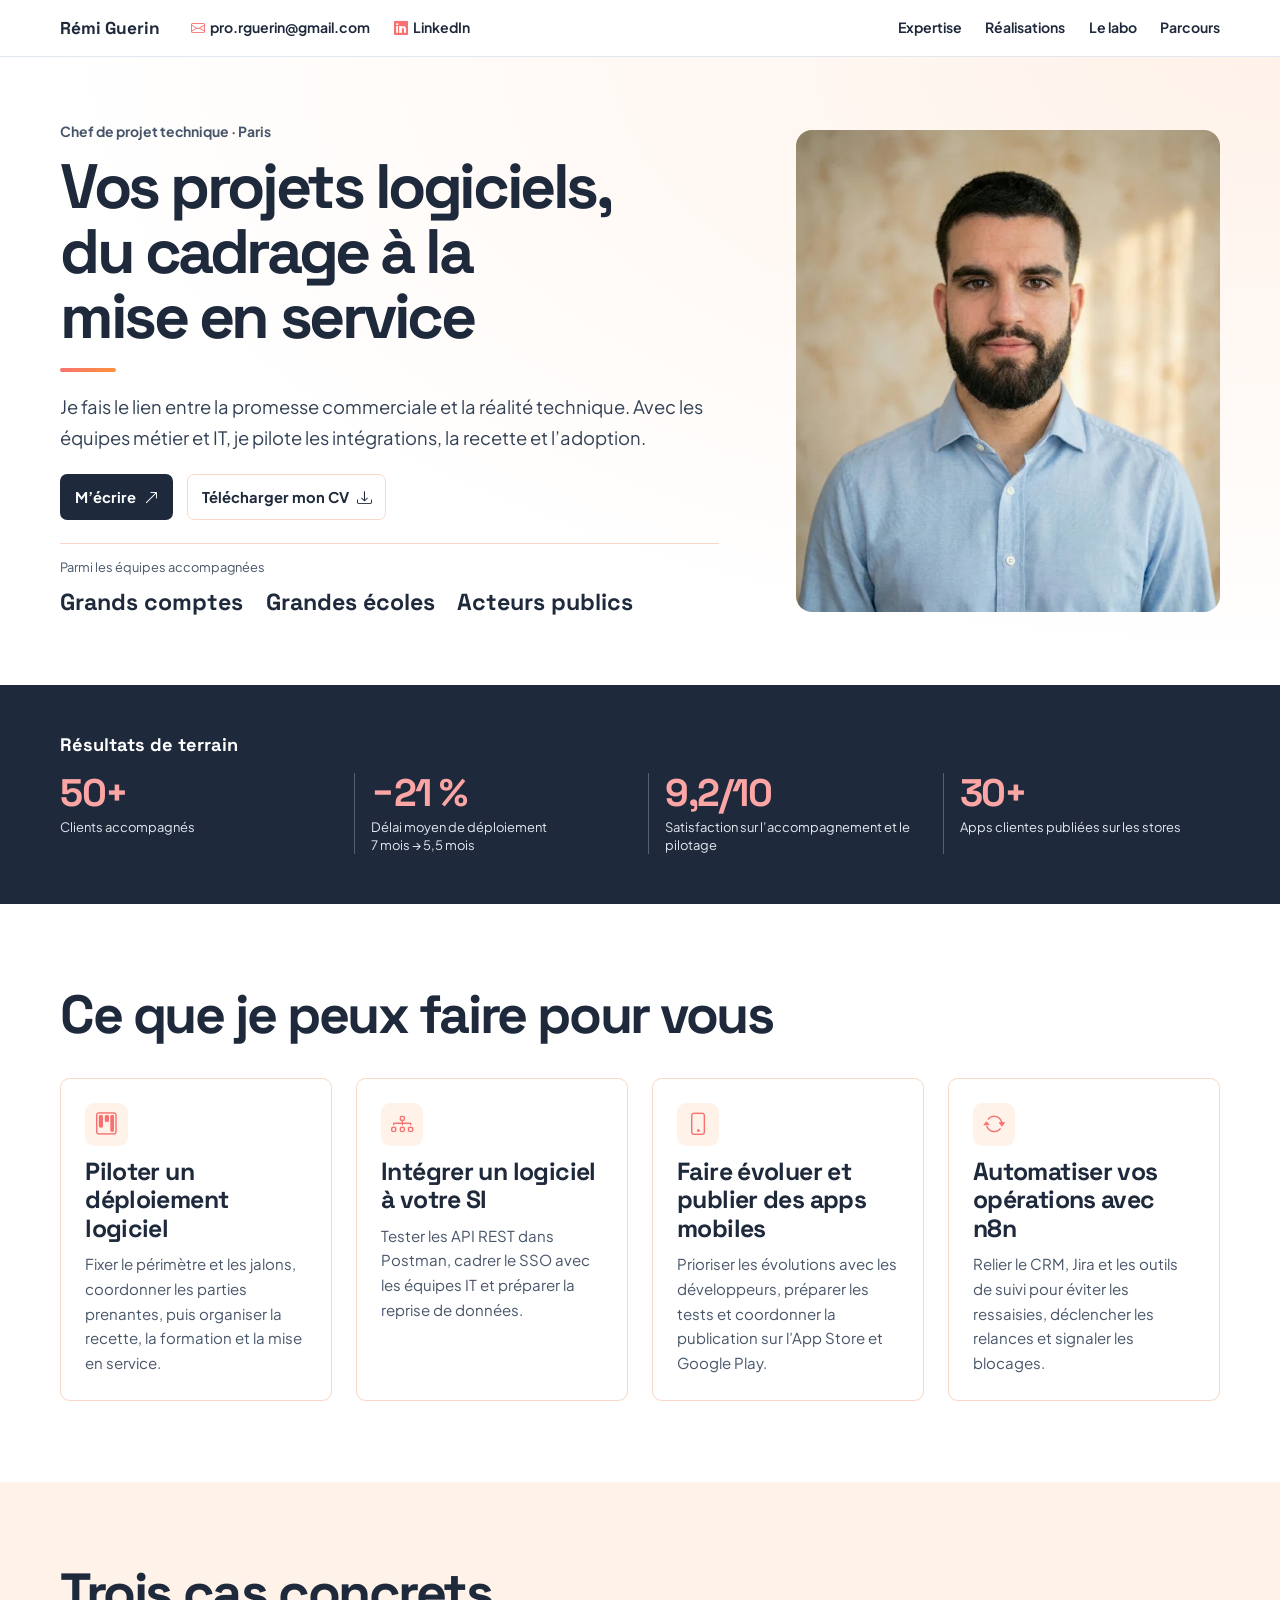
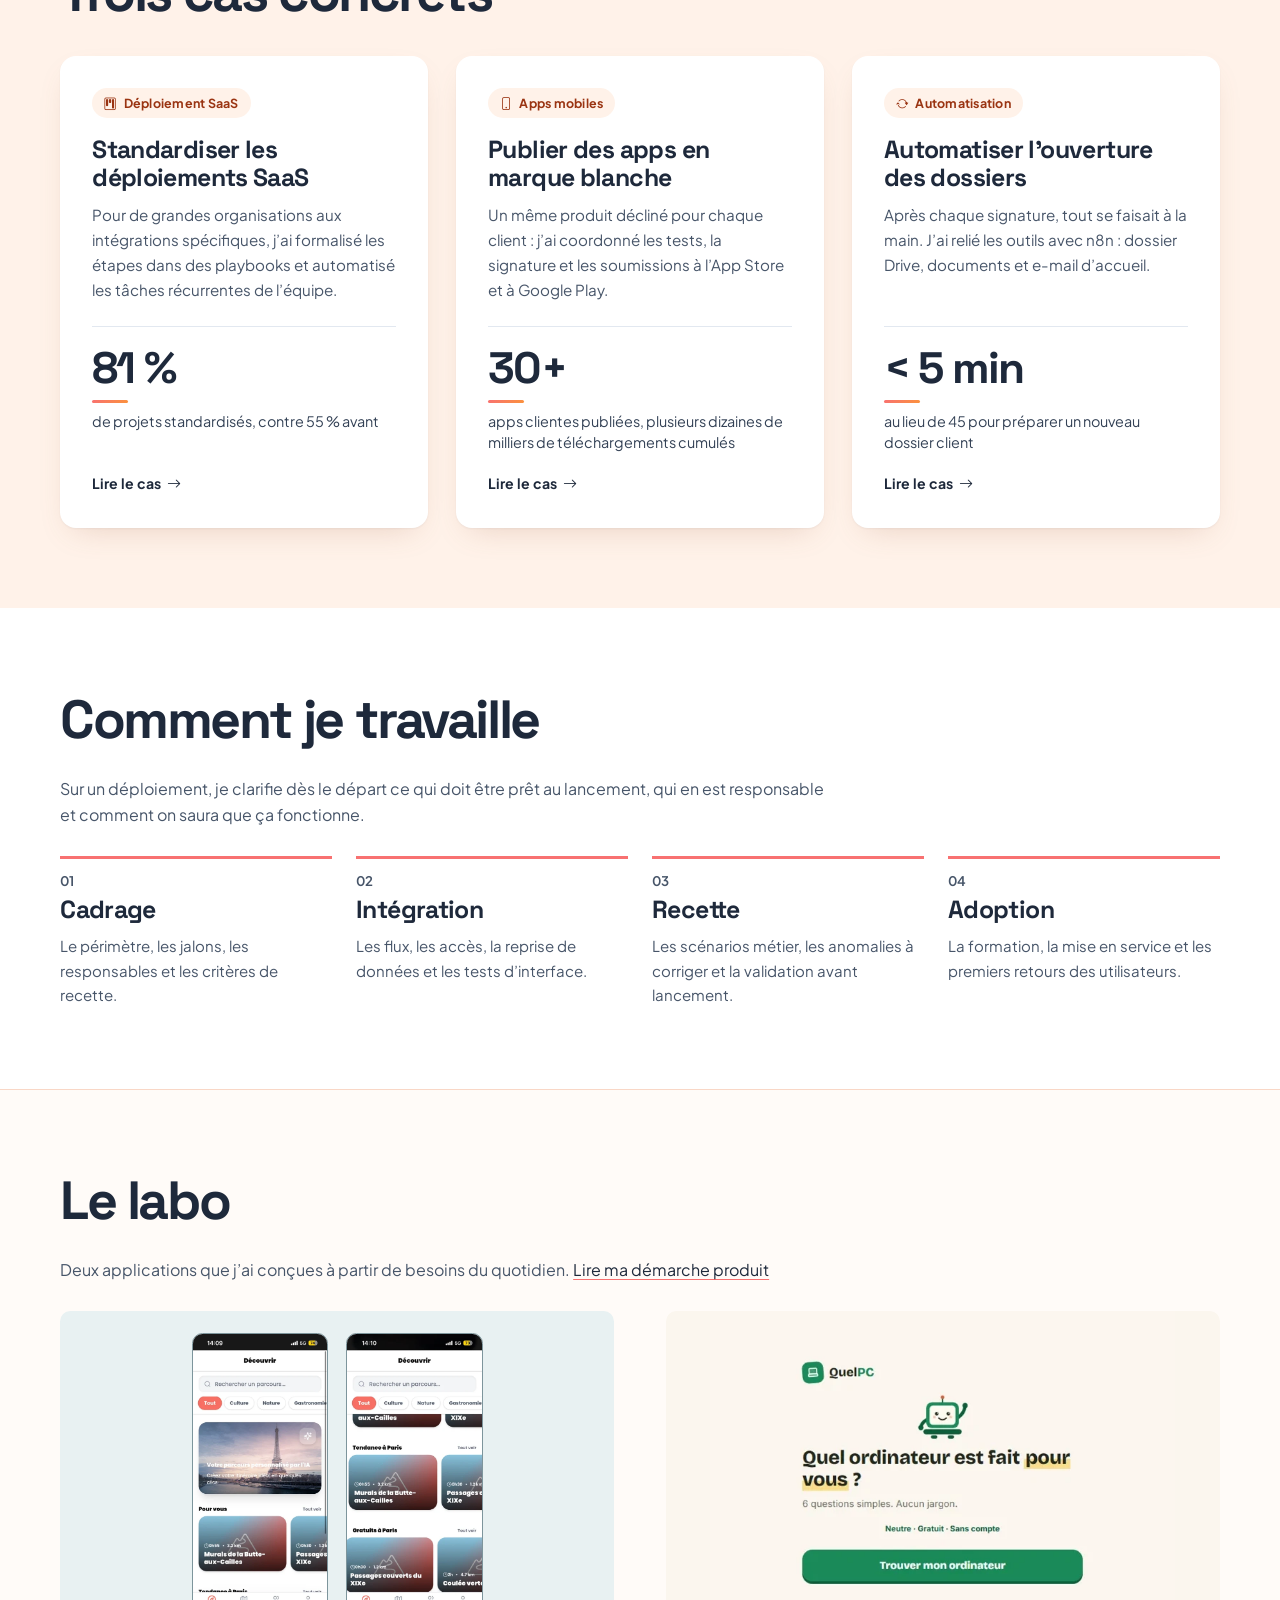
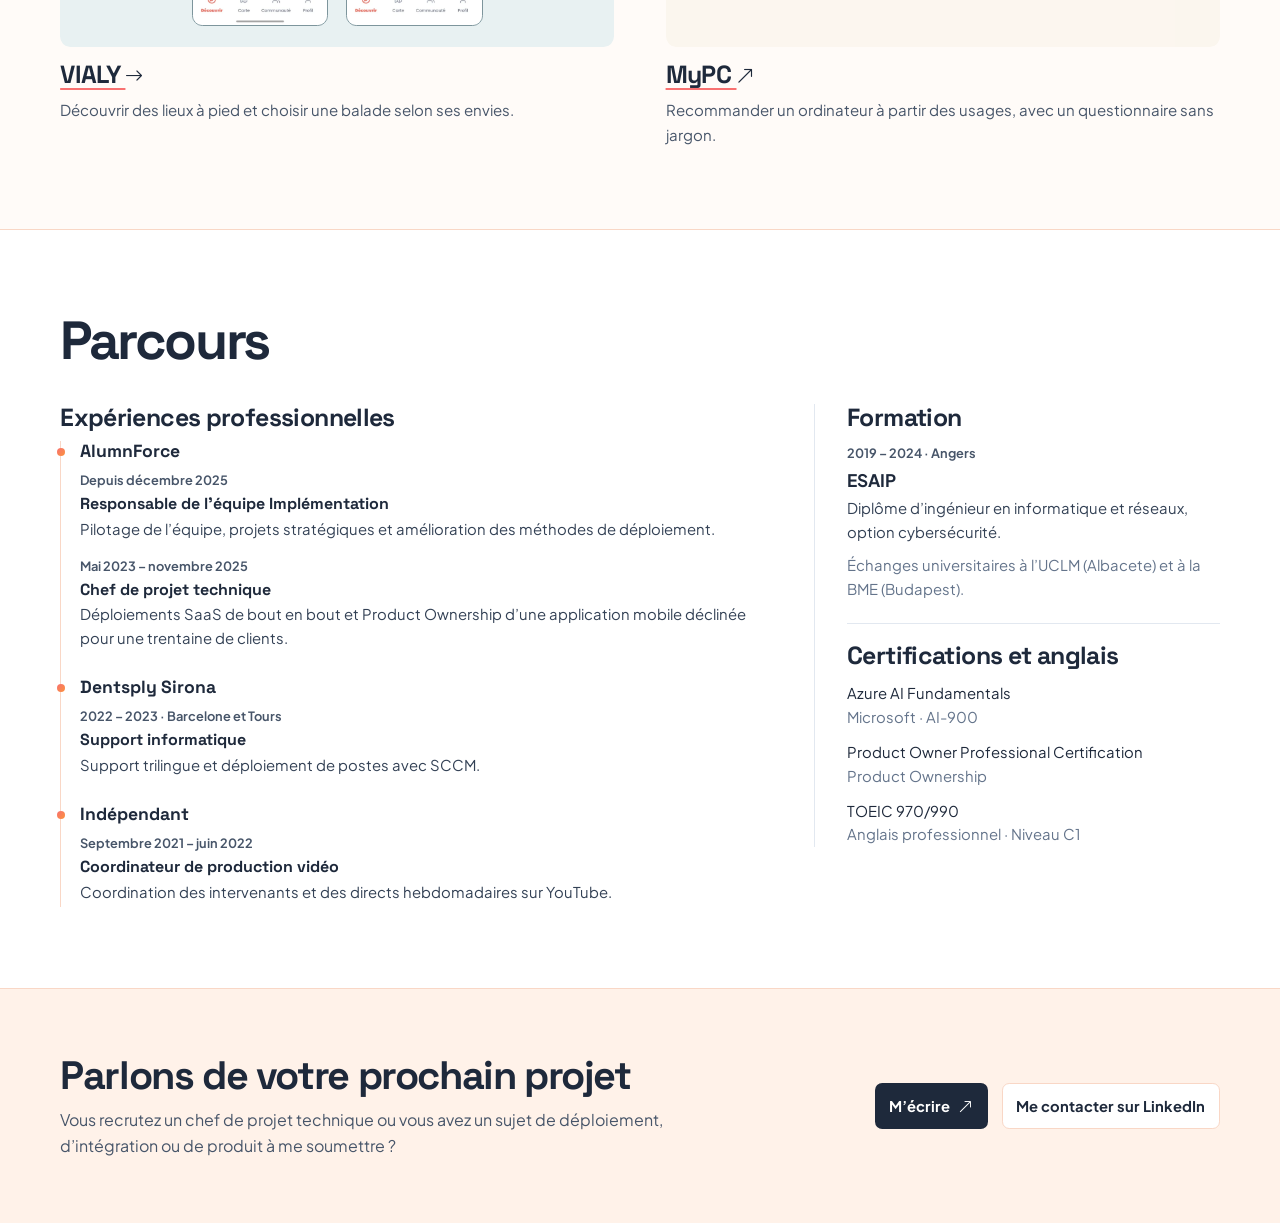
==== commit d2e2bca5: "Refonte du portfolio en site vitrine Nouveau hero avec photo, bande de résultats, offres, cartes de " ====
--- a/index.html
+++ b/index.html
@@ -4,441 +4,254 @@
 <head>
   <meta charset="UTF-8" />
   <meta name="viewport" content="width=device-width, initial-scale=1" />
-  <title>CV - Rémi GUERIN</title>
+  <title>Rémi Guerin — Chef de projet technique</title>
+  <meta name="description" content="Rémi Guerin, chef de projet technique. Je pilote des projets logiciels du cadrage à la mise en service, avec les équipes métier et techniques.">
+  <meta property="og:type" content="website">
+  <meta property="og:locale" content="fr_FR">
+  <meta property="og:title" content="Rémi Guerin — Chef de projet technique">
+  <meta property="og:description" content="Je pilote des projets logiciels du cadrage à la mise en service. Découvrez trois cas concrets en déploiement, publication mobile et automatisation.">
+  <meta property="og:url" content="https://guerin-remi.github.io/portfolio/">
+  <meta property="og:image" content="https://guerin-remi.github.io/portfolio/assets/apercu-portfolio.jpg">
+  <meta property="og:image:width" content="1200">
+  <meta property="og:image:height" content="630">
+  <meta property="og:image:alt" content="Rémi Guerin, chef de projet technique">
+  <meta name="theme-color" content="#fff2e9">
+  <link rel="canonical" href="https://guerin-remi.github.io/portfolio/">
 
   <!-- Favicon -->
   <link rel="icon" type="image/svg+xml" href="favicon.svg">
-  <link rel="icon" type="image/png" sizes="32x32" href="[data-uri]">
 
   <!-- Google Fonts -->
   <link rel="preconnect" href="https://fonts.googleapis.com">
   <link rel="preconnect" href="https://fonts.gstatic.com" crossorigin>
   <link href="https://fonts.googleapis.com/css2?family=Plus+Jakarta+Sans:wght@400;500;600&family=Space+Grotesk:wght@500;700&display=swap" rel="stylesheet">
 
-  <!-- Bootstrap 5 + Icons -->
-  <link href="https://cdn.jsdelivr.net/npm/bootstrap@5.3.3/dist/css/bootstrap.min.css" rel="stylesheet" />
+  <!-- Icônes -->
   <link href="https://cdn.jsdelivr.net/npm/bootstrap-icons@1.11.3/font/bootstrap-icons.css" rel="stylesheet" />
 
   <!-- Custom Styles -->
   <link rel="stylesheet" href="assets/css/variables.css" />
-  <link rel="stylesheet" href="assets/css/base.css" />
-  <link rel="stylesheet" href="assets/css/components.css" />
-  <link rel="stylesheet" href="assets/css/animations.css" />
   <link rel="stylesheet" href="assets/css/hero.css" />
   <link rel="stylesheet" href="assets/css/modern.css" />
 </head>
-
-<body>
-  <!-- Scroll Progress Bar -->
-  <div class="scroll-progress"></div>
-
-  <!-- Smart Navbar -->
-  <nav class="navbar-scroll">
-    <div class="container d-flex justify-content-between align-items-center">
-      <a href="#" class="navbar-brand">Rémi GUERIN</a>
-      <div class="navbar-contacts">
-        <a href="mailto:pro.rguerin@gmail.com" title="Email"><i class="bi bi-envelope-fill"></i></a>
-        <a href="tel:+33631335270" title="Téléphone"><i class="bi bi-telephone-fill"></i></a>
-        <a href="https://www.linkedin.com/in/rémi-guerin/" target="_blank" title="LinkedIn"><i class="bi bi-linkedin"></i></a>
-      </div>
+<body class="portfolio">
+  <a class="skip-link" href="#contenu">Aller au contenu</a>
+  <header class="site-nav">
+    <div class="container site-nav-inner">
+      <a class="site-name" href="#accueil">Rémi Guerin</a>
+      <div class="site-contacts" role="group" aria-label="Me contacter">
+        <a href="mailto:pro.rguerin@gmail.com" aria-label="E-mail : pro.rguerin@gmail.com">
+          <i class="bi bi-envelope" aria-hidden="true"></i>
+          <span class="email-full">pro.rguerin@gmail.com</span><span class="email-short">E-mail</span>
+        </a>
+        <a href="https://www.linkedin.com/in/r%C3%A9mi-guerin/">
+          <i class="bi bi-linkedin" aria-hidden="true"></i> LinkedIn
+        </a>
+      </div>
+      <nav class="site-nav-links" aria-label="Navigation principale">
+        <a href="#services">Expertise</a>
+        <a href="#projects-section">Réalisations</a>
+        <a href="#projets-personnels">Le labo</a>
+        <a href="#parcours">Parcours</a>
+      </nav>
     </div>
-  </nav>
-
-  <!-- Hero Section -->
-  <section class="hero-section">
-    <div class="hero-content">
-      <img src="profilv3.png" alt="Photo de profil - Rémi GUERIN" class="hero-photo" />
-      <h1 class="hero-title">Rémi GUERIN</h1>
-      <div class="hero-accent-bar"></div>
-      <p class="hero-subtitle">
-        Chef de Projet Technique & Déploiement.<br>
-        J'accompagne la mise en place de logiciels web et d'applications mobiles.
-      </p>
-
-      <div class="hero-contacts">
-        <a href="mailto:pro.rguerin@gmail.com" class="hero-contact-item">
-          <i class="bi bi-envelope-fill"></i>
-          <span>pro.rguerin@gmail.com</span>
-        </a>
-        <a href="tel:+33631335270" class="hero-contact-item">
-          <i class="bi bi-telephone-fill"></i>
-          <span>+33 6 31 33 52 70</span>
-        </a>
-        <a href="https://www.linkedin.com/in/rémi-guerin/" target="_blank" class="hero-contact-item">
-          <i class="bi bi-linkedin"></i>
-          <span>LinkedIn</span>
-        </a>
-      </div>
-
-      <a href="#projects-section" class="hero-cta">
-        <span>Découvrir mes projets</span>
-      </a>
+  </header>
+
+  <main id="contenu">
+    <section id="accueil" class="hero-section" aria-labelledby="titre">
+      <div class="container hero-content">
+        <div class="hero-copy">
+          <p class="hero-role">Chef de projet technique · Paris</p>
+          <h1 id="titre">Vos projets logiciels, du cadrage à la <span>mise en service</span></h1>
+          <div class="hero-accent-bar" aria-hidden="true"></div>
+          <p id="about" class="hero-subtitle">Je fais le lien entre la promesse commerciale et la réalité technique. Avec les équipes métier et IT, je pilote les intégrations, la recette et l’adoption.</p>
+          <div class="hero-actions">
+            <a href="mailto:pro.rguerin@gmail.com" class="action action-primary">M’écrire <i class="bi bi-arrow-up-right" aria-hidden="true"></i></a>
+            <a href="assets/CV_Remi_GUERIN.pdf" download class="action action-secondary">Télécharger mon CV <i class="bi bi-download" aria-hidden="true"></i></a>
+          </div>
+          <div class="hero-references">
+            <p>Parmi les équipes accompagnées</p>
+            <div><strong>Grands comptes</strong><strong>Grandes écoles</strong><strong>Acteurs publics</strong></div>
+          </div>
+        </div>
+        <img src="assets/portrait-remi.webp" width="685" height="850" fetchpriority="high" alt="Portrait de Rémi Guerin" class="hero-photo">
+      </div>
+    </section>
+
+    <section class="delivery-results" aria-labelledby="resultats-titre">
+      <div class="container">
+        <h2 id="resultats-titre">Résultats de terrain</h2>
+        <dl>
+          <div><dt>Clients accompagnés</dt><dd>50+</dd></div>
+          <div><dt>Délai moyen de déploiement<br>7 mois → 5,5 mois</dt><dd>−21 %</dd></div>
+          <div><dt>Satisfaction sur l’accompagnement et le pilotage</dt><dd>9,2/10</dd></div>
+          <div><dt>Apps clientes publiées sur les stores</dt><dd>30+</dd></div>
+        </dl>
+      </div>
+    </section>
+
+    <section id="services" class="container section-spacing" aria-labelledby="services-titre">
+      <h2 id="services-titre" class="section-title">Ce que je peux faire pour vous</h2>
+      <div class="service-grid">
+        <article>
+          <i class="bi bi-kanban" aria-hidden="true"></i>
+          <h3>Piloter un déploiement logiciel</h3>
+          <p>Fixer le périmètre et les jalons, coordonner les parties prenantes, puis organiser la recette, la formation et la mise en service.</p>
+        </article>
+        <article>
+          <i class="bi bi-diagram-3" aria-hidden="true"></i>
+          <h3>Intégrer un logiciel à votre SI</h3>
+          <p>Tester les API REST dans Postman, cadrer le SSO avec les équipes IT et préparer la reprise de données.</p>
+        </article>
+        <article>
+          <i class="bi bi-phone" aria-hidden="true"></i>
+          <h3>Faire évoluer et publier des apps mobiles</h3>
+          <p>Prioriser les évolutions avec les développeurs, préparer les tests et coordonner la publication sur l’App Store et Google Play.</p>
+        </article>
+        <article>
+          <i class="bi bi-arrow-repeat" aria-hidden="true"></i>
+          <h3>Automatiser vos opérations avec n8n</h3>
+          <p>Relier le CRM, Jira et les outils de suivi pour éviter les ressaisies, déclencher les relances et signaler les blocages.</p>
+        </article>
+      </div>
+    </section>
+
+    <section id="projects-section" class="case-band" aria-labelledby="cas-titre">
+      <div class="container section-spacing">
+        <h2 id="cas-titre" class="section-title">Trois cas concrets</h2>
+        <div class="case-list">
+          <article class="case-card">
+            <p class="case-tag"><i class="bi bi-kanban" aria-hidden="true"></i> Déploiement SaaS</p>
+            <h3><a href="pages/projects/deployments.html">Standardiser les déploiements SaaS</a></h3>
+            <p>Pour de grandes organisations aux intégrations spécifiques, j’ai formalisé les étapes dans des playbooks et automatisé les tâches récurrentes de l’équipe.</p>
+            <p class="case-result"><strong>81&nbsp;%</strong><span>de projets standardisés, contre 55&nbsp;% avant</span></p>
+            <span class="case-more" aria-hidden="true">Lire le cas <i class="bi bi-arrow-right"></i></span>
+          </article>
+
+          <article class="case-card">
+            <p class="case-tag"><i class="bi bi-phone" aria-hidden="true"></i> Apps mobiles</p>
+            <h3><a href="pages/projects/mobile.html">Publier des apps en marque blanche</a></h3>
+            <p>Un même produit décliné pour chaque client&nbsp;: j’ai coordonné les tests, la signature et les soumissions à l’App Store et à Google Play.</p>
+            <p class="case-result"><strong>30+</strong><span>apps clientes publiées, plusieurs dizaines de milliers de téléchargements cumulés</span></p>
+            <span class="case-more" aria-hidden="true">Lire le cas <i class="bi bi-arrow-right"></i></span>
+          </article>
+
+          <article class="case-card">
+            <p class="case-tag"><i class="bi bi-arrow-repeat" aria-hidden="true"></i> Automatisation</p>
+            <h3><a href="pages/projects/automation.html">Automatiser l’ouverture des dossiers</a></h3>
+            <p>Après chaque signature, tout se faisait à la main. J’ai relié les outils avec n8n&nbsp;: dossier Drive, documents et e-mail d’accueil.</p>
+            <p class="case-result"><strong>&lt;&nbsp;5&nbsp;min</strong><span>au lieu de 45 pour préparer un nouveau dossier client</span></p>
+            <span class="case-more" aria-hidden="true">Lire le cas <i class="bi bi-arrow-right"></i></span>
+          </article>
+        </div>
+      </div>
+    </section>
+
+    <section class="container section-spacing" aria-labelledby="methode-titre">
+      <h2 id="methode-titre" class="section-title">Comment je travaille</h2>
+      <p class="section-intro">Sur un déploiement, je clarifie dès le départ ce qui doit être prêt au lancement, qui en est responsable et comment on saura que ça fonctionne.</p>
+      <ol class="method-grid">
+        <li><span aria-hidden="true">01</span><h3>Cadrage</h3><p>Le périmètre, les jalons, les responsables et les critères de recette.</p></li>
+        <li><span aria-hidden="true">02</span><h3>Intégration</h3><p>Les flux, les accès, la reprise de données et les tests d’interface.</p></li>
+        <li><span aria-hidden="true">03</span><h3>Recette</h3><p>Les scénarios métier, les anomalies à corriger et la validation avant lancement.</p></li>
+        <li><span aria-hidden="true">04</span><h3>Adoption</h3><p>La formation, la mise en service et les premiers retours des utilisateurs.</p></li>
+      </ol>
+    </section>
+
+    <section id="projets-personnels" class="lab-band" aria-labelledby="labo-titre">
+      <div class="container section-spacing">
+        <h2 id="labo-titre" class="section-title">Le labo</h2>
+        <p class="section-intro">Deux applications que j’ai conçues à partir de besoins du quotidien. <a href="pages/projects/produit.html">Lire ma démarche produit</a></p>
+        <div class="lab-grid">
+          <article>
+            <div class="lab-visual vialy-visual">
+              <img src="assets/images/vialy-decouvrir.webp" width="420" height="909" loading="lazy" alt="Écran Découvrir de VIALY, avec les filtres et les balades recommandées">
+              <img src="assets/images/vialy-parcours.webp" width="420" height="909" loading="lazy" alt="Sélection des balades à Paris dans VIALY">
+            </div>
+            <h3><a href="pages/projects/vialy.html">VIALY <i class="bi bi-arrow-right" aria-hidden="true"></i></a></h3>
+            <p>Découvrir des lieux à pied et choisir une balade selon ses envies.</p>
+          </article>
+          <article>
+            <div class="lab-visual mypc-visual">
+              <img src="assets/images/mypc.webp" width="650" height="470" loading="lazy" alt="Accueil de MyPC, qui propose de trouver un ordinateur en six questions">
+            </div>
+            <h3><a href="https://guerin-remi.github.io/quelpc/">MyPC <i class="bi bi-arrow-up-right" aria-hidden="true"></i></a></h3>
+            <p>Recommander un ordinateur à partir des usages, avec un questionnaire sans jargon.</p>
+          </article>
+        </div>
+      </div>
+    </section>
+
+    <section id="parcours" class="container section-spacing" aria-labelledby="parcours-titre">
+      <h2 id="parcours-titre" class="section-title">Parcours</h2>
+      <div class="career-layout">
+        <section aria-labelledby="experiences-titre">
+          <h3 id="experiences-titre" class="career-heading">Expériences professionnelles</h3>
+          <ol class="career-timeline">
+            <li class="career-employer">
+              <h4>AlumnForce</h4>
+              <div class="career-role">
+                <p class="career-date">Depuis <time datetime="2025-12">décembre 2025</time></p>
+                <h5>Responsable de l’équipe Implémentation</h5>
+                <p>Pilotage de l’équipe, projets stratégiques et amélioration des méthodes de déploiement.</p>
+              </div>
+              <div class="career-role">
+                <p class="career-date"><time datetime="2023-05">Mai 2023</time> – <time datetime="2025-11">novembre 2025</time></p>
+                <h5>Chef de projet technique</h5>
+                <p>Déploiements SaaS de bout en bout et Product Ownership d’une application mobile déclinée pour une trentaine de clients.</p>
+              </div>
+            </li>
+            <li class="career-employer">
+              <h4>Dentsply Sirona</h4>
+              <div class="career-role">
+                <p class="career-date"><time datetime="2022">2022</time> – <time datetime="2023">2023</time> · Barcelone et Tours</p>
+                <h5>Support informatique</h5>
+                <p>Support trilingue et déploiement de postes avec SCCM.</p>
+              </div>
+            </li>
+            <li class="career-employer">
+              <h4>Indépendant</h4>
+              <div class="career-role">
+                <p class="career-date"><time datetime="2021-09">Septembre 2021</time> – <time datetime="2022-06">juin 2022</time></p>
+                <h5>Coordinateur de production vidéo</h5>
+                <p>Coordination des intervenants et des directs hebdomadaires sur YouTube.</p>
+              </div>
+            </li>
+          </ol>
+        </section>
+
+        <div class="career-education">
+          <section aria-labelledby="formation-titre">
+            <h3 id="formation-titre" class="career-heading">Formation</h3>
+            <p class="career-date"><time datetime="2019">2019</time> – <time datetime="2024">2024</time> · Angers</p>
+            <p class="career-school">ESAIP</p>
+            <p>Diplôme d’ingénieur en informatique et réseaux, option cybersécurité.</p>
+            <p class="career-exchange">Échanges universitaires à l’UCLM (Albacete) et à la BME (Budapest).</p>
+          </section>
+          <section aria-labelledby="certifications-titre">
+            <h3 id="certifications-titre" class="career-heading">Certifications et anglais</h3>
+            <dl class="career-credentials">
+              <div><dt>Azure AI Fundamentals</dt><dd>Microsoft · AI-900</dd></div>
+              <div><dt>Product Owner Professional Certification</dt><dd>Product Ownership</dd></div>
+              <div><dt>TOEIC 970/990</dt><dd>Anglais professionnel · Niveau C1</dd></div>
+            </dl>
+          </section>
+        </div>
+      </div>
+    </section>
+  </main>
+
+  <footer id="contact" class="site-footer">
+    <div class="container footer-content">
+      <div>
+        <h2>Parlons de votre prochain projet</h2>
+        <p>Vous recrutez un chef de projet technique ou vous avez un sujet de déploiement, d’intégration ou de produit à me soumettre ?</p>
+      </div>
+      <div class="hero-actions">
+        <a class="action action-primary" href="mailto:pro.rguerin@gmail.com">M’écrire <i class="bi bi-arrow-up-right" aria-hidden="true"></i></a>
+        <a class="action action-secondary" href="https://www.linkedin.com/in/r%C3%A9mi-guerin/">Me contacter sur LinkedIn</a>
+      </div>
     </div>
-
-    <div class="scroll-indicator">
-      <i class="bi bi-chevron-down arrow-scroll"></i>
-    </div>
-  </section>
-
-  <!-- Main Content -->
-  <main class="content-section">
-
-    <!-- À propos -->
-    <section id="about" class="container py-5">
-      <div class="section-header fade-in-up">
-        <h2>À propos</h2>
-        <div class="accent-line"></div>
-      </div>
-
-      <div class="row g-4 align-items-center">
-        <div class="col-lg-7">
-          <p class="lead fw-medium">
-            Ingénieur de formation, j'ai construit mon parcours sur une conviction simple : une solution technique ne vaut rien si elle n'est pas correctement déployée et adoptée par ses utilisateurs.
-          </p>
-          <p>
-            Au quotidien, je fais le pont entre la technique et le métier. Je pilote des déploiements d'envergure (plusieurs dizaines de milliers d'utilisateurs) pour des clients comme <strong>L'Oréal, CentraleSupélec ou Forvis Mazars</strong>.
-          </p>
-          <p>
-            Que ce soit pour du Web, du Mobile ou de l'intégration API, mon rôle est de garantir que la solution s'intègre parfaitement dans l'écosystème du client.
-          </p>
-        </div>
-        <div class="col-lg-5">
-          <div class="p-4 bg-white border rounded-4 shadow-sm">
-            <h3 class="h5 fw-semibold mb-3">En résumé</h3>
-            <ul class="mb-0 ps-3">
-              <li><strong>Gestion de Projet :</strong> Pilotage de déploiements complexes et multi-acteurs.</li>
-              <li><strong>Technique :</strong> Capacité à auditer une API, configurer un SSO ou requêter une BDD.</li>
-              <li><strong>Mobile :</strong> Maîtrise des processus de publication (Stores Apple/Google).</li>
-              <li><strong>Pragmatisme :</strong> Je privilégie toujours la solution la plus efficace et maintenable.</li>
-            </ul>
-          </div>
-        </div>
-      </div>
-    </section>
-
-    <!-- Projets Section -->
-    <section id="projects-section" class="container py-5">
-      <div class="section-header fade-in-up">
-        <h2>Réalisations</h2>
-        <div class="accent-line"></div>
-        <p class="section-subtitle mt-3">
-          Focus sur trois aspects de mon expertise
-        </p>
-      </div>
-
-      <div class="projects-grid container">
-        
-        <!-- Projet 1 : Le Pro -->
-        <div class="project-card">
-          <div class="project-card-image">
-            <i class="bi bi-building-check project-card-icon"></i>
-            <span class="project-card-status status-active">Projet Client</span>
-          </div>
-          <div class="project-card-content">
-            <h3 class="project-card-title">Déploiement Grands Comptes</h3>
-            <p class="project-card-subtitle">Pilotage & Intégration</p>
-            <div class="project-card-description">
-              <ul>
-                <li>Collaboration avec des comptes majeurs (L'Oréal, HEC, Mazars...).</li>
-                <li>Périmètres variés : Déploiement complet, Mobile uniquement, ou Intégration API/SSO.</li>
-                <li>Environnements à fort trafic (+10k utilisateurs).</li>
-              </ul>
-            </div>
-            <div class="project-card-tags">
-              <span class="project-tag">Gestion de Projet</span>
-              <span class="project-tag">Intégration SI</span>
-              <span class="project-tag">Mobile Ops</span>
-            </div>
-            <a href="pages/projects/deployments.html" class="project-card-link">
-              En savoir plus <i class="bi bi-arrow-right"></i>
-            </a>
-          </div>
-        </div>
-
-        <!-- Projet 2 : L'Ops -->
-        <div class="project-card">
-          <div class="project-card-image">
-            <i class="bi bi-robot project-card-icon"></i>
-            <span class="project-card-status status-progress">Interne</span>
-          </div>
-          <div class="project-card-content">
-            <h3 class="project-card-title">Automatisation du Cycle Client</h3>
-            <p class="project-card-subtitle">Productivité & n8n</p>
-            <div class="project-card-description">
-              <ul>
-                <li>Orchestration de <strong>11 workflows</strong> interconnectés.</li>
-                <li>Pilotage automatique : Onboarding, Support (JIRA) et Satisfaction.</li>
-                <li>Monitoring proactif des délais et alertes intelligentes.</li>
-              </ul>
-            </div>
-            <div class="project-card-tags">
-              <span class="project-tag">n8n</span>
-              <span class="project-tag">JIRA API</span>
-              <span class="project-tag">Google Sheets</span>
-            </div>
-            <a href="pages/projects/automation.html" class="project-card-link">
-              En savoir plus <i class="bi bi-arrow-right"></i>
-            </a>
-          </div>
-        </div>
-
-        <!-- Projet 3 : Le Perso -->
-        <div class="project-card">
-          <div class="project-card-image">
-            <i class="bi bi-phone project-card-icon"></i>
-            <span class="project-card-status status-stable">POC / R&D</span>
-          </div>
-          <div class="project-card-content">
-            <h3 class="project-card-title">Vialy (POC Technique)</h3>
-            <p class="project-card-subtitle">App Mobile Expérimentale</p>
-            <div class="project-card-description">
-              <ul>
-                <li>Développement d'une application de découverte urbaine (POC).</li>
-                <li>Objectif : Maîtriser les contraintes de développement (React, PWA).</li>
-                <li>Veille technologique et expérimentation produit.</li>
-              </ul>
-            </div>
-            <div class="project-card-tags">
-              <span class="project-tag">React</span>
-              <span class="project-tag">JavaScript</span>
-              <span class="project-tag">Prototypage</span>
-            </div>
-            <a href="pages/projects/vialy.html" class="project-card-link">
-              En savoir plus <i class="bi bi-arrow-right"></i>
-            </a>
-          </div>
-        </div>
-
-      </div>
-    </section>
-
-    <!-- Open / Close all links -->
-    <div class="container">
-      <div class="d-flex justify-content-end gap-1 mb-3">
-        <button id="openAll" class="toggle-link"><i class="bi bi-arrows-collapse"></i> Ouvrir tout</button>
-        <span class="text-muted">|</span>
-        <button id="closeAll" class="toggle-link"><i class="bi bi-arrows-expand"></i> Fermer tout</button>
-      </div>
-    </div>
-
-    <div class="accordion container" id="cvAccordion">
-      <!-- Expériences -->
-      <div class="accordion-item shadow-sm animate-on-scroll" data-animation="slide-left">
-        <h2 class="accordion-header" id="headingExp">
-          <button class="accordion-button" type="button" data-bs-toggle="collapse" data-bs-target="#collapseExp"
-            aria-expanded="true" aria-controls="collapseExp">
-            Expériences Professionnelles
-          </button>
-        </h2>
-        <div id="collapseExp" class="accordion-collapse collapse show" aria-labelledby="headingExp">
-          <div class="accordion-body">
-            <div class="row mb-4">
-              <div class="col-12 col-md-3 col-mobile-full">
-                <small class="text-secondary fw-semibold">07/2023 – Présent</small>
-                <div class="text-secondary small">Paris</div>
-              </div>
-              <div class="col-12 col-md-9">
-                <h3 class="h6 fw-bold mb-1 text-dark">Chef de Projet Technique</h3>
-                <div class="fw-semibold mb-2">Alumnforce / Mevia</div>
-                <ul class="mb-0 ps-3 small">
-                  <li>Pilotage de projets clients (Web, Mobile, Intégration) pour des comptes clés.</li>
-                  <li>Coordination des équipes internes et suivi du planning.</li>
-                  <li>Gestion de la conformité et publication des applications mobiles (30+ apps).</li>
-                  <li>Optimisation des processus internes (outillage et automatisation).</li>
-                </ul>
-              </div>
-            </div>
-
-            <div class="row mb-4">
-              <div class="col-12 col-md-3 col-mobile-full">
-                <small class="text-secondary fw-semibold">06/2022 – 07/2023</small>
-                <div class="text-secondary small">Barcelone / Tours</div>
-              </div>
-              <div class="col-12 col-md-9">
-                <h3 class="h6 fw-bold mb-1 text-dark">IT Support & Maintenance</h3>
-                <div class="fw-semibold mb-2">Dentsply Sirona</div>
-                <ul class="mb-0 ps-3 small">
-                  <li>Gestion de parc informatique et déploiement master via SCCM.</li>
-                  <li>Support utilisateur trilingue (Niveau 1 & 2).</li>
-                  <li>Résolution d'incidents matériels et logiciels.</li>
-                </ul>
-              </div>
-            </div>
-
-            <div class="row">
-              <div class="col-12 col-md-3 col-mobile-full">
-                <small class="text-secondary fw-semibold">09/2021 – 06/2022</small>
-                <div class="text-secondary small">Remote</div>
-              </div>
-              <div class="col-12 col-md-9">
-                <h3 class="h6 fw-bold mb-1 text-dark">Réalisateur & Coordinateur Live</h3>
-                <div class="fw-semibold mb-2">YouTube</div>
-                <ul class="mb-0 ps-3 small">
-                  <li>Gestion technique et logistique de directs hebdomadaires.</li>
-                  <li>Coordination des intervenants et de la production.</li>
-                </ul>
-              </div>
-            </div>
-          </div>
-        </div>
-      </div>
-
-      <!-- Formation -->
-      <div class="accordion-item shadow-sm animate-on-scroll" data-animation="slide-left">
-        <h2 class="accordion-header" id="headingForm">
-          <button class="accordion-button" type="button" data-bs-toggle="collapse" data-bs-target="#collapseForm"
-            aria-expanded="true" aria-controls="collapseForm">
-            Formation
-          </button>
-        </h2>
-        <div id="collapseForm" class="accordion-collapse collapse show" aria-labelledby="headingForm">
-          <div class="accordion-body">
-            <div class="row mb-4">
-              <div class="col-12 col-md-3 col-mobile-full">
-                <small class="text-secondary fw-semibold">2019-2024</small>
-                <div class="text-secondary small">Angers, France</div>
-              </div>
-              <div class="col-12 col-md-9">
-                <h3 class="h6 fw-bold mb-1 text-dark">Diplôme d'Ingénieur Informatique</h3>
-                <div class="fw-semibold mb-2">ESAIP</div>
-              </div>
-            </div>
-
-            <div class="row">
-              <div class="col-12 col-md-3 col-mobile-full">
-                <small class="text-secondary fw-semibold">International</small>
-                <div class="text-secondary small">Espagne & Hongrie</div>
-              </div>
-              <div class="col-12 col-md-9">
-                <h3 class="h6 fw-bold mb-1 text-dark">Echanges universitaires</h3>
-                <div class="fw-semibold mb-2">UCLM (Albacete) & BME (Budapest)</div>
-              </div>
-            </div>
-          </div>
-        </div>
-      </div>
-
-      <!-- Certifications -->
-      <div class="accordion-item shadow-sm animate-on-scroll" data-animation="slide-left">
-        <h2 class="accordion-header" id="headingCert">
-          <button class="accordion-button" type="button" data-bs-toggle="collapse" data-bs-target="#collapseCert"
-            aria-expanded="true" aria-controls="collapseCert">
-            Certifications
-          </button>
-        </h2>
-        <div id="collapseCert" class="accordion-collapse collapse show" aria-labelledby="headingCert">
-          <div class="accordion-body">
-            <div class="row mb-4">
-              <div class="col-12 col-md-3 col-mobile-full">
-                <small class="text-secondary fw-semibold">Anglais</small>
-                <div class="text-secondary small">Niveau C1</div>
-              </div>
-              <div class="col-12 col-md-9">
-                <h3 class="h6 fw-bold mb-1 text-dark">TOEIC - 970/990</h3>
-                <div class="fw-semibold mb-2">Anglais professionnel courant</div>
-              </div>
-            </div>
-
-            <div class="row mb-4">
-              <div class="col-12 col-md-3 col-mobile-full">
-                <small class="text-secondary fw-semibold">Microsoft</small>
-                <div class="text-secondary small">Azure</div>
-              </div>
-              <div class="col-12 col-md-9">
-                <h3 class="h6 fw-bold mb-1 text-dark">AI-900 : Azure AI Fundamentals</h3>
-                <div class="fw-semibold mb-2">Bases de l'IA et des services cognitifs</div>
-              </div>
-            </div>
-          </div>
-        </div>
-      </div>
-    </div>
-
-    <!-- Compétences Section Moderne -->
-    <section class="container py-5">
-      <div class="section-header fade-in-up">
-        <h2>Compétences</h2>
-        <div class="accent-line"></div>
-      </div>
-
-      <div class="skills-grid container fade-in-up">
-        <!-- Compétences Techniques -->
-        <div class="skill-category">
-          <div class="skill-category-header">
-            <div class="skill-category-icon">
-              <i class="bi bi-briefcase"></i>
-            </div>
-            <div>
-              <h3 class="skill-category-title">Gestion de Projet</h3>
-              <p class="skill-category-subtitle">Pilotage & Méthode</p>
-            </div>
-          </div>
-          <div class="skill-items">
-            <span class="badge skill-badge me-2 mb-2">Planification</span>
-            <span class="badge skill-badge me-2 mb-2">Gestion des risques</span>
-            <span class="badge skill-badge me-2 mb-2">Animation COPRIL/COPIL</span>
-            <span class="badge skill-badge me-2 mb-2">Coordination technique</span>
-            <span class="badge skill-badge me-2 mb-2">Recette / QA</span>
-            <span class="badge skill-badge me-2 mb-2">Conduite du changement</span>
-            <span class="badge skill-badge me-2 mb-2">Jira / Notion</span>
-          </div>
-        </div>
-
-        <!-- Compétences Relationnelles (Renommé Expertise Technique pour cohérence avec le contenu mixte) -->
-        <div class="skill-category">
-          <div class="skill-category-header">
-            <div class="skill-category-icon">
-              <i class="bi bi-hdd-network"></i>
-            </div>
-            <div>
-              <h3 class="skill-category-title">Expertise Technique</h3>
-              <p class="skill-category-subtitle">Compréhension & Outils</p>
-            </div>
-          </div>
-          <div class="skill-items">
-            <span class="badge skill-badge me-2 mb-2">Architecture SaaS</span>
-            <span class="badge skill-badge me-2 mb-2">Intégration API</span>
-            <span class="badge skill-badge me-2 mb-2">SSO / SAML</span>
-            <span class="badge skill-badge me-2 mb-2">Mobile Stores (Apple/Google)</span>
-            <span class="badge skill-badge me-2 mb-2">SQL</span>
-            <span class="badge skill-badge me-2 mb-2">n8n / Automatisation</span>
-            <span class="badge skill-badge me-2 mb-2">Postman</span>
-            <!-- Ajouts Front & Infra -->
-            <span class="badge skill-badge me-2 mb-2">HTML5 / CSS3</span>
-            <span class="badge skill-badge me-2 mb-2">JavaScript (ES6+)</span>
-            <span class="badge skill-badge me-2 mb-2">DNS / SPF / DKIM</span>
-          </div>
-        </div>
-
-        <!-- Compétences Linguistiques -->
-        <div class="skill-category">
-          <div class="skill-category-header">
-            <div class="skill-category-icon">
-              <i class="bi bi-translate"></i>
-            </div>
-            <div>
-              <h3 class="skill-category-title">Langues</h3>
-              <p class="skill-category-subtitle">International</p>
-            </div>
-          </div>
-          <div class="skill-items">
-            <span class="badge skill-badge me-2 mb-2">Français (Natif)</span>
-            <span class="badge skill-badge me-2 mb-2">Anglais Courant (C1)</span>
-            <span class="badge skill-badge me-2 mb-2">Espagnol (B2)</span>
-          </div>
-        </div>
-      </div>
-    </section>
-
-  </main>
-
-  <!-- Bootstrap JS -->
-  <script src="https://cdn.jsdelivr.net/npm/bootstrap@5.3.3/dist/js/bootstrap.bundle.min.js"></script>
-
-  <!-- Custom Scripts -->
-  <script src="assets/js/main.js"></script>
-  <script src="assets/js/animations.js"></script>
-  <script src="assets/js/modern.js"></script>
+  </footer>
 </body>
-
 </html>
--- a/assets/css/variables.css
+++ b/assets/css/variables.css
@@ -14,6 +14,9 @@
   --accent: #f87171;        /* Rouge/Orange doux (Red 400) - Chaleureux mais pas agressif */
   --accent-light: #fca5a5;  /* Red 300 - Pastel */
   --accent-dark: #dc2626;   /* Red 600 - Pour la lisibilité sur fond clair */
+  --accent-orange: #fb923c;
+  --accent-surface: #fff2e9;
+  --accent-border: #f9d7c6;
 
   /* Arrière-plans */
   --bg: #ffffff;            
@@ -29,7 +32,7 @@
 
   /* Gradients */
   /* Dégradé pêche/saumon très doux */
-  --gradient-primary: linear-gradient(135deg, #f87171 0%, #fb923c 100%); 
+  --gradient-primary: linear-gradient(135deg, var(--accent) 0%, var(--accent-orange) 100%);
   --gradient-dark: linear-gradient(135deg, #1e293b 0%, #334155 100%);
   --gradient-light: linear-gradient(135deg, #fffcfc 0%, #ffffff 100%);
   --gradient-glow: radial-gradient(circle at center, rgba(248, 113, 113, 0.12) 0%, rgba(255, 255, 255, 0) 70%);
--- a/assets/css/hero.css
+++ b/assets/css/hero.css
@@ -1,303 +1,62 @@
-/* ============================================
-   HERO SECTION - PORTFOLIO RÉMI GUERIN
-   Design System v3.0 - Modern Light (Luminous)
-   ============================================ */
+.hero-section {
+  background: radial-gradient(ellipse at top right, var(--accent-surface), #fff 68%);
+}
+.hero-content {
+  display: grid;
+  grid-template-columns: minmax(0, 1.4fr) minmax(0, .9fr);
+  align-items: center;
+  gap: clamp(2rem, 6vw, 5.5rem);
+  padding-block: clamp(2.5rem, 5vw, 5rem);
+}
+.hero-role {
+  margin: 0 0 .65rem;
+  color: var(--primary-light);
+  font-size: .87rem;
+  font-weight: 700;
+}
+.portfolio .hero-copy h1 {
+  max-width: 15ch;
+  margin: 0;
+  font-size: clamp(2.35rem, 4.9vw, 4.3rem);
+  line-height: 1.03;
+  letter-spacing: -.055em;
+}
+.hero-copy h1 span { white-space: nowrap; }
+.hero-accent-bar {
+  width: 3.5rem;
+  height: 4px;
+  margin: 1.25rem 0;
+  border-radius: var(--radius-full);
+  background: var(--gradient-primary);
+}
+.hero-subtitle {
+  max-width: 52ch;
+  margin: 0 0 1.35rem;
+  font-size: clamp(1rem, 1.8vw, 1.15rem);
+  line-height: 1.65;
+}
+.hero-actions { display: flex; flex-wrap: wrap; align-items: center; gap: .6rem .85rem; }
+.hero-photo {
+  width: 100%;
+  height: auto;
+  aspect-ratio: 4 / 4.55;
+  object-fit: cover;
+  object-position: center 22%;
+  border-radius: 1rem;
+}
+.hero-references {
+  margin-top: 1.45rem;
+  padding-top: .8rem;
+  border-top: 1px solid var(--accent-border);
+}
+.hero-references p { margin: 0 0 .3rem; color: var(--primary-light); font-size: .8rem; }
+.hero-references div { display: flex; flex-wrap: wrap; gap: .2rem 1.4rem; }
+.hero-references strong { color: var(--primary); font-family: var(--font-heading); font-size: clamp(1.06rem, 2.4vw, 1.45rem); }
 
-/* ===== HERO SECTION ===== */
-.hero-section {
-  position: relative;
-  min-height: 100vh;
-  display: flex;
-  align-items: center;
-  justify-content: center;
-  overflow: hidden;
-  /* Fond neutre chaud très pâle */
-  background: radial-gradient(circle at top right, #fff7ed 0%, #ffffff 40%, #fff1f2 100%);
+@media (max-width: 767.98px) {
+  .hero-content { grid-template-columns: 1fr; gap: 1.6rem; }
+  .hero-photo { width: min(100%, 28rem); aspect-ratio: 1.55; object-position: center 27%; }
 }
-
-/* Formes d'arrière-plan floues (Mesh Gradient Effect) */
-.hero-section::before,
-.hero-section::after {
-  content: '';
-  position: absolute;
-  border-radius: 50%;
-  filter: blur(80px);
-  z-index: 0;
-  opacity: 0.5;
-  /* Opacité réduite */
+@media (prefers-reduced-motion: no-preference) {
+  .hero-copy { animation: portfolio-entry .35s ease-out both; }
 }
-
-.hero-section::before {
-  top: -10%;
-  right: -10%;
-  width: 60vw;
-  height: 60vw;
-  background: radial-gradient(circle, rgba(251, 146, 60, 0.1), transparent 70%);
-  /* Orange pâle */
-  animation: floatShape 20s ease-in-out infinite alternate;
-}
-
-.hero-section::after {
-  bottom: -10%;
-  left: -10%;
-  width: 50vw;
-  height: 50vw;
-  background: radial-gradient(circle, rgba(248, 113, 113, 0.08), transparent 70%);
-  /* Rouge pâle */
-  animation: floatShape 15s ease-in-out infinite alternate-reverse;
-}
-
-@keyframes floatShape {
-  0% {
-    transform: translate(0, 0);
-  }
-
-  100% {
-    transform: translate(30px, 50px);
-  }
-}
-
-/* Contenu hero */
-.hero-content {
-  position: relative;
-  z-index: 2;
-  text-align: center;
-  padding: var(--space-3xl) var(--space-md);
-  /* Retour à la normale */
-  max-width: 900px;
-  margin: 0 auto;
-}
-
-/* Photo de profil hero */
-.hero-photo {
-  width: 180px;
-  height: 180px;
-  border-radius: var(--radius-full);
-  object-fit: cover;
-  object-position: center 0%;
-  border: 4px solid #ffffff;
-  /* Ombre douce */
-  box-shadow: 0 20px 40px -10px rgba(248, 113, 113, 0.15);
-  margin-bottom: var(--space-lg);
-  transition: all var(--transition-slow);
-  animation: float 6s ease-in-out infinite;
-}
-
-@keyframes float {
-
-  0%,
-  100% {
-    transform: translateY(0px);
-  }
-
-  50% {
-    transform: translateY(-15px);
-  }
-}
-
-.hero-photo:hover {
-  transform: scale(1.05) rotate(2deg) !important;
-  box-shadow: 0 25px 50px -10px rgba(248, 113, 113, 0.25);
-  border-color: #ffffff;
-}
-
-/* Titre hero */
-.hero-title {
-  font-family: var(--font-heading);
-  font-size: clamp(3rem, 7vw, 5rem);
-  font-weight: 800;
-  color: var(--primary);
-  margin-bottom: var(--space-sm);
-  letter-spacing: -0.04em;
-  line-height: 1;
-  /* Gradient text subtil */
-  background: linear-gradient(135deg, var(--primary) 30%, #64748b 100%);
-  -webkit-background-clip: text;
-  -webkit-text-fill-color: transparent;
-  animation: fadeInUp 1s cubic-bezier(0.2, 0.8, 0.2, 1) 0.3s both;
-}
-
-/* Accent bar hero */
-.hero-accent-bar {
-  width: 80px;
-  height: 6px;
-  background: var(--gradient-primary);
-  border-radius: var(--radius-full);
-  margin: var(--space-md) auto var(--space-lg);
-  box-shadow: 0 4px 15px rgba(248, 113, 113, 0.3);
-  animation: growWidth 1s cubic-bezier(0.2, 0.8, 0.2, 1) 0.5s both;
-}
-
-/* Sous-titre hero */
-.hero-subtitle {
-  font-family: var(--font-body);
-  font-size: clamp(1.2rem, 3vw, 1.6rem);
-  color: var(--text);
-  /* Gris foncé */
-  margin-bottom: var(--space-xl);
-  line-height: 1.6;
-  font-weight: 500;
-  animation: fadeInUp 1s cubic-bezier(0.2, 0.8, 0.2, 1) 0.6s both;
-}
-
-/* Contacts hero */
-.hero-contacts {
-  display: flex;
-  flex-wrap: wrap;
-  gap: var(--space-md);
-  justify-content: center;
-  margin-bottom: var(--space-2xl);
-  animation: fadeInUp 1s cubic-bezier(0.2, 0.8, 0.2, 1) 0.8s both;
-}
-
-.hero-contact-item {
-  display: flex;
-  align-items: center;
-  gap: var(--space-xs);
-  color: var(--text);
-  text-decoration: none;
-  font-size: 1rem;
-  font-weight: 600;
-  padding: 0.6em 1.2em;
-  border-radius: var(--radius-full);
-  background: #ffffff;
-  border: 1px solid var(--border);
-  box-shadow: var(--shadow-sm);
-  transition: all var(--transition-base);
-}
-
-.hero-contact-item:hover {
-  border-color: var(--accent);
-  color: var(--accent);
-  transform: translateY(-3px);
-  box-shadow: var(--shadow-md);
-}
-
-.hero-contact-item i {
-  color: var(--accent);
-  font-size: 1.1rem;
-}
-
-/* CTA Button */
-
-.hero-cta {
-
-  display: inline-flex;
-
-  align-items: center;
-
-  gap: var(--space-sm);
-
-  padding: 1rem 2.5rem;
-
-  background: var(--primary);
-  /* Bouton sombre sur fond clair = contraste fort */
-
-  color: #ffffff;
-
-  text-decoration: none;
-
-  font-size: 1.1rem;
-
-  font-weight: 600;
-
-  border-radius: var(--radius-full);
-
-  box-shadow: var(--shadow-lg);
-
-  transition: all var(--transition-base);
-
-  animation: fadeInUp 1s cubic-bezier(0.2, 0.8, 0.2, 1) 1s both;
-
-  margin-bottom: var(--space-xl);
-  /* Espace vital avec le chevron */
-
-}
-
-.hero-cta:hover {
-  transform: translateY(-3px) scale(1.02);
-  box-shadow: var(--shadow-xl);
-  background: var(--accent);
-  /* Devient vibrant au survol */
-  color: #ffffff;
-}
-
-.hero-cta i {
-  transition: transform var(--transition-base);
-}
-
-.hero-cta:hover i {
-  transform: translateY(3px);
-}
-
-/* Scroll indicator */
-.scroll-indicator {
-  position: absolute;
-  bottom: 20px;
-  /* Collé tout en bas pour ne pas toucher le CTA */
-  left: 50%;
-  transform: translateX(-50%);
-  display: flex;
-  flex-direction: column;
-  align-items: center;
-  gap: 8px;
-  cursor: pointer;
-  transition: all var(--transition-base);
-  opacity: 0.7;
-  z-index: 10;
-  /* Au cas où */
-}
-
-.scroll-indicator:hover {
-  opacity: 1;
-  transform: translateX(-50%) translateY(-5px);
-}
-
-/* Flèche en dessous */
-.arrow-scroll {
-  font-size: 1.5rem;
-  color: var(--text-light);
-  animation: bounce 2s infinite;
-}
-
-@keyframes bounce {
-
-  0%,
-  20%,
-  50%,
-  80%,
-  100% {
-    transform: translateY(0);
-  }
-
-  40% {
-    transform: translateY(10px);
-  }
-
-  60% {
-    transform: translateY(5px);
-  }
-}
-
-/* Responsive hero */
-@media (max-width: 767.98px) {
-  .hero-section {
-    padding: var(--space-xl) var(--space-md);
-  }
-
-  .hero-photo {
-    width: 140px;
-    height: 140px;
-  }
-
-  .hero-contacts {
-    flex-direction: column;
-    align-items: center;
-  }
-
-  .hero-contact-item {
-    width: 100%;
-    justify-content: center;
-    max-width: 300px;
-  }
-}
--- a/assets/css/modern.css
+++ b/assets/css/modern.css
@@ -1,331 +1,263 @@
-/* ============================================
-   MODERN FEATURES - PORTFOLIO RÉMI GUERIN
-   Design System v3.1 - Fixes (Spacing & Fluidity)
-   ============================================ */
-
-/* ===== SCROLL PROGRESS BAR (Gradient vibrant) ===== */
-.scroll-progress {
-  position: fixed;
+/* Navigation commune */
+.skip-link { position: absolute; inset: 0 auto auto 0; z-index: 1030; }
+html, body { scroll-padding-top: 4.5rem; }
+
+.site-nav {
+  position: sticky;
   top: 0;
-  left: 0;
-  width: 0%;
-  height: 4px;
+  z-index: 1020;
+  background: #fff;
+  border-bottom: 1px solid var(--border);
+}
+
+.site-nav-inner {
+  display: grid;
+  grid-template-columns: auto auto 1fr;
+  align-items: center;
+  min-height: 3.5rem;
+  gap: 0 clamp(1rem, 2.4vw, 2rem);
+}
+
+.site-nav-links,
+.site-contacts {
+  display: flex;
+  align-items: center;
+  gap: 0 clamp(.65rem, 2vw, 1.45rem);
+}
+.site-nav-links { justify-self: end; }
+
+.site-nav a {
+  display: inline-flex;
+  align-items: center;
+  gap: .35rem;
+  min-height: 2.75rem;
+  color: var(--primary);
+  font-size: .88rem;
+  font-weight: 650;
+  text-decoration: none;
+  white-space: nowrap;
+}
+
+.site-nav .site-name { font-family: var(--font-heading); font-size: 1.08rem; font-weight: 700; }
+.site-contacts i { color: var(--accent); }
+.email-short { display: none; }
+.site-nav a:hover { text-decoration: underline; text-underline-offset: .22em; }
+:focus-visible { outline: 2px solid var(--primary); outline-offset: 3px; }
+
+/* Accueil */
+.portfolio { margin: 0; color: var(--text); background: #fff; font: 400 1rem/1.65 var(--font-body), system-ui, sans-serif; }
+.portfolio *, .portfolio *::before, .portfolio *::after { box-sizing: border-box; }
+.portfolio .container { width: min(73rem, calc(100% - 2 * clamp(1rem, 4.7vw, 4rem))); margin-inline: auto; }
+.portfolio img { display: block; max-width: 100%; }
+.portfolio h1, .portfolio h2, .portfolio h3, .portfolio h4, .portfolio h5 {
+  color: var(--primary);
+  font-family: var(--font-heading), system-ui, sans-serif;
+  line-height: 1.15;
+}
+.portfolio h3 { margin: 0 0 .55rem; font-size: clamp(1.17rem, 2.2vw, 1.55rem); letter-spacing: -.025em; }
+.portfolio a { color: var(--primary); text-underline-offset: .21em; }
+.portfolio .skip-link { padding: .65rem 1rem; background: white; transform: translateY(-130%); }
+.portfolio .skip-link:focus { transform: translateY(0); }
+.section-spacing { padding-block: clamp(2.8rem, 6.3vw, 5.5rem); }
+.section-title { margin: 0 0 clamp(1rem, 3vw, 2rem); font-size: clamp(2rem, 4.2vw, 3.45rem); letter-spacing: -.045em; }
+.section-intro { max-width: 64ch; margin: -.45rem 0 1.75rem; color: var(--primary-light); }
+
+.action {
+  display: inline-flex;
+  align-items: center;
+  justify-content: center;
+  gap: .5rem;
+  min-height: 2.85rem;
+  padding: .45rem .85rem;
+  border: 1px solid transparent;
+  border-radius: .45rem;
+  font-size: .92rem;
+  font-weight: 700;
+  text-decoration: none;
+}
+.portfolio .action-primary { color: white; background: var(--primary); }
+.portfolio .action-primary:hover { background: var(--primary-light); }
+.action-secondary { border-color: var(--accent-border); background: #fff; }
+.action-secondary:hover { border-color: var(--accent-orange); }
+
+.delivery-results { padding-block: clamp(1.55rem, 4vw, 3.1rem); color: #fff; background: var(--primary); }
+.delivery-results h2 { margin: 0 0 1.05rem; color: #fff; font-size: 1.14rem; }
+.delivery-results dl {
+  display: grid;
+  grid-template-columns: repeat(4, minmax(0, 1fr));
+  gap: 1.05rem;
+  margin: 0;
+}
+.delivery-results dl div { display: flex; flex-direction: column-reverse; justify-content: flex-end; }
+.delivery-results dl div + div { padding-left: 1rem; border-left: 1px solid #526176; }
+.delivery-results dt { color: #e2e8f0; font-size: .81rem; line-height: 1.4; }
+.delivery-results dd {
+  margin: 0 0 .32rem;
+  color: var(--accent-light);
+  font: 700 clamp(1.38rem, 3vw, 2.7rem)/1.05 var(--font-heading), system-ui, sans-serif;
+  letter-spacing: -.04em;
+  overflow-wrap: anywhere;
+}
+
+.service-grid, .method-grid {
+  display: grid;
+  grid-template-columns: repeat(4, minmax(0, 1fr));
+  gap: clamp(.85rem, 2vw, 1.5rem);
+}
+.service-grid article {
+  padding: clamp(1rem, 2.2vw, 1.5rem);
+  border: 1px solid var(--accent-border);
+  border-radius: .6rem;
+}
+.service-grid i {
+  display: grid;
+  place-items: center;
+  width: 2.65rem;
+  height: 2.65rem;
+  margin-bottom: .75rem;
+  border-radius: .6rem;
+  color: var(--accent);
+  background: var(--accent-surface);
+  font-size: 1.4rem;
+}
+.service-grid p, .method-grid p, .lab-grid p { margin: 0; color: var(--primary-light); font-size: .94rem; }
+
+.case-band { background: var(--accent-surface); }
+.case-list { display: grid; grid-template-columns: repeat(3, minmax(0, 1fr)); gap: clamp(1rem, 2.2vw, 1.75rem); }
+.case-more { justify-self: start; }
+.case-card {
+  position: relative;
+  display: grid;
+  grid-row: span 5;
+  grid-template-rows: subgrid;
+  row-gap: 0;
+  align-items: start;
+  padding: clamp(1.35rem, 2.6vw, 2rem);
+  background: #fff;
+  border-radius: 1rem;
+  box-shadow: 0 1px 2px rgba(30, 41, 59, .05), 0 12px 32px -14px rgba(162, 100, 72, .28);
+  transition: transform .2s ease-out, box-shadow .2s ease-out;
+}
+.case-card:hover { transform: translateY(-4px); box-shadow: 0 1px 2px rgba(30, 41, 59, .05), 0 22px 40px -16px rgba(162, 100, 72, .38); }
+.case-tag {
+  display: inline-flex; align-items: center; gap: .45rem; justify-self: start;
+  margin: 0 0 1.1rem; padding: .3rem .75rem;
+  color: #9a3412; background: var(--accent-surface); border-radius: 999px;
+  font-size: .78rem; font-weight: 700; letter-spacing: .02em;
+}
+.case-card h3 a { text-decoration: none; }
+.case-card h3 a::after { content: ""; position: absolute; inset: 0; border-radius: inherit; }
+.case-card h3 a:focus-visible { outline: none; }
+.case-card:has(h3 a:focus-visible) { outline: 2px solid var(--primary); outline-offset: 3px; }
+.case-card > p:not([class]) { margin: 0 0 1.5rem; color: var(--primary-light); font-size: .95rem; }
+.case-result { margin: 0; padding-top: 1.1rem; border-top: 1px solid var(--border); }
+.case-result strong {
+  display: block; color: var(--primary);
+  font: 700 clamp(2.1rem, 3.6vw, 2.75rem)/1.05 var(--font-heading), system-ui, sans-serif;
+  letter-spacing: -.04em;
+}
+.case-result strong::after { content: ""; display: block; width: 2.25rem; height: 3px; margin: .55rem 0 .5rem; background: var(--gradient-primary); border-radius: 3px; }
+.case-result span { display: block; color: var(--text); font-size: .9rem; line-height: 1.45; }
+.case-more { display: inline-flex; align-items: center; gap: .35rem; margin-top: 1.25rem; color: var(--primary); font-size: .88rem; font-weight: 700; }
+.lab-grid h3 a, .section-intro a { text-decoration-color: var(--accent); }
+.lab-grid h3 i { color: var(--primary); font-size: .74em; }
+
+.method-grid { margin: 0; padding: 0; list-style: none; }
+.method-grid li { padding-top: .65rem; border-top: 3px solid var(--accent); }
+.method-grid li > span { display: block; margin-bottom: .3rem; color: var(--primary-light); font-size: .83rem; font-weight: 650; }
+
+.lab-band { border-block: 1px solid var(--accent-border); background: #fffbf8; }
+.lab-grid { display: grid; grid-template-columns: repeat(2, minmax(0, 1fr)); gap: clamp(1.25rem, 4vw, 3.5rem); }
+.lab-visual { display: flex; align-items: center; justify-content: center; height: clamp(12rem, 30vw, 21rem); margin-bottom: .85rem; overflow: hidden; border-radius: .65rem; }
+.vialy-visual { gap: clamp(.6rem, 2vw, 1.15rem); background: #e8f1f2; }
+.vialy-visual img { width: auto; height: 87%; border: 1px solid #7d959c; border-radius: .65rem; }
+.mypc-visual { background: #fbf6ee; }
+.mypc-visual img { width: 100%; height: 100%; object-fit: contain; }
+
+.career-layout {
+  display: grid;
+  grid-template-columns: minmax(0, 1.7fr) minmax(0, 1fr);
+  align-items: start;
+  gap: clamp(1.65rem, 5vw, 4.5rem);
+}
+
+.career-heading { margin: 0 0 1.15rem; font-size: 1.2rem; }
+
+.career-timeline {
+  margin: 0;
+  padding: 0;
+  list-style: none;
+  border-left: 1px solid var(--accent-border);
+}
+
+.career-employer { position: relative; padding: 0 0 1.65rem 1.2rem; }
+.career-employer:last-child { padding-bottom: .15rem; }
+.career-employer::before {
+  content: "";
+  position: absolute;
+  top: .42rem;
+  left: -.28rem;
+  width: .5rem;
+  height: .5rem;
+  border-radius: 50%;
   background: var(--gradient-primary);
-  z-index: 2000;
-  transition: width 0.1s ease-out;
-  box-shadow: 0 0 15px rgba(248, 113, 113, 0.4); /* Glow Terracotta */
-}
-
-/* ===== SECTIONS ===== */
-.content-section {
-  background: transparent;
-  position: relative;
-}
-
-.section-header {
-  text-align: center;
-  /* Augmentation drastique de la marge pour aérer */
-  margin-bottom: var(--space-2xl); 
-  padding-top: var(--space-xl);
-}
-
-.section-header h2 {
-  font-family: var(--font-heading);
-  font-size: clamp(2rem, 4vw, 3rem);
-  font-weight: 700;
-  color: var(--primary);
-  margin-bottom: var(--space-sm);
-  letter-spacing: -0.03em;
-}
-
-.section-header .section-subtitle {
-  font-family: var(--font-body);
-  font-size: 1.1rem;
-  color: var(--text-light);
-  max-width: 600px;
-  margin: 0 auto;
-  line-height: 1.6;
-}
-
-.section-header .accent-line {
-  width: 60px;
-  height: 4px;
-  background: var(--gradient-primary);
-  margin: var(--space-lg) auto 0;
-  border-radius: var(--radius-full);
-}
-
-/* ===== PROJECT CARDS (Fluid & Responsive) ===== */
-.projects-grid {
-  display: grid;
-  grid-template-columns: repeat(auto-fit, minmax(290px, 1fr)); /* Adapté aux mobiles modernes */
-  gap: var(--space-xl);
-  margin-bottom: var(--space-3xl);
-  padding: 0 var(--space-xs);
-}
-
-.project-card {
-  background: #ffffff;
-  border-radius: var(--radius-lg);
-  border: 1px solid var(--border);
-  overflow: hidden;
-  /* Optimisation de la performance */
-  will-change: transform, box-shadow;
-  /* Transition unique et rapide pour le hover */
-  transition: transform 0.3s cubic-bezier(0.2, 0.8, 0.2, 1), 
-              box-shadow 0.3s cubic-bezier(0.2, 0.8, 0.2, 1),
-              border-color 0.3s ease;
-  position: relative;
-  cursor: pointer;
-  box-shadow: var(--shadow-sm);
-  display: flex;
-  flex-direction: column;
-}
-
-/* Suppression des pseudo-éléments compliqués qui causaient la "déformation" */
-
-.project-card:hover {
-  transform: translateY(-8px);
-  box-shadow: 0 20px 40px -5px rgba(248, 113, 113, 0.12); /* Ombre chaude douce */
-  border-color: var(--accent-light);
-}
-
-.project-card:hover::after {
-  border-color: rgba(248, 113, 113, 0.08);
-}
-
-/* Image placeholder (Gradient chaud) */
-.project-card-image {
-  width: 100%;
-  height: 180px; /* Réduit pour être plus compact */
-  background: linear-gradient(135deg, #fff7ed 0%, #fff1f2 100%); /* Pastel Pêche très pâle */
-  position: relative;
-  overflow: hidden;
-  display: flex;
-  align-items: center;
-  justify-content: center;
-}
-
-.project-card-icon {
-  font-size: 3rem; /* Réduit la taille de l'icône */
-  color: rgba(248, 113, 113, 0.12); /* Icone Terracotta pâle */
-  transition: transform 0.4s cubic-bezier(0.34, 1.56, 0.64, 1);
-}
-
-.project-card:hover .project-card-icon {
-  transform: scale(1.1) rotate(-5deg);
-  color: rgba(248, 113, 113, 0.2);
-}
-
-/* Badge status */
-.project-card-status {
-  position: absolute;
-  top: var(--space-md);
-  right: var(--space-md);
-  padding: 0.35em 0.8em;
-  background: rgba(255, 255, 255, 0.95);
-  color: var(--primary);
-  border-radius: var(--radius-full);
-  font-size: 0.7rem;
-  font-weight: 700;
-  text-transform: uppercase;
-  letter-spacing: 0.05em;
-  box-shadow: var(--shadow-sm);
-  border: 1px solid rgba(0,0,0,0.05);
-}
-
-.status-active { color: #059669; } /* Vert reste vert (standard) */
-.status-progress { color: #e11d48; } /* Rouge profond pour "En cours" (plus lisible) */
-.status-stable { color: #6366f1; } /* Indigo pour "Stable" (plus neutre que violet) */
-
-/* Contenu card */
-.project-card-content {
-  padding: var(--space-lg); /* Padding réduit */
-  flex-grow: 1;
-  display: flex;
-  flex-direction: column;
-}
-
-.project-card-title {
-  font-family: var(--font-heading);
-  font-size: 1.5rem;
-  font-weight: 700;
-  color: var(--primary);
-  margin-bottom: var(--space-xs);
-  line-height: 1.2;
-}
-
-.project-card-subtitle {
-  font-size: 0.9rem;
-  color: var(--accent);
-  font-weight: 600;
-  margin-bottom: var(--space-md);
-  text-transform: uppercase;
-  letter-spacing: 0.05em;
-}
-
-.project-card-description {
-  color: var(--text);
-  font-size: 0.95rem;
-  line-height: 1.7;
-  margin-bottom: var(--space-lg);
-  flex-grow: 1;
-}
-
-/* Tags */
-.project-card-tags {
-  display: flex;
-  flex-wrap: wrap;
-  gap: var(--space-xs);
-  margin-bottom: var(--space-lg);
-}
-
-.project-tag {
-  padding: 0.25em 0.75em;
-  background: var(--light-bg);
-  border-radius: var(--radius-md);
-  border: 1px solid transparent;
-  font-size: 0.75rem;
-  font-weight: 600;
-  color: var(--text-light);
-  transition: all 0.2s ease;
-}
-
-.project-card:hover .project-tag {
-  background: #eef2ff;
-  border-color: rgba(79, 70, 229, 0.2);
-  color: var(--accent);
-}
-
-/* Lien */
-.project-card-link {
-  display: inline-flex;
-  align-items: center;
-  gap: var(--space-xs);
-  color: var(--primary);
-  font-weight: 600;
-  font-size: 0.95rem;
-  text-decoration: none;
-  transition: color 0.2s ease;
-  margin-top: auto;
-}
-
-.project-card-link i {
-  color: var(--accent);
-  transition: transform 0.2s ease;
-}
-
-.project-card:hover .project-card-link {
-  color: var(--accent);
-}
-
-.project-card:hover .project-card-link i {
-  transform: translateX(4px);
-}
-
-/* ===== SKILLS SECTION ===== */
-.skills-grid {
-  display: grid;
-  grid-template-columns: repeat(auto-fit, minmax(260px, 1fr));
-  gap: var(--space-lg);
-}
-
-.skill-category {
-  background: #ffffff;
-  border-radius: var(--radius-lg);
-  padding: var(--space-xl);
-  box-shadow: var(--shadow-sm);
-  transition: transform 0.3s ease, box-shadow 0.3s ease, border-color 0.3s ease;
-  border: 1px solid var(--border);
-}
-
-.skill-category:hover {
-  box-shadow: var(--shadow-lg);
-  transform: translateY(-4px);
-  border-color: var(--accent-light);
-}
-
-.skill-category-header {
-  display: flex;
-  align-items: center;
-  gap: var(--space-md);
-  margin-bottom: var(--space-lg);
-}
-
-.skill-category-icon {
-  width: 48px;
-  height: 48px;
-  border-radius: var(--radius-md);
-  background: var(--light-bg);
-  color: var(--accent);
-  display: flex;
-  align-items: center;
-  justify-content: center;
-  font-size: 1.5rem;
-  transition: all 0.3s ease;
-}
-
-.skill-category:hover .skill-category-icon {
-  background: var(--accent);
-  color: white;
-  transform: rotate(-5deg);
-}
-
-.skill-category-title {
-  font-family: var(--font-heading);
-  font-size: 1.1rem;
-  font-weight: 700;
-  color: var(--primary);
-  margin: 0;
-}
-
-.skill-items {
-  display: flex;
-  flex-wrap: wrap;
-  gap: var(--space-xs);
-}
-
-/* ===== ANIMATIONS APPARITION (Correction) ===== */
-/* Suppression des délais en transition CSS standard */
-/* Les délais doivent être gérés par JS ou animation-delay uniquement à l'init */
-
-.fade-in-up {
-  opacity: 0;
-  transform: translateY(30px);
-  transition: opacity 0.8s ease, transform 0.8s ease;
-}
-
-.fade-in-up.visible {
-  opacity: 1;
-  transform: translateY(0);
-}
-
-/* Responsive */
-@media (max-width: 768px) {
-  .projects-grid {
-    grid-template-columns: 1fr; /* Force une colonne propre */
-    gap: var(--space-lg);
+}
+
+.career-employer h4, .career-school { margin: 0 0 .55rem; color: var(--primary); font-size: 1.1rem; font-weight: 700; }
+.career-role + .career-role { margin-top: .85rem; }
+.career-role h5 { margin: .16rem 0 .2rem; font-size: 1rem; line-height: 1.35; }
+.career-role p, .career-education p, .career-credentials dd { margin: 0; font-size: .93rem; line-height: 1.6; }
+.career-layout .career-date { color: var(--primary-light); font-size: .8rem; font-weight: 650; }
+
+.career-education { padding-left: clamp(1rem, 3vw, 2rem); border-left: 1px solid var(--border); }
+.career-education section + section { margin-top: 1.35rem; padding-top: 1.15rem; border-top: 1px solid var(--border); }
+.career-education .career-heading { margin-bottom: .65rem; }
+.career-education .career-school { margin: .2rem 0; font-size: 1.08rem; }
+.career-education .career-exchange { margin-top: .55rem; color: var(--text-light); }
+.career-credentials { display: grid; gap: .65rem; margin: 0; }
+.career-credentials dt { color: var(--primary); font-size: .93rem; }
+.career-credentials dd { color: var(--text-light); }
+
+.site-footer { padding-block: clamp(2.25rem, 5vw, 4rem); background: var(--accent-surface); border-top: 1px solid var(--accent-border); }
+.footer-content { display: flex; flex-wrap: wrap; align-items: center; justify-content: space-between; gap: 1rem 2rem; }
+.site-footer h2 { margin: 0 0 .5rem; font-size: clamp(1.7rem, 3.1vw, 2.65rem); letter-spacing: -.035em; }
+.site-footer p { max-width: 55ch; margin: 0; color: var(--primary-light); }
+
+@media (max-width: 991.98px) {
+  .email-full { display: none; }
+  .email-short { display: inline; }
+  .delivery-results dl { grid-template-columns: repeat(2, minmax(0, 1fr)); }
+  .delivery-results dl div:nth-child(odd) { padding-left: 0; border-left: 0; }
+  .service-grid, .method-grid { grid-template-columns: repeat(2, minmax(0, 1fr)); }
+  .case-list { grid-template-columns: 1fr; }
+}
+@media (max-width: 767.98px) {
+  html, body { scroll-padding-top: 6.25rem; }
+  .site-nav-inner { grid-template-columns: 1fr auto; }
+  .site-nav-links { grid-column: 1 / -1; justify-self: stretch; justify-content: space-between; border-top: 1px solid var(--border); }
+  .site-nav a { font-size: .8rem; }
+  .career-layout { grid-template-columns: 1fr; }
+  .career-education { padding: 1.15rem 0 0; border-top: 1px solid var(--border); border-left: 0; }
+}
+@media (max-width: 520px) {
+  .lab-grid { grid-template-columns: 1fr; }
+}
+@media (max-width: 359px) {
+  .service-grid { grid-template-columns: 1fr; }
+}
+@media (prefers-reduced-motion: reduce) {
+  html, body { scroll-behavior: auto; }
+  .case-card { transition: none; }
+  .case-card:hover { transform: none; }
+}
+@media (prefers-reduced-motion: no-preference) {
+  .case-more i, .lab-grid h3 i, .action i { display: inline-block; transition: transform .18s ease-out; }
+  .case-card:hover .case-more i, .lab-grid h3 a:hover i, .action:hover i { transform: translateX(3px); }
+  @supports (animation-timeline: view()) {
+    .case-card, .career-role { animation: portfolio-entry .35s ease-out both; animation-timeline: view(); animation-range: entry 0% entry 60%; }
   }
-  
-  .section-header {
-    margin-bottom: var(--space-xl);
-  }
-  
-  .section-header h2 {
-    font-size: 2rem;
-  }
-  
-  .project-card-content {
-    padding: var(--space-lg);
-  }
-}
-
-@media (max-width: 576px) {
-  .projects-grid {
-    padding: 0; /* Optimisation espace */
-  }
-  
-  .project-card-image {
-    height: 180px;
-  }
-}
+}
+@keyframes portfolio-entry {
+  from { opacity: .82; transform: translateY(5px); }
+  to { opacity: 1; transform: translateY(0); }
+}
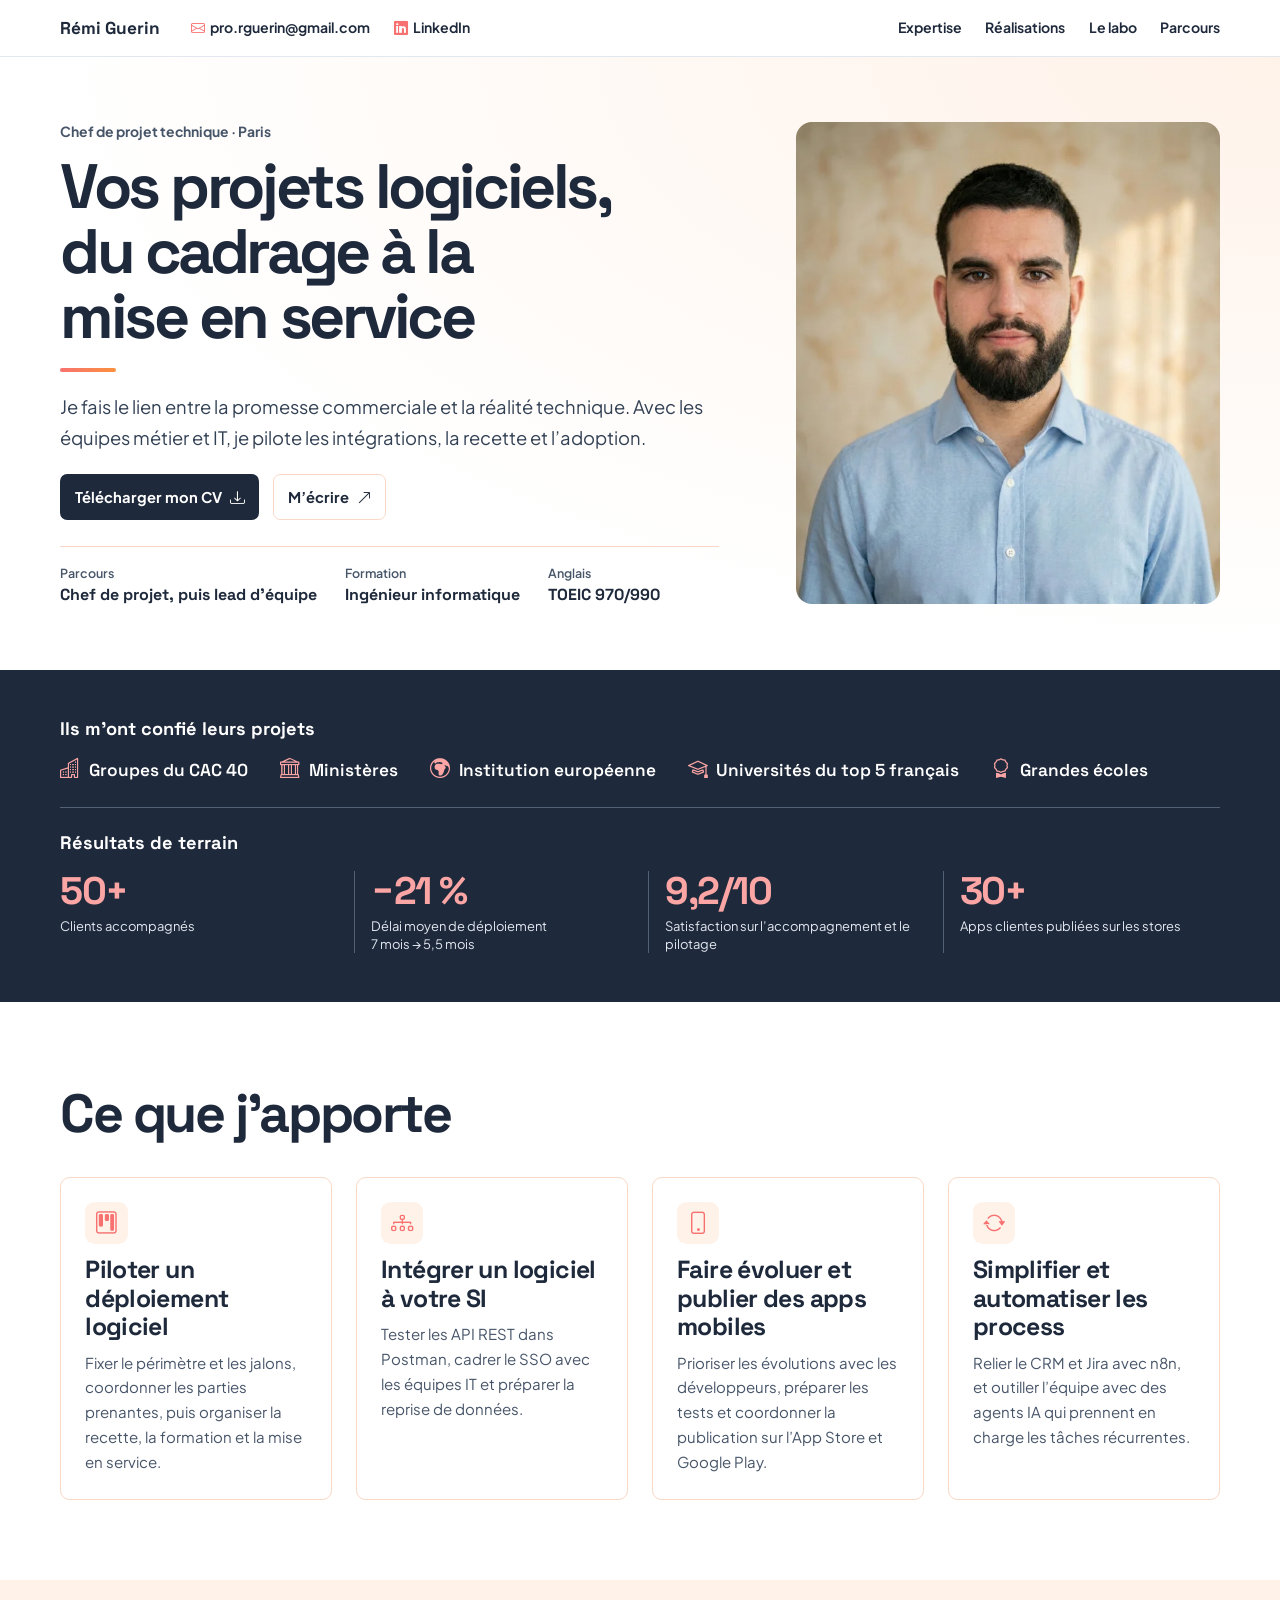
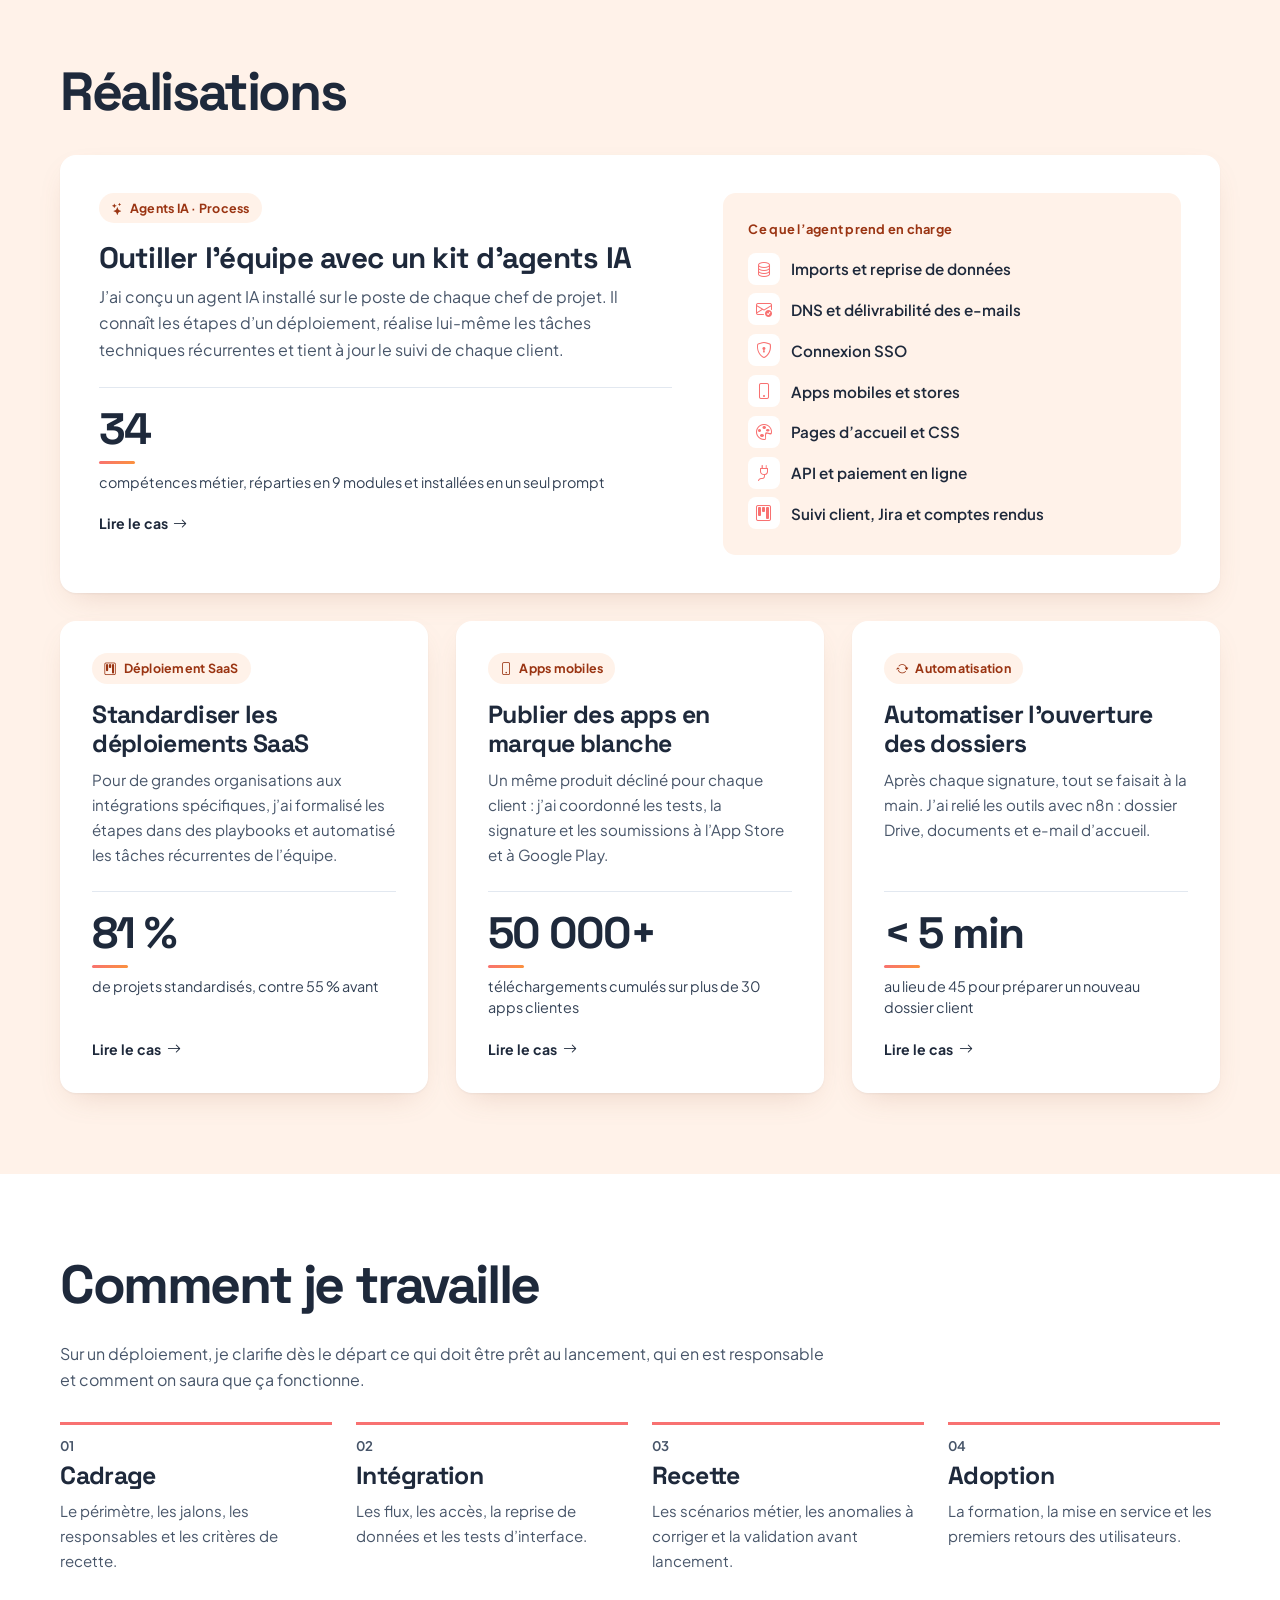
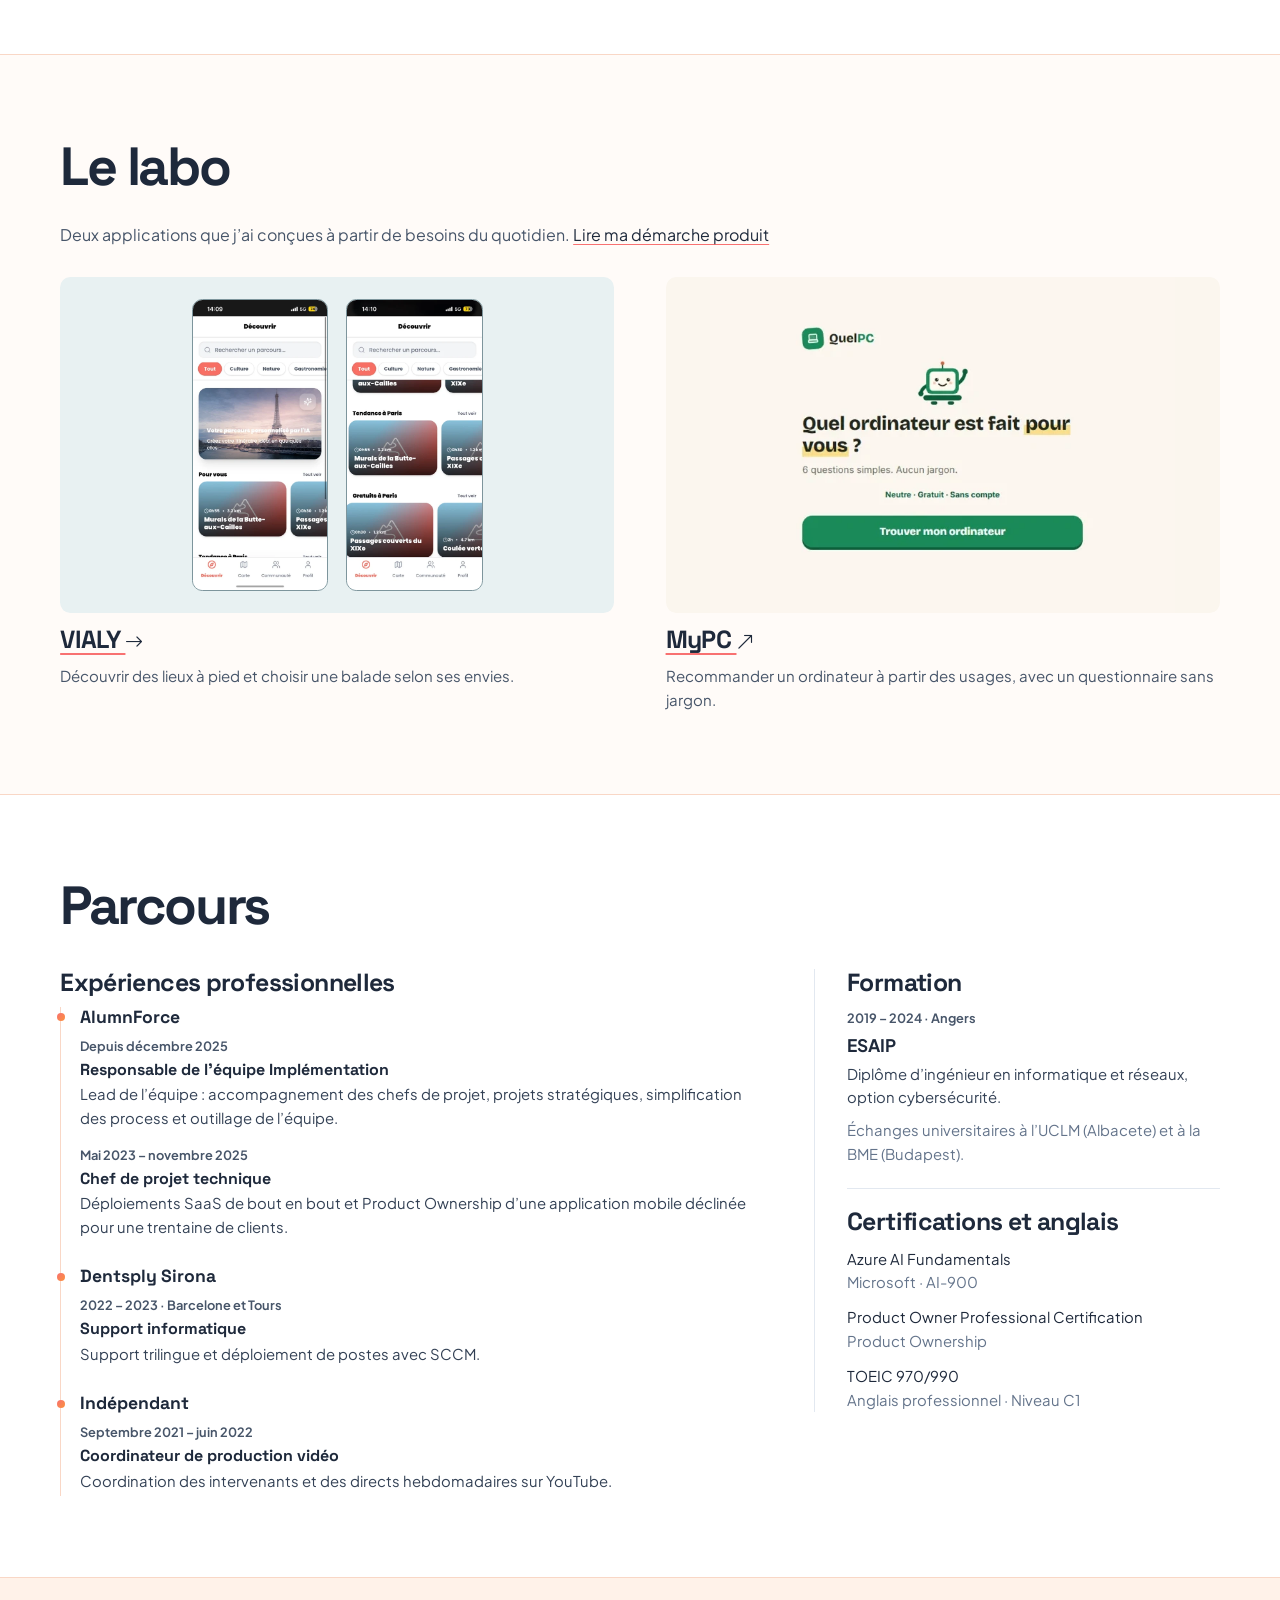
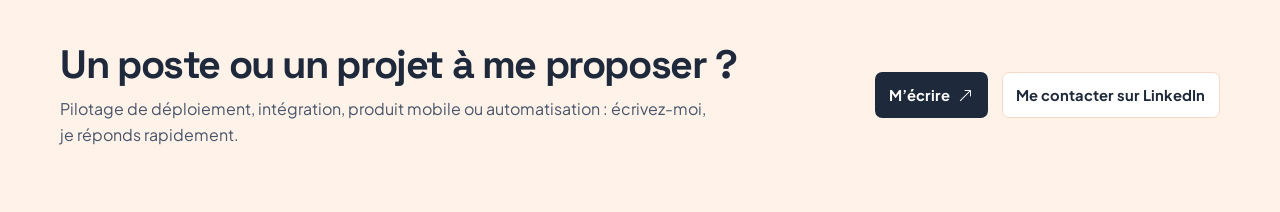
==== commit 65a2affd: "Portfolio : références clients, kit d'agents IA et positionnement pro Types de clients dans la bande" ====
--- a/index.html
+++ b/index.html
@@ -66,13 +66,14 @@
           <div class="hero-accent-bar" aria-hidden="true"></div>
           <p id="about" class="hero-subtitle">Je fais le lien entre la promesse commerciale et la réalité technique. Avec les équipes métier et IT, je pilote les intégrations, la recette et l’adoption.</p>
           <div class="hero-actions">
-            <a href="mailto:pro.rguerin@gmail.com" class="action action-primary">M’écrire <i class="bi bi-arrow-up-right" aria-hidden="true"></i></a>
-            <a href="assets/CV_Remi_GUERIN.pdf" download class="action action-secondary">Télécharger mon CV <i class="bi bi-download" aria-hidden="true"></i></a>
+            <a href="assets/CV_Remi_GUERIN.pdf" download class="action action-primary">Télécharger mon CV <i class="bi bi-download" aria-hidden="true"></i></a>
+            <a href="mailto:pro.rguerin@gmail.com" class="action action-secondary">M’écrire <i class="bi bi-arrow-up-right" aria-hidden="true"></i></a>
           </div>
-          <div class="hero-references">
-            <p>Parmi les équipes accompagnées</p>
-            <div><strong>Grands comptes</strong><strong>Grandes écoles</strong><strong>Acteurs publics</strong></div>
-          </div>
+          <dl class="hero-credentials">
+            <div><dt>Parcours</dt><dd>Chef de projet, puis lead d’équipe</dd></div>
+            <div><dt>Formation</dt><dd>Ingénieur informatique</dd></div>
+            <div><dt>Anglais</dt><dd>TOEIC 970/990</dd></div>
+          </dl>
         </div>
         <img src="assets/portrait-remi.webp" width="685" height="850" fetchpriority="high" alt="Portrait de Rémi Guerin" class="hero-photo">
       </div>
@@ -80,6 +81,16 @@
 
     <section class="delivery-results" aria-labelledby="resultats-titre">
       <div class="container">
+        <div class="client-types">
+          <h2 id="clients-titre">Ils m’ont confié leurs projets</h2>
+          <ul aria-labelledby="clients-titre">
+            <li><i class="bi bi-buildings" aria-hidden="true"></i> Groupes du CAC 40</li>
+            <li><i class="bi bi-bank" aria-hidden="true"></i> Ministères</li>
+            <li><i class="bi bi-globe-europe-africa" aria-hidden="true"></i> Institution européenne</li>
+            <li><i class="bi bi-mortarboard" aria-hidden="true"></i> Universités du top 5 français</li>
+            <li><i class="bi bi-award" aria-hidden="true"></i> Grandes écoles</li>
+          </ul>
+        </div>
         <h2 id="resultats-titre">Résultats de terrain</h2>
         <dl>
           <div><dt>Clients accompagnés</dt><dd>50+</dd></div>
@@ -91,7 +102,7 @@
     </section>
 
     <section id="services" class="container section-spacing" aria-labelledby="services-titre">
-      <h2 id="services-titre" class="section-title">Ce que je peux faire pour vous</h2>
+      <h2 id="services-titre" class="section-title">Ce que j’apporte</h2>
       <div class="service-grid">
         <article>
           <i class="bi bi-kanban" aria-hidden="true"></i>
@@ -110,15 +121,36 @@
         </article>
         <article>
           <i class="bi bi-arrow-repeat" aria-hidden="true"></i>
-          <h3>Automatiser vos opérations avec n8n</h3>
-          <p>Relier le CRM, Jira et les outils de suivi pour éviter les ressaisies, déclencher les relances et signaler les blocages.</p>
+          <h3>Simplifier et automatiser les process</h3>
+          <p>Relier le CRM et Jira avec n8n, et outiller l’équipe avec des agents IA qui prennent en charge les tâches récurrentes.</p>
         </article>
       </div>
     </section>
 
     <section id="projects-section" class="case-band" aria-labelledby="cas-titre">
       <div class="container section-spacing">
-        <h2 id="cas-titre" class="section-title">Trois cas concrets</h2>
+        <h2 id="cas-titre" class="section-title">Réalisations</h2>
+        <article class="case-feature">
+          <div class="case-feature-main">
+            <p class="case-tag"><i class="bi bi-stars" aria-hidden="true"></i> Agents IA · Process</p>
+            <h3><a href="pages/projects/kit-ia.html">Outiller l’équipe avec un kit d’agents IA</a></h3>
+            <p>J’ai conçu un agent IA installé sur le poste de chaque chef de projet. Il connaît les étapes d’un déploiement, réalise lui-même les tâches techniques récurrentes et tient à jour le suivi de chaque client.</p>
+            <p class="case-result"><strong>34</strong><span>compétences métier, réparties en 9 modules et installées en un seul prompt</span></p>
+            <span class="case-more" aria-hidden="true">Lire le cas <i class="bi bi-arrow-right"></i></span>
+          </div>
+          <div class="case-feature-side">
+            <p>Ce que l’agent prend en charge</p>
+            <ul>
+              <li><i class="bi bi-database" aria-hidden="true"></i> Imports et reprise de données</li>
+              <li><i class="bi bi-envelope-check" aria-hidden="true"></i> DNS et délivrabilité des e-mails</li>
+              <li><i class="bi bi-shield-lock" aria-hidden="true"></i> Connexion SSO</li>
+              <li><i class="bi bi-phone" aria-hidden="true"></i> Apps mobiles et stores</li>
+              <li><i class="bi bi-palette" aria-hidden="true"></i> Pages d’accueil et CSS</li>
+              <li><i class="bi bi-plug" aria-hidden="true"></i> API et paiement en ligne</li>
+              <li><i class="bi bi-kanban" aria-hidden="true"></i> Suivi client, Jira et comptes rendus</li>
+            </ul>
+          </div>
+        </article>
         <div class="case-list">
           <article class="case-card">
             <p class="case-tag"><i class="bi bi-kanban" aria-hidden="true"></i> Déploiement SaaS</p>
@@ -132,7 +164,7 @@
             <p class="case-tag"><i class="bi bi-phone" aria-hidden="true"></i> Apps mobiles</p>
             <h3><a href="pages/projects/mobile.html">Publier des apps en marque blanche</a></h3>
             <p>Un même produit décliné pour chaque client&nbsp;: j’ai coordonné les tests, la signature et les soumissions à l’App Store et à Google Play.</p>
-            <p class="case-result"><strong>30+</strong><span>apps clientes publiées, plusieurs dizaines de milliers de téléchargements cumulés</span></p>
+            <p class="case-result"><strong>50&nbsp;000+</strong><span>téléchargements cumulés sur plus de 30 apps clientes</span></p>
             <span class="case-more" aria-hidden="true">Lire le cas <i class="bi bi-arrow-right"></i></span>
           </article>
 
@@ -193,7 +225,7 @@
               <div class="career-role">
                 <p class="career-date">Depuis <time datetime="2025-12">décembre 2025</time></p>
                 <h5>Responsable de l’équipe Implémentation</h5>
-                <p>Pilotage de l’équipe, projets stratégiques et amélioration des méthodes de déploiement.</p>
+                <p>Lead de l’équipe&nbsp;: accompagnement des chefs de projet, projets stratégiques, simplification des process et outillage de l’équipe.</p>
               </div>
               <div class="career-role">
                 <p class="career-date"><time datetime="2023-05">Mai 2023</time> – <time datetime="2025-11">novembre 2025</time></p>
@@ -244,8 +276,8 @@
   <footer id="contact" class="site-footer">
     <div class="container footer-content">
       <div>
-        <h2>Parlons de votre prochain projet</h2>
-        <p>Vous recrutez un chef de projet technique ou vous avez un sujet de déploiement, d’intégration ou de produit à me soumettre ?</p>
+        <h2>Un poste ou un projet à me proposer&nbsp;?</h2>
+        <p>Pilotage de déploiement, intégration, produit mobile ou automatisation&nbsp;: écrivez-moi, je réponds rapidement.</p>
       </div>
       <div class="hero-actions">
         <a class="action action-primary" href="mailto:pro.rguerin@gmail.com">M’écrire <i class="bi bi-arrow-up-right" aria-hidden="true"></i></a>
--- a/assets/css/hero.css
+++ b/assets/css/hero.css
@@ -44,14 +44,16 @@
   object-position: center 22%;
   border-radius: 1rem;
 }
-.hero-references {
-  margin-top: 1.45rem;
-  padding-top: .8rem;
+.hero-credentials {
+  display: flex;
+  flex-wrap: wrap;
+  gap: .9rem clamp(1.25rem, 2.4vw, 1.75rem);
+  margin: 1.6rem 0 0;
+  padding-top: 1rem;
   border-top: 1px solid var(--accent-border);
 }
-.hero-references p { margin: 0 0 .3rem; color: var(--primary-light); font-size: .8rem; }
-.hero-references div { display: flex; flex-wrap: wrap; gap: .2rem 1.4rem; }
-.hero-references strong { color: var(--primary); font-family: var(--font-heading); font-size: clamp(1.06rem, 2.4vw, 1.45rem); }
+.hero-credentials dt { color: var(--primary-light); font-size: .78rem; font-weight: 600; }
+.hero-credentials dd { margin: .1rem 0 0; color: var(--primary); font: 700 1rem/1.3 var(--font-heading), system-ui, sans-serif; }
 
 @media (max-width: 767.98px) {
   .hero-content { grid-template-columns: 1fr; gap: 1.6rem; }
--- a/assets/css/modern.css
+++ b/assets/css/modern.css
@@ -82,6 +82,13 @@
 
 .delivery-results { padding-block: clamp(1.55rem, 4vw, 3.1rem); color: #fff; background: var(--primary); }
 .delivery-results h2 { margin: 0 0 1.05rem; color: #fff; font-size: 1.14rem; }
+.client-types { margin-bottom: 1.6rem; padding-bottom: 1.5rem; border-bottom: 1px solid #526176; }
+.client-types ul { display: flex; flex-wrap: wrap; gap: .7rem 2rem; margin: 0; padding: 0; list-style: none; }
+.client-types li {
+  display: inline-flex; align-items: center; gap: .55rem;
+  color: #fff; font: 600 clamp(.98rem, 1.5vw, 1.08rem)/1.3 var(--font-heading), system-ui, sans-serif;
+}
+.client-types i { color: var(--accent-light); font-size: 1.15em; }
 .delivery-results dl {
   display: grid;
   grid-template-columns: repeat(4, minmax(0, 1fr));
@@ -125,6 +132,36 @@
 .case-band { background: var(--accent-surface); }
 .case-list { display: grid; grid-template-columns: repeat(3, minmax(0, 1fr)); gap: clamp(1rem, 2.2vw, 1.75rem); }
 .case-more { justify-self: start; }
+.case-feature {
+  position: relative;
+  display: grid;
+  grid-template-columns: minmax(0, 1.25fr) minmax(0, 1fr);
+  gap: 1.5rem clamp(1.75rem, 4vw, 3.5rem);
+  margin-bottom: clamp(1rem, 2.2vw, 1.75rem);
+  padding: clamp(1.35rem, 3vw, 2.4rem);
+  background: #fff;
+  border-radius: 1rem;
+  box-shadow: 0 1px 2px rgba(30, 41, 59, .05), 0 12px 32px -14px rgba(162, 100, 72, .28);
+  transition: transform .2s ease-out, box-shadow .2s ease-out;
+}
+.case-feature:hover { transform: translateY(-4px); box-shadow: 0 1px 2px rgba(30, 41, 59, .05), 0 22px 40px -16px rgba(162, 100, 72, .38); }
+.case-feature-main { display: flex; flex-direction: column; align-items: flex-start; }
+.case-feature-main h3 { font-size: clamp(1.35rem, 2.6vw, 1.85rem); }
+.case-feature-main h3 a { text-decoration: none; }
+.case-feature-main h3 a::after { content: ""; position: absolute; inset: 0; border-radius: 1rem; }
+.case-feature-main h3 a:focus-visible { outline: none; }
+.case-feature:has(h3 a:focus-visible) { outline: 2px solid var(--primary); outline-offset: 3px; }
+.case-feature-main > p:not([class]) { margin: 0 0 1.5rem; color: var(--primary-light); font-size: 1rem; }
+.case-feature-main .case-result { align-self: stretch; }
+.case-feature-side { align-self: center; padding: clamp(1.1rem, 2.4vw, 1.6rem); background: var(--accent-surface); border-radius: .8rem; }
+.case-feature-side > p { margin: 0 0 .8rem; color: #9a3412; font-size: .8rem; font-weight: 700; letter-spacing: .02em; }
+.case-feature-side ul { display: grid; gap: .55rem; margin: 0; padding: 0; list-style: none; }
+.case-feature-side li { display: flex; align-items: center; gap: .65rem; color: var(--primary); font-size: .95rem; font-weight: 600; }
+.case-feature-side i {
+  display: grid; place-items: center; flex: none;
+  width: 2rem; height: 2rem; border-radius: .5rem;
+  color: var(--accent); background: #fff; font-size: 1rem;
+}
 .case-card {
   position: relative;
   display: grid;
@@ -229,7 +266,7 @@
   .delivery-results dl { grid-template-columns: repeat(2, minmax(0, 1fr)); }
   .delivery-results dl div:nth-child(odd) { padding-left: 0; border-left: 0; }
   .service-grid, .method-grid { grid-template-columns: repeat(2, minmax(0, 1fr)); }
-  .case-list { grid-template-columns: 1fr; }
+  .case-list, .case-feature { grid-template-columns: 1fr; }
 }
 @media (max-width: 767.98px) {
   html, body { scroll-padding-top: 6.25rem; }
@@ -247,12 +284,12 @@
 }
 @media (prefers-reduced-motion: reduce) {
   html, body { scroll-behavior: auto; }
-  .case-card { transition: none; }
-  .case-card:hover { transform: none; }
+  .case-card, .case-feature { transition: none; }
+  .case-card:hover, .case-feature:hover { transform: none; }
 }
 @media (prefers-reduced-motion: no-preference) {
   .case-more i, .lab-grid h3 i, .action i { display: inline-block; transition: transform .18s ease-out; }
-  .case-card:hover .case-more i, .lab-grid h3 a:hover i, .action:hover i { transform: translateX(3px); }
+  .case-card:hover .case-more i, .case-feature:hover .case-more i, .lab-grid h3 a:hover i, .action:hover i { transform: translateX(3px); }
   @supports (animation-timeline: view()) {
     .case-card, .career-role { animation: portfolio-entry .35s ease-out both; animation-timeline: view(); animation-range: entry 0% entry 60%; }
   }
